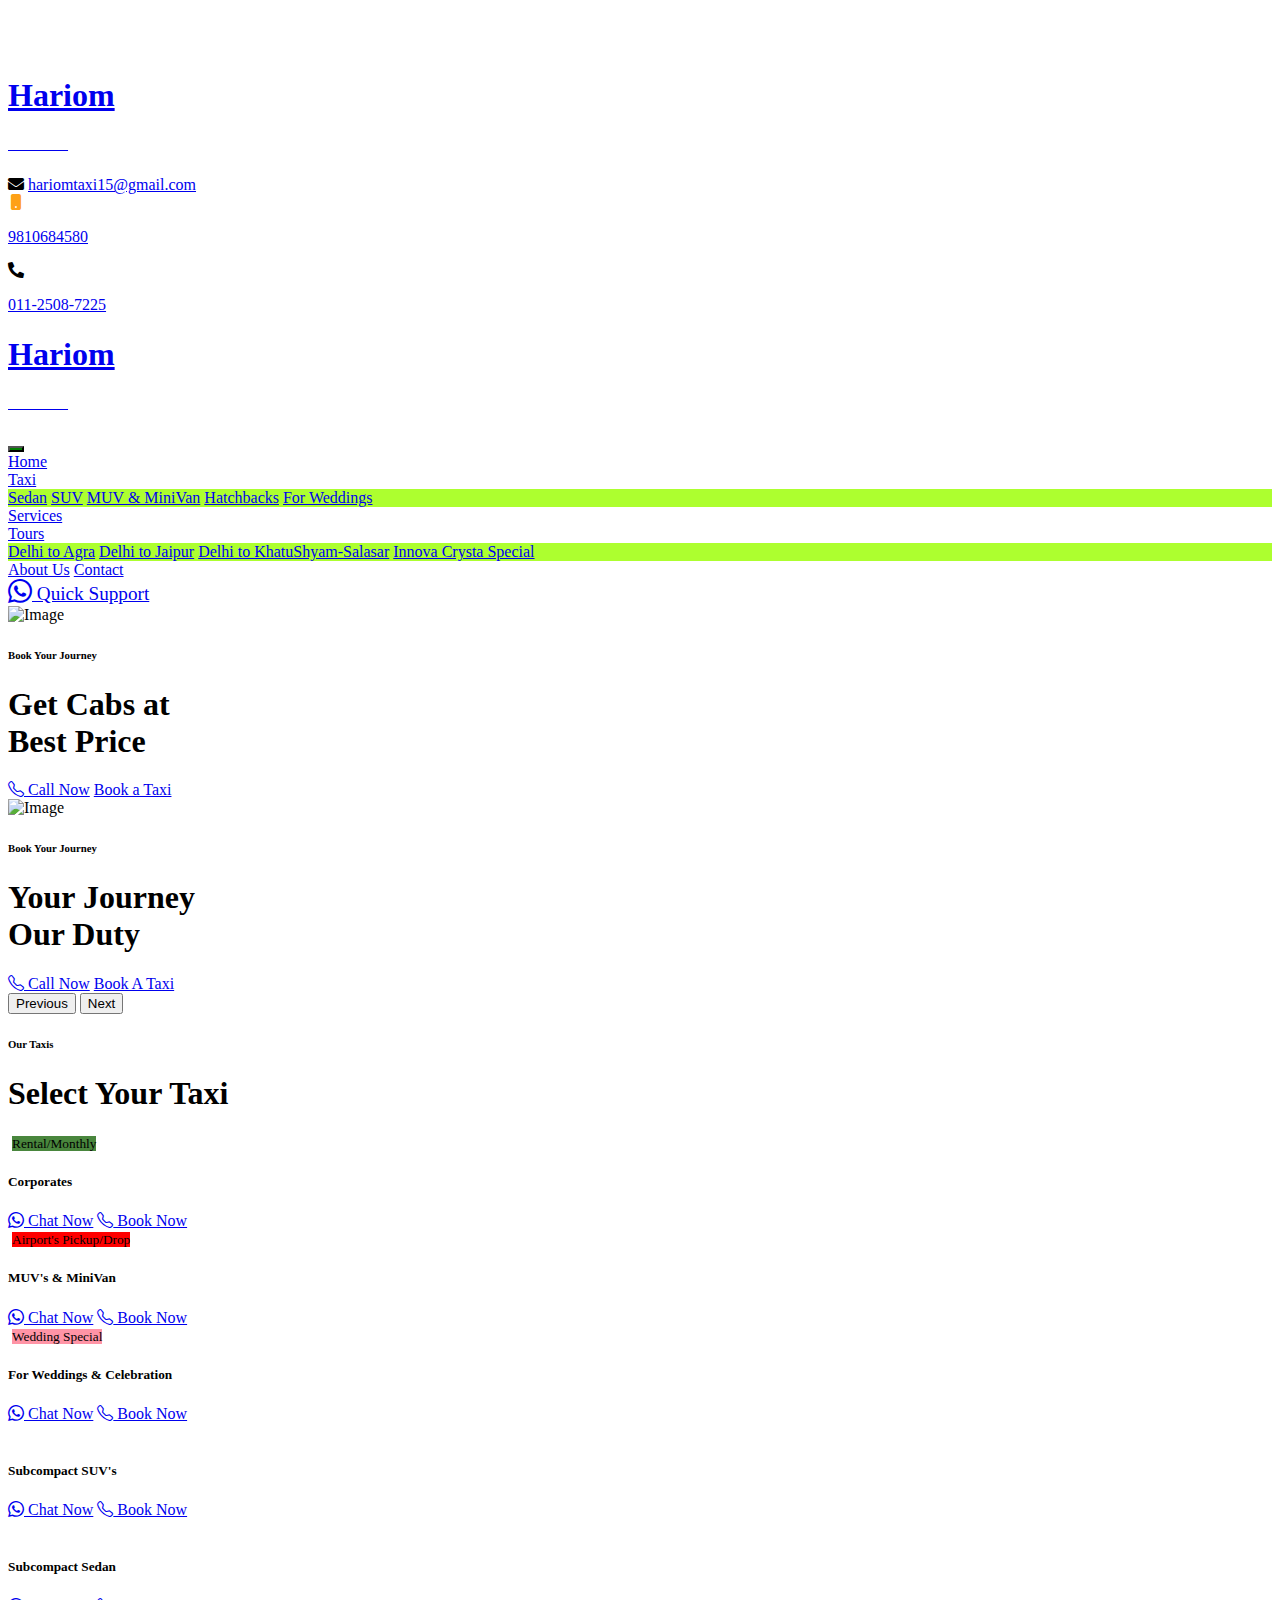
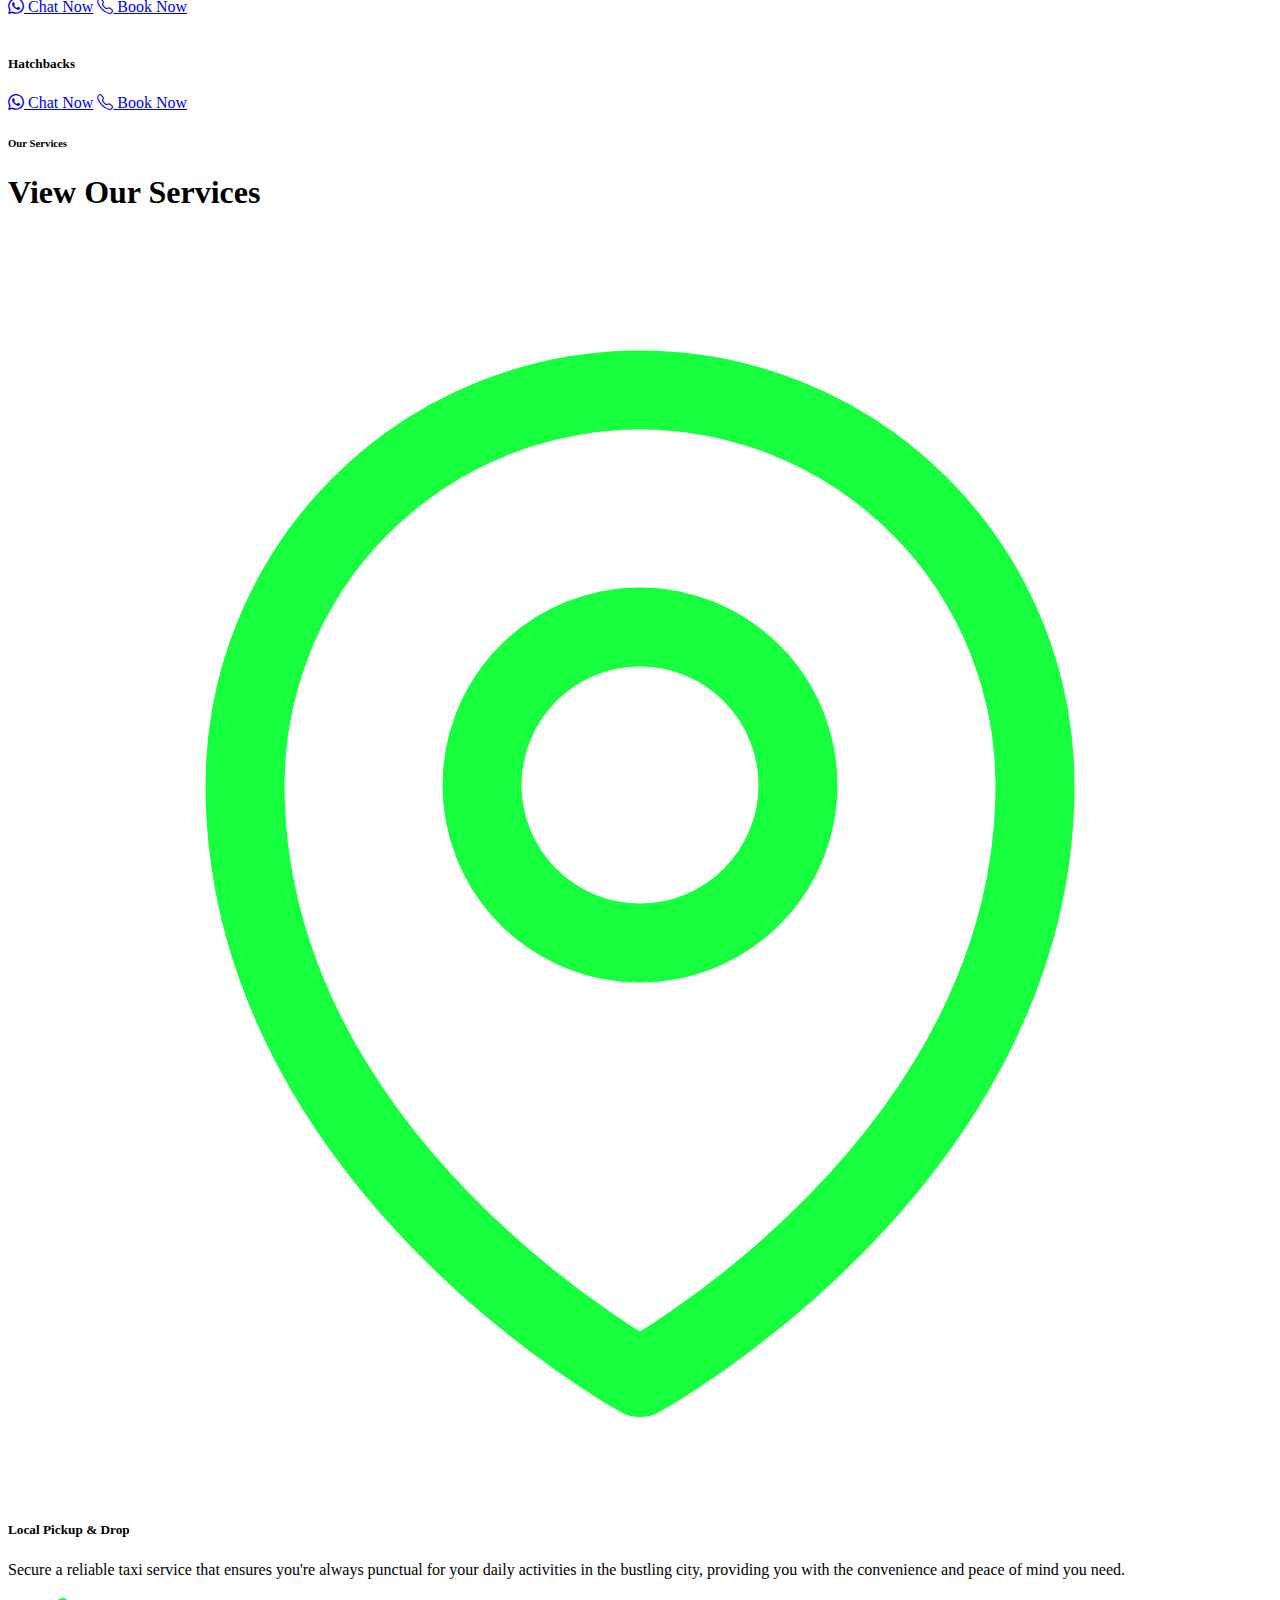
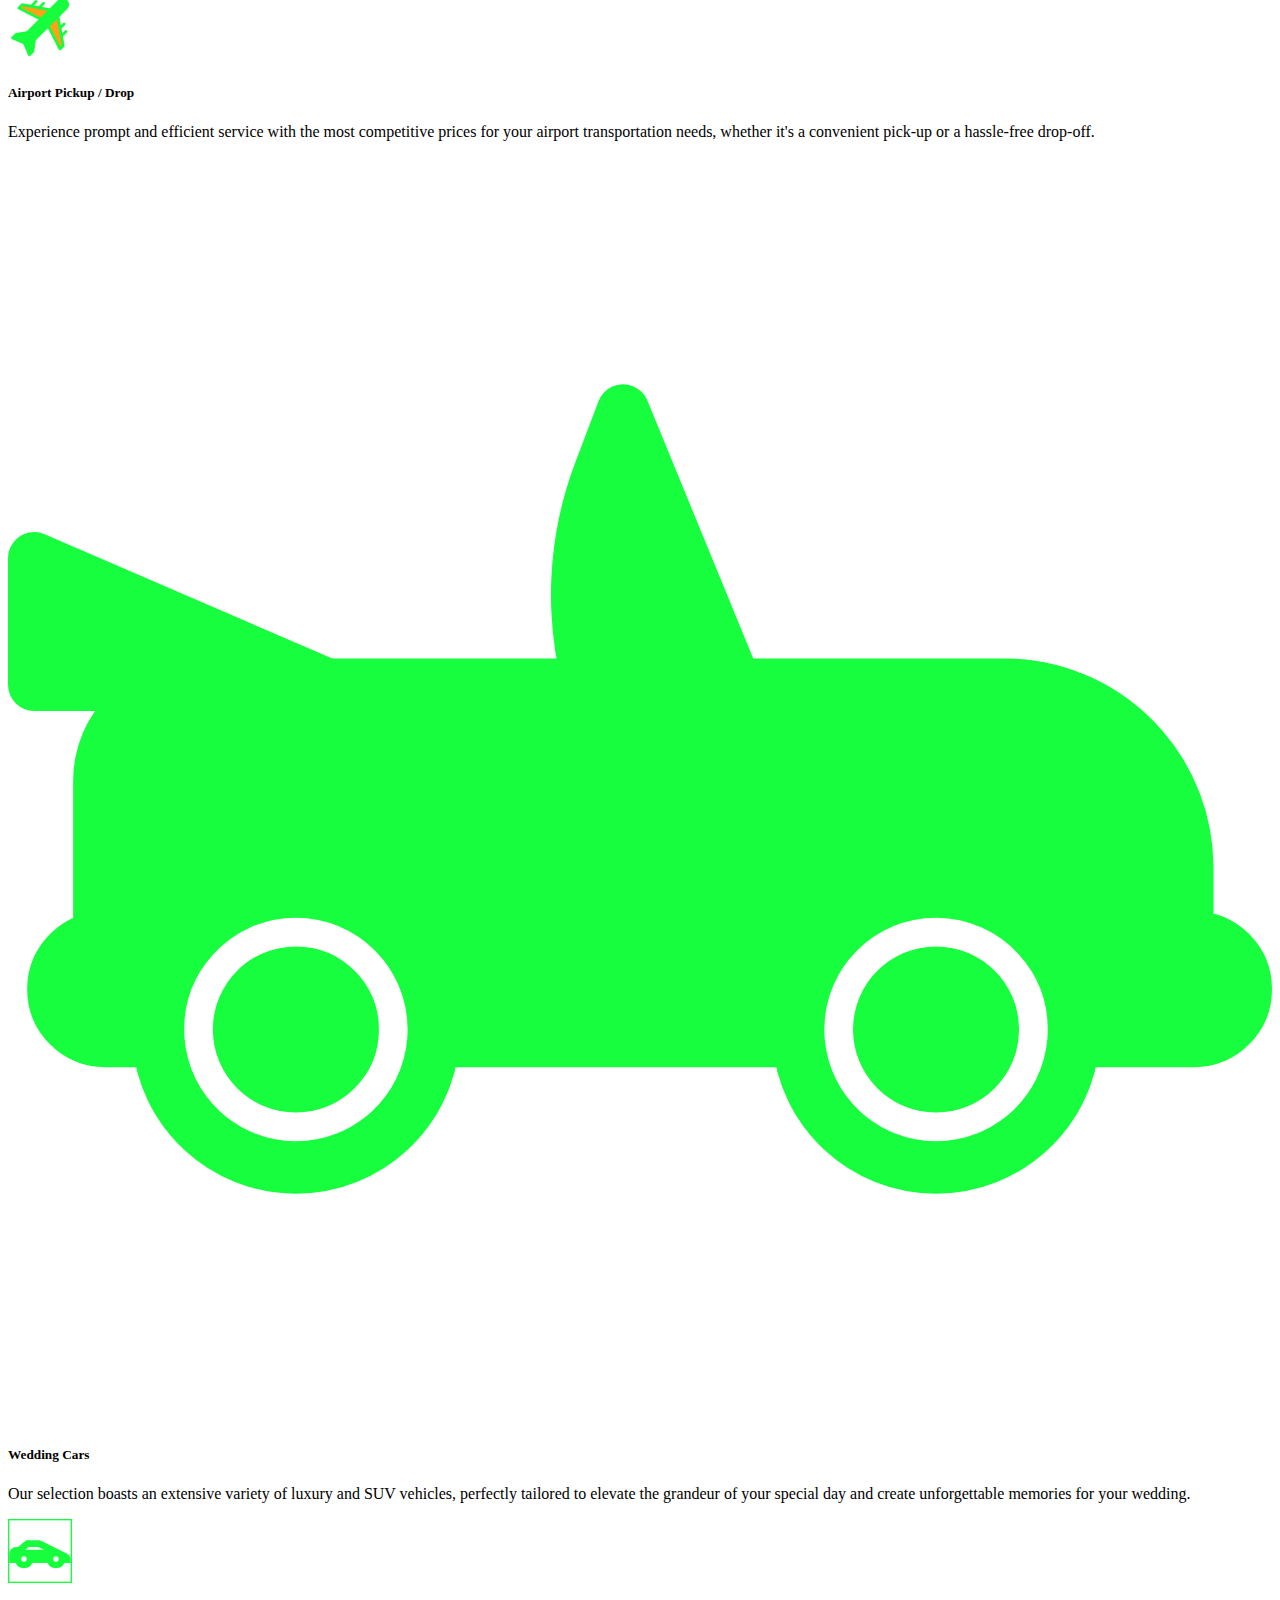
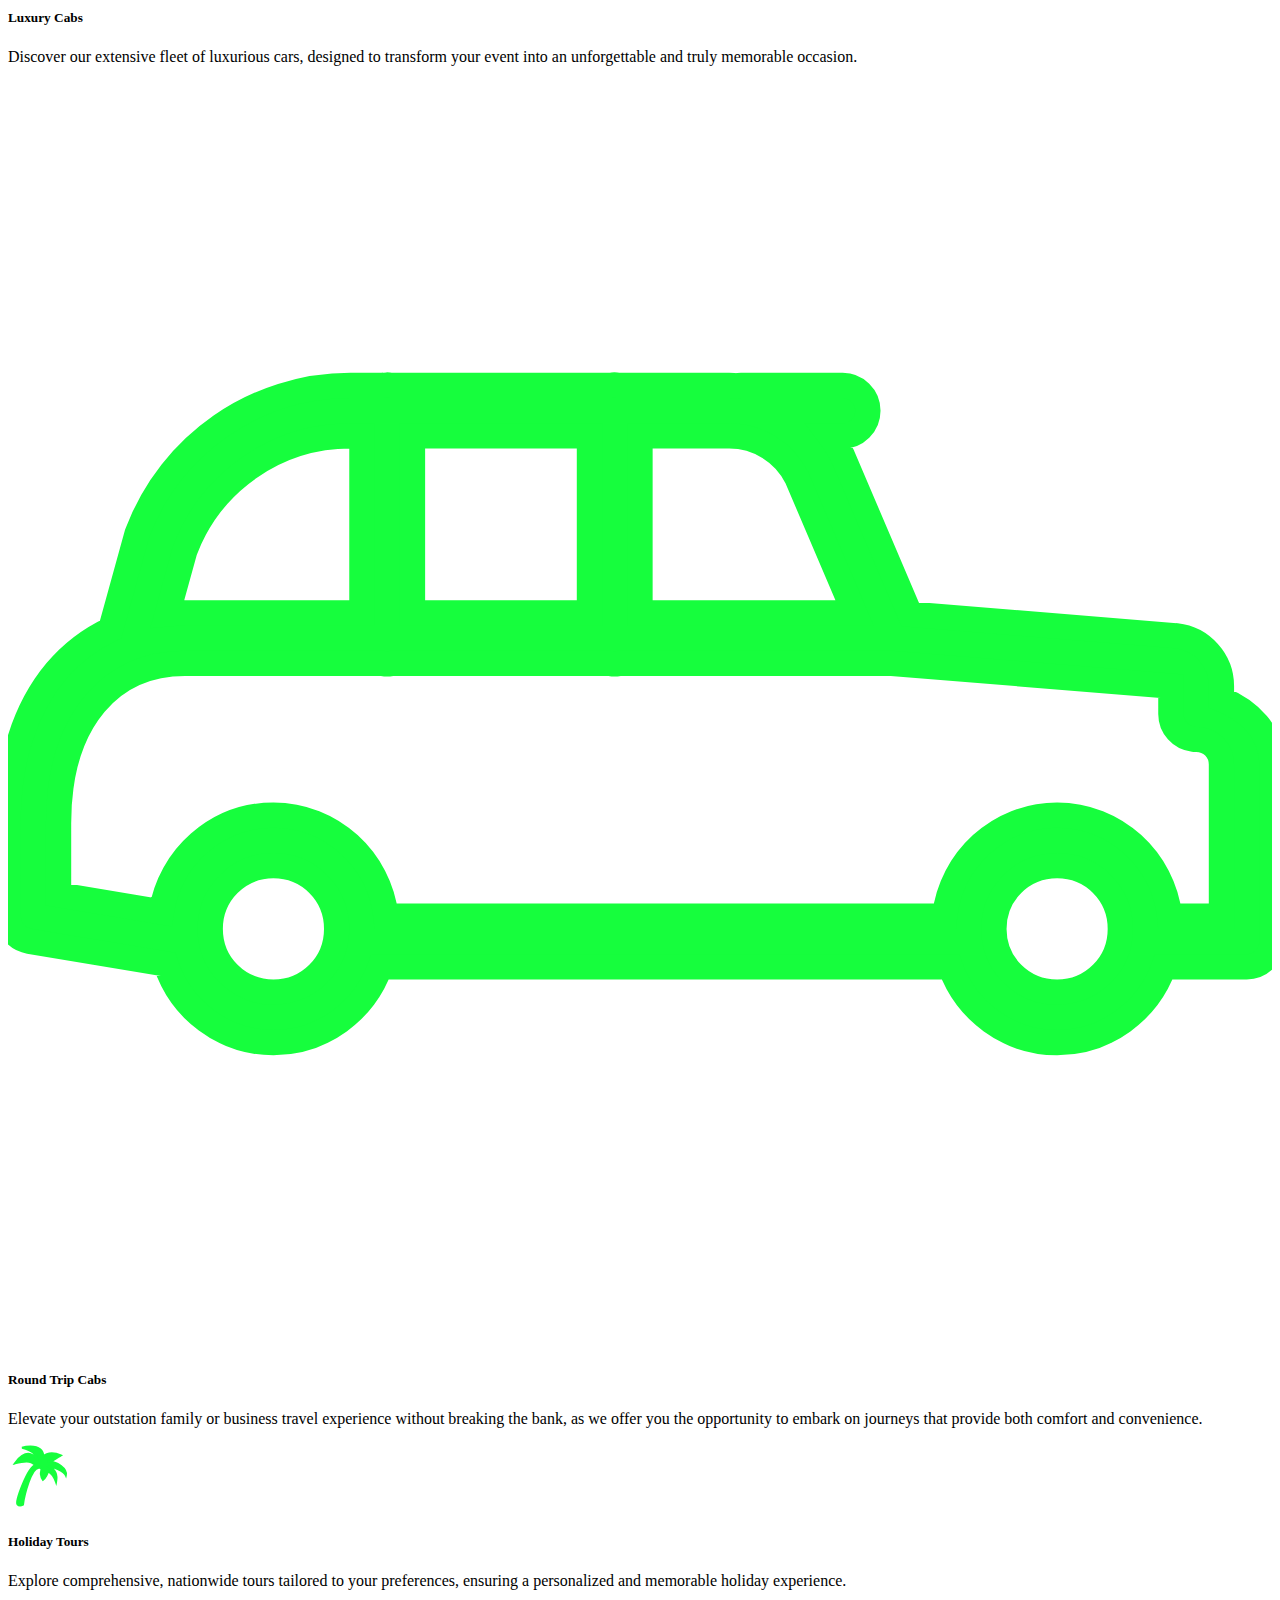
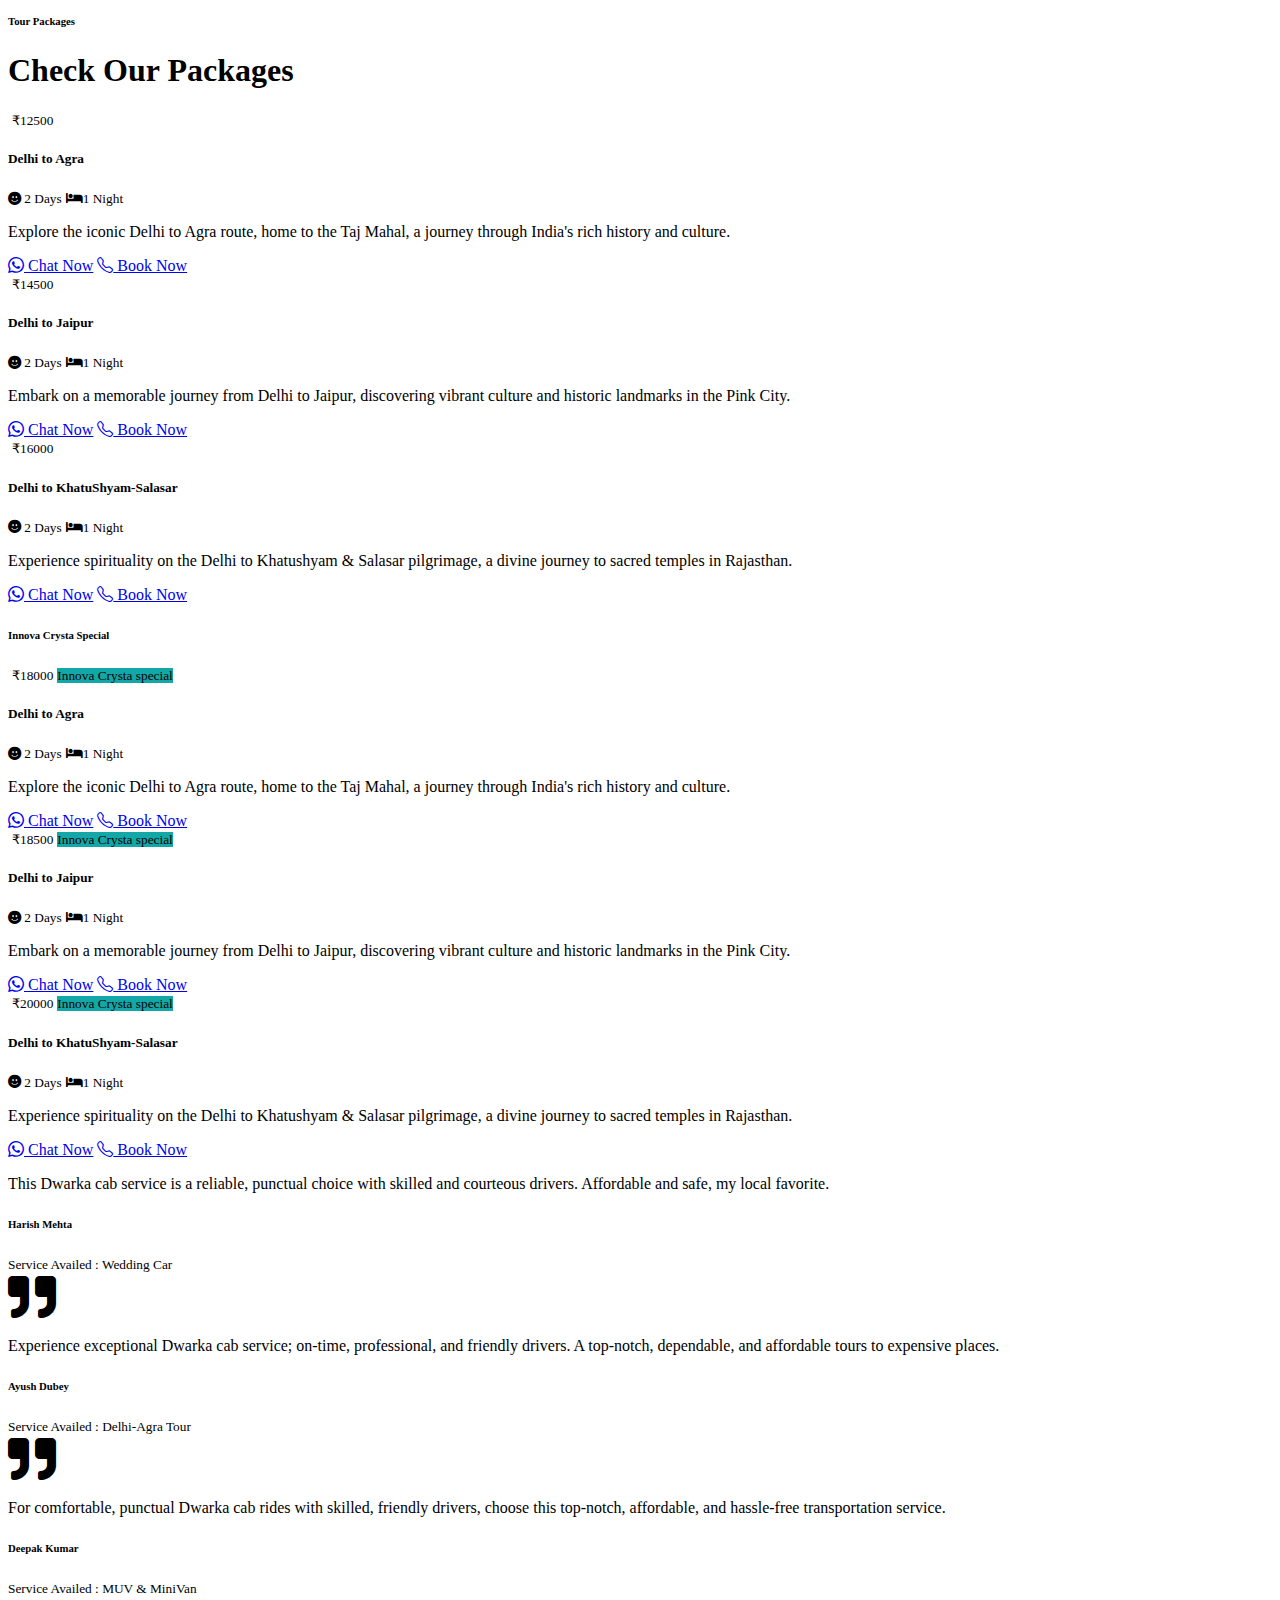
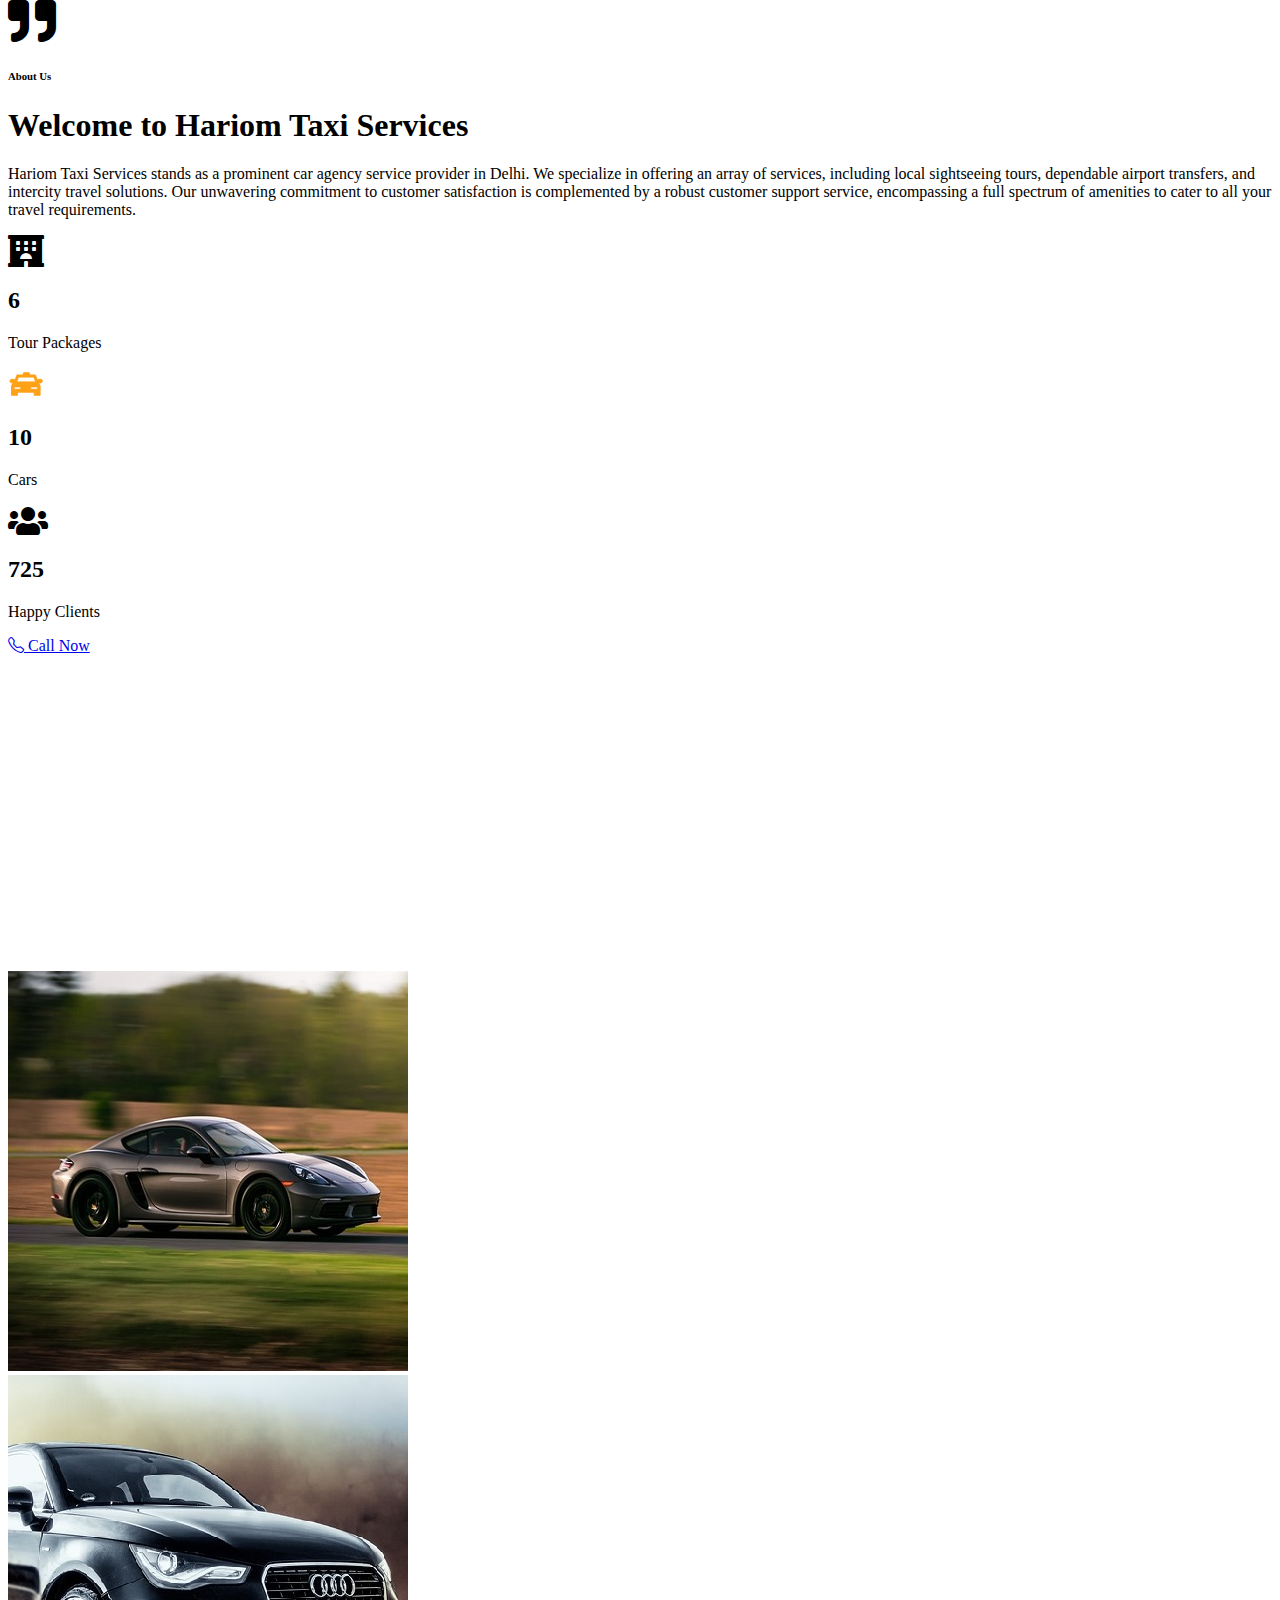
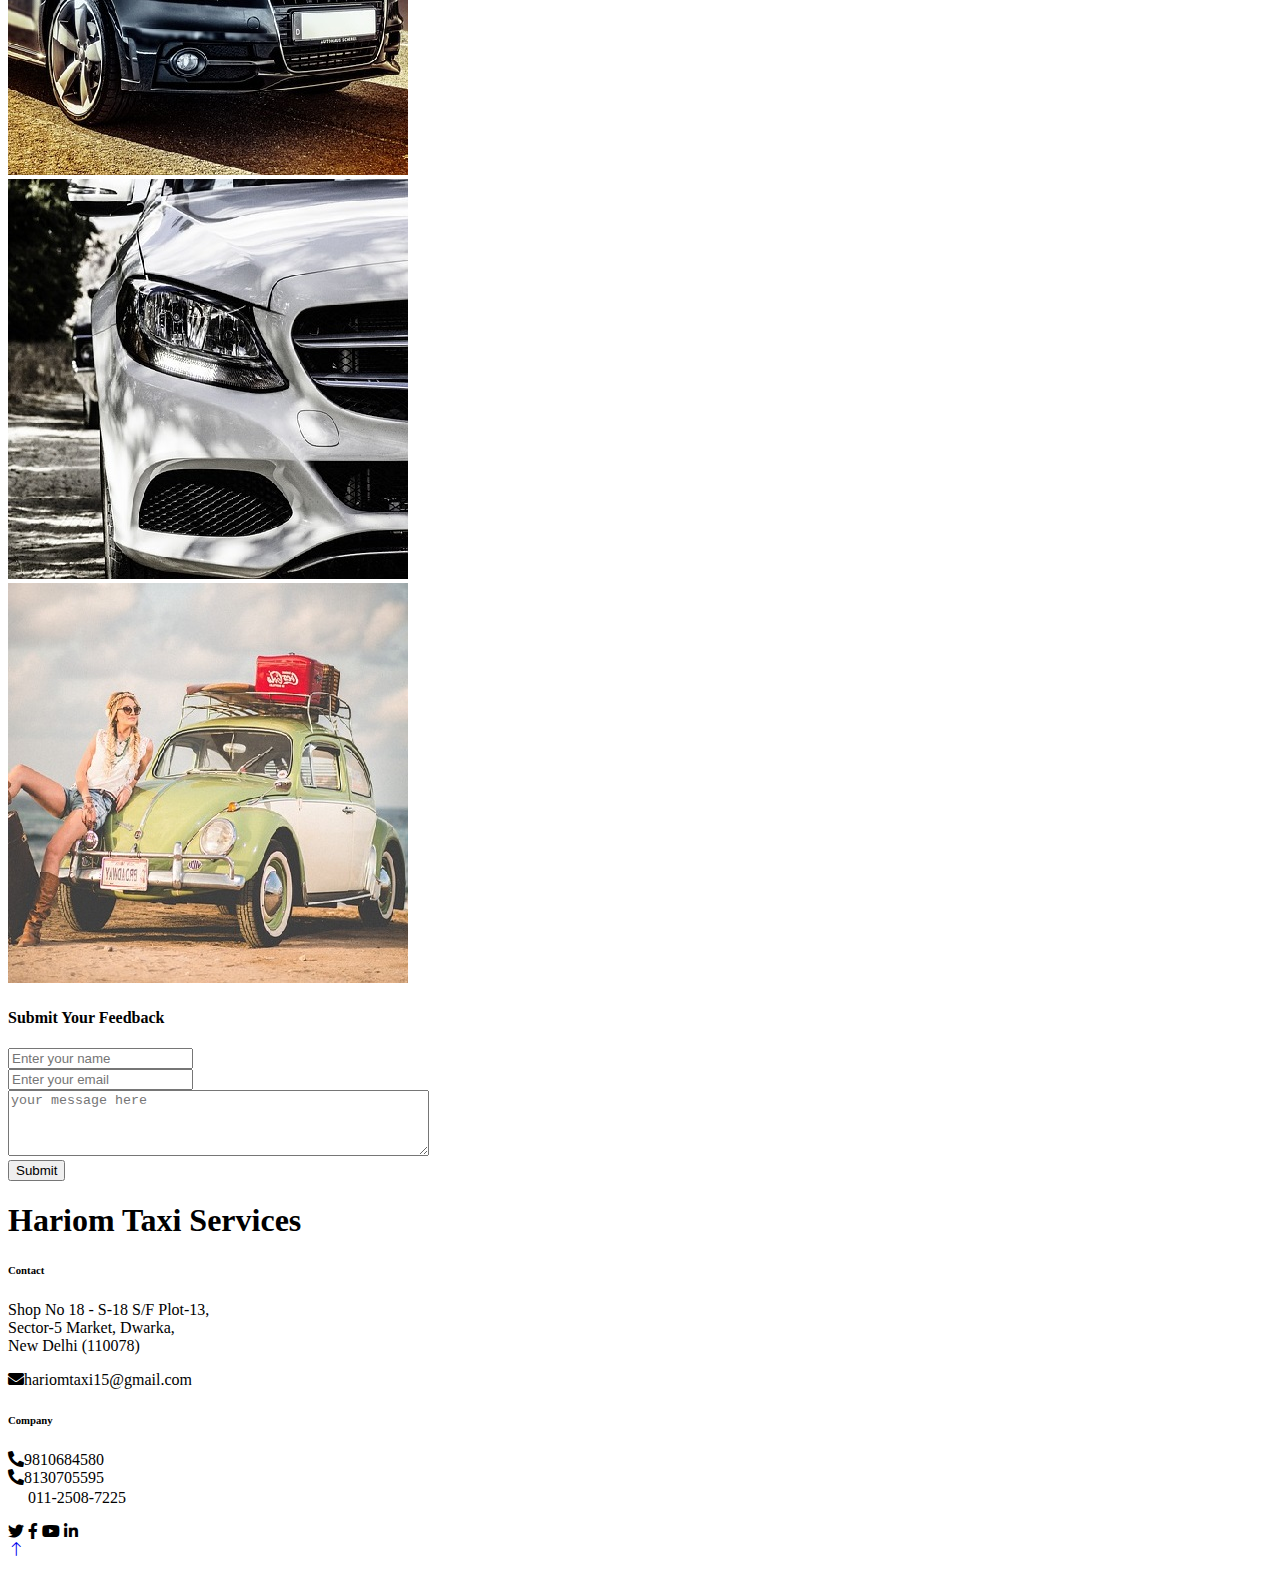
==== index.html @ 12d5decc "updated the images and wedding navlink" ====
<!DOCTYPE html>
<html lang="en">
  <head>
    <meta charset="utf-8" />
    <title>Hariom Taxi Services</title>
    <meta content="width=device-width, initial-scale=1.0" name="viewport" />
    <meta content="" name="keywords" />
    <meta content="" name="description" />

    <!-- Favicon -->
    <link href="img/favicon.ico" rel="icon" />

    <!-- Google Web Fonts -->
    <link rel="preconnect" href="https://fonts.googleapis.com" />
    <link rel="preconnect" href="https://fonts.gstatic.com" crossorigin />
    <link
      href="https://fonts.googleapis.com/css2?family=Heebo:wght@400;500;600;700&family=Montserrat:wght@400;500;600;700&display=swap"
      rel="stylesheet"
    />

    <!-- Icon Font Stylesheet -->
    <link
      href="https://cdnjs.cloudflare.com/ajax/libs/font-awesome/5.10.0/css/all.min.css"
      rel="stylesheet"
    />
    <link
      href="https://cdn.jsdelivr.net/npm/bootstrap-icons@1.4.1/font/bootstrap-icons.css"
      rel="stylesheet"
    />

    <!-- Libraries Stylesheet -->
    <link href="lib/animate/animate.min.css" rel="stylesheet" />
    <link href="lib/owlcarousel/assets/owl.carousel.min.css" rel="stylesheet" />
    <link
      href="lib/tempusdominus/css/tempusdominus-bootstrap-4.min.css"
      rel="stylesheet"
    />

    <!-- Customized Bootstrap Stylesheet -->
    <link href="css/bootstrap.min.css" rel="stylesheet" />

    <!-- Template Stylesheet -->
    <link href="css/style.css" rel="stylesheet" />
  </head>

  <body>
    <div class="container-xxl bg-white p-0">
      <!-- Spinner Start -->
      <div
        id="spinner"
        class="show bg-white position-fixed translate-middle w-100 vh-100 top-50 start-50 d-flex align-items-center justify-content-center"
      >
        <div
          class="spinner-border text-primary"
          style="width: 3rem; height: 3rem"
          role="status"
        >
          <span class="sr-only">Loading...</span>
        </div>
      </div>
      <!-- Spinner End -->

      <!-- Header Start -->
      <div class="container-fluid bg-dark px-0">
        <div class="row gx-0">
          <div class="col-lg-3 bg-dark d-none d-lg-block">
            <a
              href="#"
              class="navbar-brand w-100 h-100 m-0 p-0 d-flex align-items-center justify-content-center"
            >
              <h1 class="m-0 text-primary text-uppercase">Hariom</h1>
              <h6 style="color: white">Taxi Services</h6>
            </a>
          </div>
          <div class="col-lg-9">
            <div class="row gx-0 bg-white d-none d-lg-flex">
              <div class="col-lg-7 px-5 text-start">
                <div class="h-100 d-inline-flex align-items-center py-2 me-4">
                  <i class="fa fa-envelope text-primary me-2"></i>
                  <a href="mailto:hariomtaxi15@gmail.com" class="mb-0"
                    >hariomtaxi15@gmail.com</a
                  >
                </div>
              </div>
              <div class="col-lg-5 px-5 text-end">
                <div class="d-inline-flex align-items-center py-2">
                  <div class="h-100 d-inline-flex align-items-center py-2">
                    <i style="color: #fea116" class="bi bi-phone-fill"> </i>
                    <a href="tel:+91-9810684580">
                      <p class="mb-0">9810684580</p>
                    </a>
                  </div>
                </div>
                <div class="d-inline-flex align-items-center py-2"></div>
                <div class="d-inline-flex align-items-center py-2">
                  <div class="h-100 d-inline-flex align-items-center py-2">
                    <i class="fa fa-phone-alt text-primary me-2"></i>
                    <a href="tel:+91-01125087225">
                      <p class="mb-0">011-2508-7225</p>
                    </a>
                  </div>
                </div>
              </div>
            </div>
            <nav class="navbar navbar-expand-lg bg-dark navbar-dark p-3 p-lg-0">
              <a href="#" class="navbar-brand d-block d-lg-none">
                <h1 class="m-0 text-primary text-uppercase">Hariom</h1>
                <h6 style="color: white">Taxi Services</h6>
              </a>
              <button
                style="background-color: green"
                type="button"
                class="navbar-toggler"
                data-bs-toggle="collapse"
                data-bs-target="#navbarCollapse"
              >
                <span class="navbar-toggler-icon"></span>
              </button>
              <div
                class="collapse navbar-collapse justify-content-between"
                id="navbarCollapse"
              >
                <div class="navbar-nav mr-auto py-0">
                  <a href="index.html" class="nav-item nav-link active">Home</a>

                  <div class="nav-item dropdown">
                    <a
                      href="#"
                      class="nav-link dropdown-toggle"
                      data-bs-toggle="dropdown"
                      >Taxi</a
                    >
                    <div
                      style="background-color: greenyellow"
                      class="dropdown-menu rounded-0 m-0"
                    >
                      <a href="#sedan" class="dropdown-item">Sedan</a>
                      <a href="#suv" class="dropdown-item">SUV</a>
                      <a href="#muv" class="dropdown-item">MUV & MiniVan</a>
                      <a href="#hatchback" class="dropdown-item">Hatchbacks</a>
                      <a href="#wedding" class="dropdown-item">For Weddings</a>
                    </div>
                  </div>
                  <a href="#services" class="nav-item nav-link">Services</a>
                  <div class="nav-item dropdown">
                    <a
                      href="#"
                      class="nav-link dropdown-toggle"
                      data-bs-toggle="dropdown"
                      >Tours</a
                    >
                    <div
                      style="background-color: greenyellow"
                      class="dropdown-menu rounded-0 m-0"
                    >
                      <a href="#agra" class="dropdown-item">Delhi to Agra</a>
                      <a href="#jaipur" class="dropdown-item"
                        >Delhi to Jaipur</a
                      >
                      <a href="#khatu" class="dropdown-item"
                        >Delhi to KhatuShyam-Salasar</a
                      >
                      <a href="#crystaspecial" class="dropdown-item"
                        >Innova Crysta Special</a
                      >
                    </div>
                  </div>

                  <a href="#about" class="nav-item nav-link">About Us</a>

                  <a href="contact.html" class="nav-item nav-link">Contact</a>
                </div>
                <a
                  style="font-size: 1.2rem"
                  href="https://wa.me/+919810684580"
                  target="_blank"
                  class="btn btn-primary rounded-0 py-4 px-md-5 d-none d-lg-block"
                  ><i style="font-size: 1.5rem" class="bi bi-whatsapp"></i>
                  Quick Support</a
                >
              </div>
            </nav>
          </div>
        </div>
      </div>
      <!-- Header End -->

      <!-- Carousel Start -->
      <div class="container-fluid p-0 mb-5">
        <div
          id="header-carousel"
          class="carousel slide"
          data-bs-ride="carousel"
        >
          <div class="carousel-inner">
            <div class="carousel-item active">
              <img class="w-100" src="img/carousel-1.jpg" alt="Image" />
              <div
                class="carousel-caption d-flex flex-column align-items-center justify-content-center"
              >
                <div class="p-3" style="max-width: 700px">
                  <h6
                    class="section-title text-white text-uppercase mb-3 animated slideInDown"
                  >
                    Book Your Journey
                  </h6>
                  <h1 class="display-3 text-white mb-4 animated slideInDown">
                    Get Cabs at<br />
                    Best Price
                  </h1>
                  <a
                    href="tel:+91-9810684580"
                    class="btn btn-primary py-md-3 px-md-5 me-3 animated slideInLeft callbutton"
                    ><i class="bi bi-telephone"></i> Call Now</a
                  >
                  <a
                    href="#ourtaxis"
                    class="btn btn-light py-md-3 px-md-5 animated slideInRight"
                    >Book a Taxi</a
                  >
                </div>
              </div>
            </div>
            <div class="carousel-item">
              <img class="w-100" src="img/carousel-2.jpg" alt="Image" />
              <div
                class="carousel-caption d-flex flex-column align-items-center justify-content-center"
              >
                <div class="p-3" style="max-width: 700px">
                  <h6
                    class="section-title text-white text-uppercase mb-3 animated slideInDown"
                  >
                    Book Your Journey
                  </h6>
                  <h1 class="display-3 text-white mb-4 animated slideInDown">
                    Your Journey<br />
                    Our Duty
                  </h1>
                  <a
                    href="tel:+91-9810684580"
                    class="btn btn-primary py-md-3 px-md-5 me-3 animated slideInLeft callbutton"
                    ><i class="bi bi-telephone"></i> Call Now</a
                  >
                  <a
                    href="#ourtaxis"
                    class="btn btn-light py-md-3 px-md-5 animated slideInRight"
                    >Book A Taxi</a
                  >
                </div>
              </div>
            </div>
          </div>
          <button
            class="carousel-control-prev"
            type="button"
            data-bs-target="#header-carousel"
            data-bs-slide="prev"
          >
            <span class="carousel-control-prev-icon" aria-hidden="true"></span>
            <span class="visually-hidden">Previous</span>
          </button>
          <button
            class="carousel-control-next"
            type="button"
            data-bs-target="#header-carousel"
            data-bs-slide="next"
          >
            <span class="carousel-control-next-icon" aria-hidden="true"></span>
            <span class="visually-hidden">Next</span>
          </button>
        </div>
      </div>
      <!-- Carousel End -->

      <!-- Room Start -->
      <div class="container-xxl py-5">
        <div class="container">
          <div class="text-center wow fadeInUp" data-wow-delay="0.1s">
            <h6 class="section-title text-center text-primary text-uppercase">
              Our Taxis
            </h6>
            <h1 id="ourtaxis" class="mb-5">
              Select Your <span class="text-primary text-uppercase">Taxi</span>
            </h1>
          </div>
          <div class="row g-4">
            <div class="col-lg-4 col-md-6 wow fadeInUp" data-wow-delay="0.1s">
              <div class="room-item shadow rounded overflow-hidden">
                <div class="position-relative">
                  <img class="img-fluid" src="img/ertiga.jpg" alt="" />
                  <small
                    style="background-color: rgb(73, 134, 61)"
                    class="position-absolute start-0 top-100 translate-middle-y text-white rounded py-1 px-3 ms-4"
                    >Rental/Monthly</small
                  >
                </div>
                <div class="p-4 mt-2">
                  <div class="d-flex justify-content-between mb-3">
                    <h5 class="mb-0">Corporates</h5>
                  </div>

                  <div class="d-flex justify-content-between">
                    <a
                      class="btn btn-sm btn-primary rounded py-2 px-4"
                      href="https://wa.me/+919810684580"
                      target="_blank"
                      ><i class="bi bi-whatsapp"></i> Chat Now</a
                    >
                    <a
                      class="btn btn-sm btn-dark rounded py-2 px-4"
                      href="tel:+91-9810684580"
                      ><i class="bi bi-telephone"></i> Book Now</a
                    >
                  </div>
                </div>
              </div>
            </div>
            <div
              id="muv"
              class="col-lg-4 col-md-6 wow fadeInUp"
              data-wow-delay="0.1s"
            >
              <div class="room-item shadow rounded overflow-hidden">
                <div class="position-relative">
                  <img class="img-fluid" src="img/innova.jpg" alt="" />
                  <small
                    style="background-color: red"
                    class="position-absolute start-0 top-100 translate-middle-y text-white rounded py-1 px-3 ms-4"
                    >Airport's Pickup/Drop</small
                  >
                </div>
                <div class="p-4 mt-2">
                  <div class="d-flex justify-content-between mb-3">
                    <h5 class="mb-0">MUV's & MiniVan</h5>
                  </div>

                  <div class="d-flex justify-content-between">
                    <a
                      class="btn btn-sm btn-primary rounded py-2 px-4"
                      href="https://wa.me/+919810684580"
                      target="_blank"
                      ><i class="bi bi-whatsapp"></i> Chat Now</a
                    >
                    <a
                      class="btn btn-sm btn-dark rounded py-2 px-4"
                      href="tel:+91-9810684580"
                      ><i class="bi bi-telephone"></i> Book Now</a
                    >
                  </div>
                </div>
              </div>
            </div>
            <div id="wedding" class="col-lg-4 col-md-6 wow fadeInUp" data-wow-delay="0.1s">
              <div class="room-item shadow rounded overflow-hidden">
                <div class="position-relative">
                  <img class="img-fluid" src="img/wedding.png" alt="" />
                  <small
                    style="background-color: rgb(255, 148, 166)"
                    class="position-absolute start-0 top-100 translate-middle-y text-white rounded py-1 px-3 ms-4"
                    >Wedding Special</small
                  >
                </div>
                <div class="p-4 mt-2">
                  <div class="d-flex justify-content-between mb-3">
                    <h5 class="mb-0">For Weddings & Celebration</h5>
                  </div>

                  <div class="d-flex justify-content-between">
                    <a
                      class="btn btn-sm btn-primary rounded py-2 px-4"
                      href="https://wa.me/+919810684580"
                      target="_blank"
                      ><i class="bi bi-whatsapp"></i> Chat Now</a
                    >
                    <a
                      class="btn btn-sm btn-dark rounded py-2 px-4"
                      href="tel:+91-9810684580"
                      ><i class="bi bi-telephone"></i> Book Now</a
                    >
                  </div>
                </div>
              </div>
            </div>
            <div
              id="suv"
              class="col-lg-4 col-md-6 wow fadeInUp"
              data-wow-delay="0.1s"
            >
              <div class="room-item shadow rounded overflow-hidden">
                <div class="position-relative">
                  <img class="img-fluid" src="img/brezza.jpg" alt="" />
                </div>
                <div class="p-4 mt-2">
                  <div class="d-flex justify-content-between mb-3">
                    <h5 class="mb-0">Subcompact SUV's</h5>
                  </div>
                  <div class="d-flex justify-content-between">
                    <a
                      class="btn btn-sm btn-primary rounded py-2 px-4"
                      href="https://wa.me/+919810684580"
                      target="_blank"
                      ><i class="bi bi-whatsapp"></i> Chat Now</a
                    >
                    <a
                      class="btn btn-sm btn-dark rounded py-2 px-4"
                      href="tel:+91-9810684580"
                      ><i class="bi bi-telephone"></i> Book Now</a
                    >
                  </div>
                </div>
              </div>
            </div>

            <div
              id="sedan"
              class="col-lg-4 col-md-6 wow fadeInUp"
              data-wow-delay="0.1s"
            >
              <div class="room-item shadow rounded overflow-hidden">
                <div class="position-relative">
                  <img class="img-fluid" src="img/dzire.jpg" alt="" />
                </div>
                <div class="p-4 mt-2">
                  <div class="d-flex justify-content-between mb-3">
                    <h5 class="mb-0">Subcompact Sedan</h5>
                  </div>

                  <div class="d-flex justify-content-between">
                    <a
                      class="btn btn-sm btn-primary rounded py-2 px-4"
                      href="https://wa.me/+919810684580"
                      target="_blank"
                      ><i class="bi bi-whatsapp"></i> Chat Now</a
                    >
                    <a
                      class="btn btn-sm btn-dark rounded py-2 px-4"
                      href="tel:+91-9810684580"
                      ><i class="bi bi-telephone"></i> Book Now</a
                    >
                  </div>
                </div>
              </div>
            </div>
            <div
              id="hatchback"
              class="col-lg-4 col-md-6 wow fadeInUp"
              data-wow-delay="0.1s"
            >
              <div class="room-item shadow rounded overflow-hidden">
                <div class="position-relative">
                  <img class="img-fluid" src="img/hatchback.jpg" alt="" />
                </div>
                <div class="p-4 mt-2">
                  <div class="d-flex justify-content-between mb-3">
                    <h5 class="mb-0">Hatchbacks</h5>
                  </div>

                  <div class="d-flex justify-content-between">
                    <a
                      class="btn btn-sm btn-primary rounded py-2 px-4"
                      href="https://wa.me/+919810684580"
                      target="_blank"
                      ><i class="bi bi-whatsapp"></i> Chat Now</a
                    >
                    <a
                      class="btn btn-sm btn-dark rounded py-2 px-4"
                      href="tel:+91-9810684580"
                      ><i class="bi bi-telephone"></i> Book Now</a
                    >
                  </div>
                </div>
              </div>
            </div>
          </div>
        </div>
      </div>
      <!-- Room End -->

      <!-- Service Start -->
      <div class="container-xxl py-5">
        <div class="container">
          <div class="text-center wow fadeInUp" data-wow-delay="0.1s">
            <h6
              id="services"
              class="section-title text-center text-primary text-uppercase"
            >
              Our Services
            </h6>
            <h1 class="mb-5">
              View Our
              <span class="text-primary text-uppercase">Services</span>
            </h1>
          </div>
          <div class="row g-4">
            <div class="col-lg-4 col-md-6 wow fadeInUp" data-wow-delay="0.1s">
              <a class="service-item rounded">
                <div class="service-icon bg-transparent border rounded p-1">
                  <div
                    class="w-100 h-100 border rounded d-flex align-items-center justify-content-center"
                  >
                    <svg
                      xmlns="http://www.w3.org/2000/svg"
                      fill="none"
                      viewBox="0 0 24 24"
                      stroke-width="1.5"
                      stroke="#16fe3d"
                      class="w-6 h-6"
                    >
                      <path
                        stroke-linecap="round"
                        stroke-linejoin="round"
                        d="M15 10.5a3 3 0 11-6 0 3 3 0 016 0z"
                      />
                      <path
                        stroke-linecap="round"
                        stroke-linejoin="round"
                        d="M19.5 10.5c0 7.142-7.5 11.25-7.5 11.25S4.5 17.642 4.5 10.5a7.5 7.5 0 1115 0z"
                      />
                    </svg>
                  </div>
                </div>
                <h5 class="mb-3">Local Pickup & Drop</h5>
                <p class="text-body mb-0">
                  Secure a reliable taxi service that ensures you're always
                  punctual for your daily activities in the bustling city,
                  providing you with the convenience and peace of mind you need.
                </p>
              </a>
            </div>
            <div class="col-lg-4 col-md-6 wow fadeInUp" data-wow-delay="0.1s">
              <a class="service-item rounded">
                <div class="service-icon bg-transparent border rounded p-1">
                  <div
                    class="w-100 h-100 border rounded d-flex align-items-center justify-content-center"
                  >
                    <svg
                      width="64px"
                      height="64px"
                      viewBox="0 0 1024 1024"
                      class="icon"
                      version="1.1"
                      xmlns="http://www.w3.org/2000/svg"
                      fill="#16fe3d"
                    >
                      <g id="SVGRepo_bgCarrier" stroke-width="0"></g>
                      <g
                        id="SVGRepo_tracerCarrier"
                        stroke-linecap="round"
                        stroke-linejoin="round"
                      ></g>
                      <g id="SVGRepo_iconCarrier">
                        <path
                          d="M930.21885 94.836128c31.585402 30.754207 32.224782 81.297243 1.438607 112.850675l-133.278886 133.310856-154.602229 154.634198-219.403453 219.403453-161.667385 52.493147 48.78474-165.407761 215.375355-215.343387 150.126565-150.126564 140.376011-140.344042c30.754207-31.585402 81.297243-32.256751 112.850675-1.470575z"
                          fill="#fea1165FCEFF"
                        ></path>
                        <path
                          d="M832.553464 529.742812l50.798789 280.78399-52.7489 52.7489-186.827011-367.643845 154.602229-154.634198zM676.992164 236.650745l-150.126565 150.126564-351.307671-178.579001 52.7489-52.7489 448.653367 81.169368z"
                          fill="#fea116"
                        ></path>
                        <path
                          d="M424.372889 715.03531l-25.926884 183.726015-56.489276 56.553214-79.251225-187.786082z"
                          fill="#fea116FFB578"
                        ></path>
                        <path
                          d="M311.490244 602.120696l-48.78474 165.407761-189.128781-80.593925 57.384408-55.658081z"
                          fill="#fea116FF4893"
                        ></path>
                        <path
                          d="M526.849614 409.162024a22.31758 22.31758 0 0 1-10.121394-2.432843L165.417352 228.146983a22.378321 22.378321 0 0 1-5.684094-35.773345l52.7489-52.748899a22.352746 22.352746 0 0 1 19.808011-6.195598l448.653367 81.169367a22.378321 22.378321 0 0 1 18.036927 26.003609 22.365533 22.365533 0 0 1-26.003609 18.036926L235.848322 179.557254l-22.662845 22.666042 323.823895 164.605339a22.378321 22.378321 0 0 1-10.159758 42.333389zM830.603353 885.654023a22.378321 22.378321 0 0 1-19.951872-12.240942l-186.827011-367.643845a22.378321 22.378321 0 1 1 39.897349-20.277956l172.859743 340.153676 22.662845-22.662845-82.889301-458.001111a22.378321 22.378321 0 0 1 44.040536-7.973076l84.973681 469.53234a22.371927 22.371927 0 0 1-6.195598 19.808011l-52.748899 52.7489a22.36873 22.36873 0 0 1-15.821473 6.556848z"
                          fill="#fea1164F46A3"
                        ></path>
                        <path
                          d="M341.956729 977.69286a22.387912 22.387912 0 0 1-20.616827-13.676351l-75.731435-179.448559-180.804046-77.048559a22.371927 22.371927 0 0 1-6.806207-36.649296l57.384409-55.658082a22.378321 22.378321 0 0 1 12.010765-6.029359l173.387231-28.001673 500.762886-500.702145c19.191009-19.712104 45.191421-30.687072 73.00128-30.687072 26.799638 0 52.122307 10.306815 71.303724 29.021486 19.542668 19.027967 30.508045 44.55204 30.856508 71.850395 0.345266 27.304749-9.96155 53.103756-29.034273 72.64962L445.485236 725.569105l-24.881496 176.321988a22.378321 22.378321 0 0 1-6.326671 12.688508l-56.489276 56.550017a22.378321 22.378321 0 0 1-15.831064 6.563242z m-228.626518-298.143174l158.147595 67.390715a22.384715 22.384715 0 0 1 11.844525 11.886086l66.316556 157.130979 27.694771-27.723543 24.881496-176.328381a22.41029 22.41029 0 0 1 6.333065-12.698099L915.82959 191.86533c10.524205-10.789548 16.316993-25.284306 16.121982-40.626243a56.984796 56.984796 0 0 0-17.346396-40.370491 57.058325 57.058325 0 0 0-40.060391-16.316993 56.968811 56.968811 0 0 0-41.144142 17.365577L327.311717 617.948562a22.362336 22.362336 0 0 1-12.253729 6.26593l-173.572652 28.033643-28.155125 27.301551zM832.553464 552.121133a22.378321 22.378321 0 0 1-15.821473-38.202991l65.888171-65.884974a22.378321 22.378321 0 1 1 31.642946 31.646143l-65.888171 65.888171a22.311186 22.311186 0 0 1-15.821473 6.553651zM861.964971 671.973026a22.378321 22.378321 0 0 1-15.827866-38.196597l65.859398-65.888171a22.378321 22.378321 0 0 1 31.655734 31.636552l-65.859399 65.888171a22.304792 22.304792 0 0 1-15.827867 6.560045zM502.505198 222.072867a22.378321 22.378321 0 0 1-15.821473-38.202991l65.888171-65.856202a22.378321 22.378321 0 1 1 31.636552 31.652537l-65.884974 65.856202a22.304792 22.304792 0 0 1-15.818276 6.550454zM382.685274 192.725297a22.378321 22.378321 0 0 1-15.827867-38.196597l65.888171-65.92014a22.378321 22.378321 0 0 1 31.652536 31.639749l-65.888171 65.92014a22.301595 22.301595 0 0 1-15.824669 6.556848z"
                          fill="#fea1164F46A3"
                        ></path>
                        <path
                          d="M262.702307 789.913172a22.384715 22.384715 0 0 1-6.90531-43.669695l161.667384-52.493148a22.378321 22.378321 0 1 1 13.820212 42.569961l-161.667385 52.493147a22.474228 22.474228 0 0 1-6.914901 1.099735z"
                          fill="#fea1164F46A3"
                        ></path>
                        <path
                          d="M262.715095 789.913172a22.378321 22.378321 0 0 1-21.473598-28.714583l48.78474-165.404564a22.378321 22.378321 0 0 1 42.928014 12.662932l-48.78474 165.404565a22.394306 22.394306 0 0 1-21.454416 16.05165z"
                          fill="#fea1164F46A3"
                        ></path>
                      </g>
                    </svg>
                  </div>
                </div>
                <h5 class="mb-3">Airport Pickup / Drop</h5>
                <p class="text-body mb-0">
                  Experience prompt and efficient service with the most
                  competitive prices for your airport transportation needs,
                  whether it's a convenient pick-up or a hassle-free drop-off.
                </p>
              </a>
            </div>
            <div class="col-lg-4 col-md-6 wow fadeInUp" data-wow-delay="0.1s">
              <a class="service-item rounded">
                <div class="service-icon bg-transparent border rounded p-1">
                  <div
                    class="w-100 h-100 border rounded d-flex align-items-center justify-content-center"
                  >
                    <svg
                      version="1.1"
                      id="Capa_1"
                      xmlns="http://www.w3.org/2000/svg"
                      xmlns:xlink="http://www.w3.org/1999/xlink"
                      viewBox="0 0 481.51 481.51"
                      xml:space="preserve"
                      fill="#16fe3d"
                      stroke="#16fe3d"
                    >
                      <g id="SVGRepo_bgCarrier" stroke-width="0"></g>
                      <g
                        id="SVGRepo_tracerCarrier"
                        stroke-linecap="round"
                        stroke-linejoin="round"
                      ></g>
                      <g id="SVGRepo_iconCarrier">
                        <g>
                          <g id="XMLID_1_">
                            <g>
                              <path
                                style="fill: #16fe3d"
                                d="M465.74,303.075c3.56,3.57,5.77,8.49,5.77,13.93c0,10.89-8.82,19.7-19.7,19.7h-45.9 c0.12-1.43,0.18-2.88,0.18-4.35c0-13.46-5.07-25.75-13.4-35.05h56.55h2.57C457.25,297.305,462.17,299.515,465.74,303.075z"
                              ></path>
                              <path
                                style="fill: #16fe3d"
                                d="M449.24,271.495v25.81h-56.55c-9.62-10.75-23.6-17.51-39.16-17.51 c-29.03,0-52.56,23.53-52.56,52.56c0,1.47,0.06,2.92,0.18,4.35h-139.1c0.12-1.43,0.18-2.88,0.18-4.35 c0-29.03-23.53-52.56-52.56-52.56c-15.56,0-29.54,6.76-39.15,17.51h-0.01H37c-0.74,0-1.47,0.04-2.19,0.12v-59.73 c0-20.27,16.43-36.7,36.7-36.7h26.05h23.8h99.99h55.83h102.2c21.03,0,39.88,9.29,52.7,23.99c-11.15,2.51-19.48,12.48-19.48,24.38 c0,13.81,11.19,25.01,25,25.01C441.81,274.375,445.77,273.335,449.24,271.495z M270.28,257.785c0-5.97-2.27-11.94-6.82-16.49 c-4.55-4.55-10.52-6.83-16.48-6.83c-5.97,0-11.94,2.28-16.49,6.83c-9.1-9.1-23.86-9.1-32.96,0c-4.55,4.55-6.83,10.52-6.83,16.49 c0,5.96,2.28,11.92,6.83,16.48l32.96,32.96l32.97-32.96C268.01,269.705,270.28,263.745,270.28,257.785z"
                              ></path>
                              <path
                                style="fill: #fea1F297D6"
                                d="M449.24,270.865v0.63c-3.47,1.84-7.43,2.88-11.64,2.88c-13.81,0-25-11.2-25-25.01 c0-11.9,8.33-21.87,19.48-24.38C442.76,237.265,449.24,253.305,449.24,270.865z"
                              ></path>
                              <path
                                style="fill: #fea17FDDD3"
                                d="M353.53,310.725c11.94,0,21.63,9.68,21.63,21.63c0,11.95-9.69,21.63-21.63,21.63 c-11.95,0-21.63-9.68-21.63-21.63C331.9,320.405,341.58,310.725,353.53,310.725z"
                              ></path>
                              <path
                                style="fill: #fea17FDDD3"
                                d="M234.31,96.595l42.87,104.4h-55.83c-7.12-26.58-5.83-54.98,4.13-81.17L234.31,96.595z"
                              ></path>
                              <path
                                style="fill: #fea1F297D6"
                                d="M263.46,241.295c4.55,4.55,6.82,10.52,6.82,16.49c0,5.96-2.27,11.92-6.82,16.48l-32.97,32.96 l-32.96-32.96c-4.55-4.56-6.83-10.52-6.83-16.48c0-5.97,2.28-11.94,6.83-16.49c9.1-9.1,23.86-9.1,32.96,0 c4.55-4.55,10.52-6.83,16.49-6.83C252.94,234.465,258.91,236.745,263.46,241.295z"
                              ></path>
                              <path
                                style="fill: #fea17FDDD3"
                                d="M109.67,310.725c11.95,0,21.63,9.68,21.63,21.63c0,11.95-9.68,21.63-21.63,21.63 c-11.94,0-21.63-9.68-21.63-21.63C88.04,320.405,97.73,310.725,109.67,310.725z"
                              ></path>
                              <polygon
                                style="fill: #fea17FDDD3"
                                points="121.36,200.995 97.56,200.995 71.51,200.995 10,200.995 10,152.845 "
                              ></polygon>
                              <path
                                style="fill: #fea17FDDD3"
                                d="M37,297.305h33.51c-8.33,9.3-13.39,21.59-13.39,35.05c0,1.47,0.06,2.92,0.18,4.35H37 c-5.45,0-10.37-2.21-13.93-5.77s-5.77-8.48-5.77-13.93c0-10.14,7.66-18.49,17.51-19.58C35.53,297.345,36.26,297.305,37,297.305z"
                              ></path>
                            </g>
                            <g>
                              <path
                                style="
                                  fill: none;
                                  stroke: #fea1000000;
                                  stroke-width: 20;
                                  stroke-linejoin: round;
                                  stroke-miterlimit: 10;
                                "
                                d="M221.35,200.995 c-7.12-26.58-5.83-54.98,4.13-81.17l8.83-23.23l42.87,104.4"
                              ></path>
                              <path
                                style="
                                  fill: none;
                                  stroke: #fea1000000;
                                  stroke-width: 20;
                                  stroke-linecap: round;
                                  stroke-linejoin: round;
                                  stroke-miterlimit: 10;
                                "
                                d=" M70.51,297.305c-8.33,9.3-13.39,21.59-13.39,35.05c0,1.47,0.06,2.92,0.18,4.35c2.21,27,24.82,48.21,52.37,48.21 c27.56,0,50.17-21.21,52.38-48.21c0.12-1.43,0.18-2.88,0.18-4.35c0-29.03-23.53-52.56-52.56-52.56 c-15.56,0-29.54,6.76-39.15,17.51"
                              ></path>
                              <path
                                style="
                                  fill: none;
                                  stroke: #fea1000000;
                                  stroke-width: 20;
                                  stroke-linecap: round;
                                  stroke-linejoin: round;
                                  stroke-miterlimit: 10;
                                "
                                d=" M131.3,332.355c0-11.95-9.68-21.63-21.63-21.63c-11.94,0-21.63,9.68-21.63,21.63c0,11.95,9.69,21.63,21.63,21.63 C121.62,353.985,131.3,344.305,131.3,332.355z"
                              ></path>
                              <path
                                style="
                                  fill: none;
                                  stroke: #fea1000000;
                                  stroke-width: 20;
                                  stroke-linecap: round;
                                  stroke-linejoin: round;
                                  stroke-miterlimit: 10;
                                "
                                d=" M375.16,332.355c0-11.95-9.69-21.63-21.63-21.63c-11.95,0-21.63,9.68-21.63,21.63c0,11.95,9.68,21.63,21.63,21.63 C365.47,353.985,375.16,344.305,375.16,332.355z"
                              ></path>
                              <path
                                style="
                                  fill: none;
                                  stroke: #fea1000000;
                                  stroke-width: 20;
                                  stroke-linecap: round;
                                  stroke-linejoin: round;
                                  stroke-miterlimit: 10;
                                "
                                d=" M405.91,336.705c0.12-1.43,0.18-2.88,0.18-4.35c0-13.46-5.07-25.75-13.4-35.05c-9.62-10.75-23.6-17.51-39.16-17.51 c-29.03,0-52.56,23.53-52.56,52.56c0,1.47,0.06,2.92,0.18,4.35c2.21,27,24.82,48.21,52.38,48.21 C381.08,384.915,403.7,363.705,405.91,336.705z"
                              ></path>
                              <path
                                style="
                                  fill: none;
                                  stroke: #fea1000000;
                                  stroke-width: 20;
                                  stroke-linejoin: round;
                                  stroke-miterlimit: 10;
                                "
                                d="M97.56,200.995h23.8 h99.99h55.83h102.2c21.03,0,39.88,9.29,52.7,23.99c10.68,12.28,17.16,28.32,17.16,45.88v0.63v25.81"
                              ></path>
                              <path
                                style="
                                  fill: none;
                                  stroke: #fea1000000;
                                  stroke-width: 20;
                                  stroke-linejoin: round;
                                  stroke-miterlimit: 10;
                                "
                                d="M34.81,297.425v-59.73 c0-20.27,16.43-36.7,36.7-36.7"
                              ></path>
                              <path
                                style="
                                  fill: none;
                                  stroke: #fea1000000;
                                  stroke-width: 20;
                                  stroke-linejoin: round;
                                  stroke-miterlimit: 10;
                                "
                                d="M57.31,336.705H57.3H37 c-5.45,0-10.37-2.21-13.93-5.77s-5.77-8.48-5.77-13.93c0-10.14,7.66-18.49,17.51-19.58c0.72-0.08,1.45-0.12,2.19-0.12h33.51h0.01 "
                              ></path>
                              <polyline
                                style="
                                  fill: none;
                                  stroke: #fea1000000;
                                  stroke-width: 20;
                                  stroke-linejoin: round;
                                  stroke-miterlimit: 10;
                                "
                                points=" 301.16,336.705 301.15,336.705 162.05,336.705 "
                              ></polyline>
                              <path
                                style="
                                  fill: none;
                                  stroke: #fea1000000;
                                  stroke-width: 20;
                                  stroke-linejoin: round;
                                  stroke-miterlimit: 10;
                                "
                                d="M392.69,297.305h56.55 h2.57c5.44,0,10.36,2.21,13.93,5.77c3.56,3.57,5.77,8.49,5.77,13.93c0,10.89-8.82,19.7-19.7,19.7h-45.9h-0.01"
                              ></path>
                              <polyline
                                style="
                                  fill: none;
                                  stroke: #fea1000000;
                                  stroke-width: 20;
                                  stroke-linejoin: round;
                                  stroke-miterlimit: 10;
                                "
                                points=" 121.36,200.995 10,152.845 10,200.995 71.51,200.995 97.56,200.995 "
                              ></polyline>
                              <path
                                style="
                                  fill: none;
                                  stroke: #fea1000000;
                                  stroke-width: 20;
                                  stroke-linejoin: round;
                                  stroke-miterlimit: 10;
                                "
                                d="M432.08,224.985 c-11.15,2.51-19.48,12.48-19.48,24.38c0,13.81,11.19,25.01,25,25.01c4.21,0,8.17-1.04,11.64-2.88"
                              ></path>
                              <path
                                style="
                                  fill: none;
                                  stroke: #fea1000000;
                                  stroke-width: 20;
                                  stroke-linejoin: round;
                                  stroke-miterlimit: 10;
                                "
                                d="M230.49,241.295 c-9.1-9.1-23.86-9.1-32.96,0c-4.55,4.55-6.83,10.52-6.83,16.49c0,5.96,2.28,11.92,6.83,16.48l32.96,32.96l32.97-32.96 c4.55-4.56,6.82-10.52,6.82-16.48c0-5.97-2.27-11.94-6.82-16.49c-4.55-4.55-10.52-6.83-16.48-6.83 C241.01,234.465,235.04,236.745,230.49,241.295z"
                              ></path>
                            </g>
                          </g>
                        </g>
                      </g>
                    </svg>
                  </div>
                </div>
                <h5 class="mb-3">Wedding Cars</h5>
                <p class="text-body mb-0">
                  Our selection boasts an extensive variety of luxury and SUV
                  vehicles, perfectly tailored to elevate the grandeur of your
                  special day and create unforgettable memories for your
                  wedding.
                </p>
              </a>
            </div>
            <div class="col-lg-4 col-md-6 wow fadeInUp" data-wow-delay="0.1s">
              <a class="service-item rounded">
                <div class="service-icon bg-transparent border rounded p-1">
                  <div
                    class="w-100 h-100 border rounded d-flex align-items-center justify-content-center"
                  >
                    <svg
                      width="64px"
                      height="64px"
                      viewBox="0 0 24 24"
                      xmlns="http://www.w3.org/2000/svg"
                      fill="#16fe3d"
                      stroke="#16fe3d"
                    >
                      <g id="SVGRepo_bgCarrier" stroke-width="0"></g>
                      <g
                        id="SVGRepo_tracerCarrier"
                        stroke-linecap="round"
                        stroke-linejoin="round"
                      ></g>
                      <g id="SVGRepo_iconCarrier">
                        <path
                          d="M12,8.5H7L4,11H3c-1.11,0-2,0.89-2,2v3h2.17C3.6,17.2,4.73,18,6,18s2.4-0.8,2.82-2h6.35c0.43,1.2,1.56,2,2.83,2 s2.4-0.8,2.82-2H23v-1c0-1.11-1.03-1.47-2-2L12,8.5 M5.25,12l2.25-2h4l4,2H5.25 M6,13.5c0.83,0,1.5,0.67,1.5,1.5S6.83,16.5,6,16.5 S4.5,15.83,4.5,15S5.17,13.5,6,13.5 M18,13.5c0.83,0,1.5,0.67,1.5,1.5s-0.67,1.5-1.5,1.5s-1.5-0.67-1.5-1.5S17.17,13.5,18,13.5z"
                        ></path>
                        <rect fill="none" width="24" height="24"></rect>
                      </g>
                    </svg>
                  </div>
                </div>
                <h5 class="mb-3">Luxury Cabs</h5>
                <p class="text-body mb-0">
                  Discover our extensive fleet of luxurious cars, designed to
                  transform your event into an unforgettable and truly memorable
                  occasion.
                </p>
              </a>
            </div>
            <div class="col-lg-4 col-md-6 wow fadeInUp" data-wow-delay="0.1s">
              <a class="service-item rounded">
                <div class="service-icon bg-transparent border rounded p-1">
                  <div
                    class="w-100 h-100 border rounded d-flex align-items-center justify-content-center"
                  >
                    <svg
                      fill="#16fe3d"
                      viewBox="0 0 50 50"
                      xmlns="http://www.w3.org/2000/svg"
                      xmlns:xlink="http://www.w3.org/1999/xlink"
                      stroke="#16fe3d"
                    >
                      <g id="SVGRepo_bgCarrier" stroke-width="0"></g>
                      <g
                        id="SVGRepo_tracerCarrier"
                        stroke-linecap="round"
                        stroke-linejoin="round"
                      ></g>
                      <g id="SVGRepo_iconCarrier">
                        <path
                          d="M14.984375 11.986328 A 1.0001 1.0001 0 0 0 14.839844 12L13.544922 12C9.7963285 12 6.4334117 14.330662 5.1171875 17.839844 A 1.0001 1.0001 0 0 0 5.0898438 17.923828L4.0605469 21.652344C3.2381651 22.04303 2.5044274 22.598139 1.9082031 23.308594C0.66643038 24.788278 0 26.863035 0 29.324219L0 33 A 1.0001 1.0001 0 0 0 0.8359375 33.986328L6.2421875 34.886719C6.8333299 36.68364 8.5128543 38 10.5 38C12.445369 38 14.096752 36.738664 14.720703 35L37.279297 35C37.903248 36.738664 39.554631 38 41.5 38C43.445369 38 45.096752 36.738664 45.720703 35L49 35 A 1.0001 1.0001 0 0 0 50 34L50 27C50 25.743378 49.106694 24.85942 48 24.416016L48 23.894531C48 22.883878 47.225723 22.017258 46.220703 21.90625 A 1.0001 1.0001 0 0 0 46.191406 21.904297L35.683594 21.052734L33.025391 14.818359 A 1.0001 1.0001 0 0 0 33 14.763672C32.862951 14.489775 32.696134 14.239489 32.515625 14L33 14 A 1.0001 1.0001 0 1 0 33 12L29 12 A 1.0001 1.0001 0 0 0 28.796875 12.019531C28.706769 12.014629 28.618257 12 28.527344 12L24.154297 12 A 1.0001 1.0001 0 0 0 23.984375 11.986328 A 1.0001 1.0001 0 0 0 23.839844 12L15.154297 12 A 1.0001 1.0001 0 0 0 14.984375 11.986328 z M 13.544922 14L14 14L14 21L7 21C6.7643555 21 6.5322465 21.014998 6.3027344 21.037109L6.9980469 18.53125C8.0273237 15.803972 10.628316 14 13.544922 14 z M 16 14L23 14L23 21L16 21L16 14 z M 25 14L28.527344 14C29.66375 14 30.696572 14.638934 31.207031 15.654297L33.486328 21L25 21L25 14 z M 7 23L14.832031 23 A 1.0001 1.0001 0 0 0 15.158203 23L23.832031 23 A 1.0001 1.0001 0 0 0 24.158203 23L34.958984 23L46 23.896484L46 25 A 1.0001 1.0001 0 0 0 46.886719 25.992188 A 1.0001 1.0001 0 0 0 46.978516 26 A 1.0001 1.0001 0 0 0 47 26C47.56503 26 48 26.43497 48 27L48 33L45.949219 33C45.695473 30.76204 43.802486 29 41.5 29C39.197514 29 37.304527 30.76204 37.050781 33L14.949219 33C14.695473 30.76204 12.802486 29 10.5 29C8.2556221 29 6.3966561 30.673096 6.0683594 32.830078L2 32.152344L2 29.324219C2 27.223403 2.566679 25.636066 3.4414062 24.59375C4.3161335 23.551434 5.4936112 23 7 23 z M 10.5 31C11.892557 31 13 32.107443 13 33.5C13 34.892557 11.892557 36 10.5 36C9.1074435 36 8 34.892557 8 33.5C8 32.107443 9.1074435 31 10.5 31 z M 41.5 31C42.892557 31 44 32.107443 44 33.5C44 34.892557 42.892557 36 41.5 36C40.107443 36 39 34.892557 39 33.5C39 32.107443 40.107443 31 41.5 31 z"
                        ></path>
                      </g>
                    </svg>
                  </div>
                </div>
                <h5 class="mb-3">Round Trip Cabs</h5>
                <p class="text-body mb-0">
                  Elevate your outstation family or business travel experience
                  without breaking the bank, as we offer you the opportunity to
                  embark on journeys that provide both comfort and convenience.
                </p>
              </a>
            </div>
            <div class="col-lg-4 col-md-6 wow fadeInUp" data-wow-delay="0.1s">
              <a class="service-item rounded">
                <div class="service-icon bg-transparent border rounded p-1">
                  <div
                    class="w-100 h-100 border rounded d-flex align-items-center justify-content-center"
                  >
                    <svg
                      fill="#16fe3d"
                      width="64px"
                      height="64px"
                      viewBox="0 0 32 32"
                      version="1.1"
                      xmlns="http://www.w3.org/2000/svg"
                      stroke="#16fe3d"
                    >
                      <g id="SVGRepo_bgCarrier" stroke-width="0"></g>
                      <g
                        id="SVGRepo_tracerCarrier"
                        stroke-linecap="round"
                        stroke-linejoin="round"
                      ></g>
                      <g id="SVGRepo_iconCarrier">
                        <title>palm-tree</title>
                        <path
                          d="M11.177 1.287c-1.75 0.007-3.372 0.363-4.163 0.61 0 0 7.174 1.217 7.771 6.17-5.451-7.86-11.397 1.646-11.397 1.646 1.24-0.325 4.79-1.291 7.16-0.883 1.622 0.279 3.203 1.749 3.135 1.73-3.865 0.951-10.006 18.153-8.963 19.55 0.93 1.068 1.861 0.704 2.79 0.162 0.46-3.646 4.052-19.641 8.447-18.35 0.001 0 0.001-0 0.002 0 0.37 0.127 0.72 0.349 0.739 0.688 0.036 0.647-0.381 1.703-0.283 2.437 0.229 1.703 0.562 2.296 1.047 2.89 1.158-0.651 2.267-2.999 2.496-4.216 1.038 0.455 2.706 1.507 4.068 5.417 0.712-3.664-0.315-6.554-3.683-7.837 1.459-0.631 7.809 2.56 8.584 4.339 0.754-3.207-4.58-7.131-9.020-6.922 0.851-0.222 1.787 0.037 2.677-0.618 1.195-0.88 2.588-1.637 3.886-2.451-4.366-1.899-8.395-0.961-8.679 1.004-0.223-4.363-3.608-5.379-6.612-5.366v0z"
                        ></path>
                      </g>
                    </svg>
                  </div>
                </div>
                <h5 class="mb-3">Holiday Tours</h5>
                <p class="text-body mb-0">
                  Explore comprehensive, nationwide tours tailored to your
                  preferences, ensuring a personalized and memorable holiday
                  experience.
                </p>
              </a>
            </div>
          </div>
        </div>
      </div>
      <!-- Service End -->

      <!-- package Start -->
      <div id="ourtaxis" class="container-xxl py-5">
        <div class="container">
          <div class="text-center wow fadeInUp" data-wow-delay="0.1s">
            <h6 class="section-title text-center text-primary text-uppercase">
              Tour Packages
            </h6>
            <h1 class="mb-5">
              Check Our
              <span class="text-primary text-uppercase">Packages</span>
            </h1>
          </div>
          <div id="agra" class="row g-4">
            <div class="col-lg-4 col-md-6 wow fadeInUp" data-wow-delay="0.1s">
              <div class="room-item shadow rounded overflow-hidden">
                <div class="position-relative">
                  <img class="img-fluid" src="img/delhitoagra.jpg" alt="" />
                  <small
                    class="position-absolute start-0 top-100 translate-middle-y bg-primary text-white rounded py-1 px-3 ms-4"
                    >₹12500</small
                  >
                </div>
                <div class="p-4 mt-2">
                  <div class="d-flex justify-content-between mb-3">
                    <h5 class="mb-0">Delhi to Agra</h5>
                  </div>
                  <div class="d-flex mb-3">
                    <small class="border-end me-3 pe-3"
                      ><i class="bi bi-emoji-smile-fill text-primary"></i> 2
                      Days</small
                    >
                    <small class="border-end me-3 pe-3"
                      ><i class="fa fa-bed text-primary me-2"></i>1 Night</small
                    >
                  </div>
                  <p class="text-body mb-3">
                    Explore the iconic Delhi to Agra route, home to the Taj
                    Mahal, a journey through India's rich history and culture.
                  </p>
                  <div class="d-flex justify-content-between">
                    <a
                      class="btn btn-sm btn-primary rounded py-2 px-4"
                      href="https://wa.me/+919810684580"
                      target="_blank"
                      ><i class="bi bi-whatsapp"></i> Chat Now</a
                    >
                    <a
                      class="btn btn-sm btn-dark rounded py-2 px-4"
                      href="tel:+91-9810684580"
                      ><i class="bi bi-telephone"></i> Book Now</a
                    >
                  </div>
                </div>
              </div>
            </div>
            <div
              id="jaipur"
              class="col-lg-4 col-md-6 wow fadeInUp"
              data-wow-delay="0.1s"
            >
              <div class="room-item shadow rounded overflow-hidden">
                <div class="position-relative">
                  <img class="img-fluid" src="img/delhitojaipur.jpg" alt="" />
                  <small
                    class="position-absolute start-0 top-100 translate-middle-y bg-primary text-white rounded py-1 px-3 ms-4"
                    >₹14500</small
                  >
                </div>
                <div class="p-4 mt-2">
                  <div class="d-flex justify-content-between mb-3">
                    <h5 class="mb-0">Delhi to Jaipur</h5>
                  </div>
                  <div class="d-flex mb-3">
                    <small class="border-end me-3 pe-3"
                      ><i class="bi bi-emoji-smile-fill text-primary"></i> 2
                      Days</small
                    >
                    <small class="border-end me-3 pe-3"
                      ><i class="fa fa-bed text-primary me-2"></i>1 Night</small
                    >
                  </div>
                  <p class="text-body mb-3">
                    Embark on a memorable journey from Delhi to Jaipur,
                    discovering vibrant culture and historic landmarks in the
                    Pink City.
                  </p>
                  <div class="d-flex justify-content-between">
                    <a
                      class="btn btn-sm btn-primary rounded py-2 px-4"
                      href="https://wa.me/+919810684580"
                      target="_blank"
                      ><i class="bi bi-whatsapp"></i> Chat Now</a
                    >
                    <a
                      class="btn btn-sm btn-dark rounded py-2 px-4"
                      href="tel:+91-9810684580"
                      ><i class="bi bi-telephone"></i> Book Now</a
                    >
                  </div>
                </div>
              </div>
            </div>
            <div
              id="khatu"
              class="col-lg-4 col-md-6 wow fadeInUp"
              data-wow-delay="0.1s"
            >
              <div class="room-item shadow rounded overflow-hidden">
                <div class="position-relative">
                  <img class="img-fluid" src="img/delhitokhatu.jpg" alt="" />
                  <small
                    class="position-absolute start-0 top-100 translate-middle-y bg-primary text-white rounded py-1 px-3 ms-4"
                    >₹16000</small
                  >
                </div>
                <div class="p-4 mt-2">
                  <div class="d-flex justify-content-between mb-3">
                    <h5 class="mb-0">Delhi to KhatuShyam-Salasar</h5>
                  </div>
                  <div class="d-flex mb-3">
                    <small class="border-end me-3 pe-3"
                      ><i class="bi bi-emoji-smile-fill text-primary"></i> 2
                      Days</small
                    >
                    <small class="border-end me-3 pe-3"
                      ><i class="fa fa-bed text-primary me-2"></i>1 Night</small
                    >
                  </div>
                  <p class="text-body mb-3">
                    Experience spirituality on the Delhi to Khatushyam & Salasar
                    pilgrimage, a divine journey to sacred temples in Rajasthan.
                  </p>
                  <div class="d-flex justify-content-between">
                    <a
                      class="btn btn-sm btn-primary rounded py-2 px-4"
                      href="https://wa.me/+919810684580"
                      target="_blank"
                      ><i class="bi bi-whatsapp"></i> Chat Now</a
                    >
                    <a
                      class="btn btn-sm btn-dark rounded py-2 px-4"
                      href="tel:+91-9810684580"
                      ><i class="bi bi-telephone"></i> Book Now</a
                    >
                  </div>
                </div>
              </div>
            </div>
          </div>
          <!-- ............innova crysta special.............. -->
          <div
            id="crystaspecial"
            class="text-center wow fadeInUp"
            data-wow-delay="0.1s"
          >
            <h6 class="section-title text-center text-primary text-uppercase">
              Innova Crysta Special
            </h6>
          </div>
          <div id="agra" class="row g-4">
            <div class="col-lg-4 col-md-6 wow fadeInUp" data-wow-delay="0.1s">
              <div class="room-item shadow rounded overflow-hidden">
                <div class="position-relative">
                  <img class="img-fluid" src="img/delhitoagra.jpg" alt="" />
                  <small
                    class="position-absolute start-0 top-100 translate-middle-y bg-primary text-white rounded py-1 px-3 ms-4"
                    >₹18000</small
                  >
                  <small
                    style="background-color: rgb(19, 167, 167)"
                    class="position-absolute end-0 top-100 translate-middle-y text-white rounded py-1 px-3 ms-4"
                    >Innova Crysta special</small
                  >
                </div>
                <div class="p-4 mt-2">
                  <div class="d-flex justify-content-between mb-3">
                    <h5 class="mb-0">Delhi to Agra</h5>
                  </div>
                  <div class="d-flex mb-3">
                    <small class="border-end me-3 pe-3"
                      ><i class="bi bi-emoji-smile-fill text-primary"></i> 2
                      Days</small
                    >
                    <small class="border-end me-3 pe-3"
                      ><i class="fa fa-bed text-primary me-2"></i>1 Night</small
                    >
                  </div>
                  <p class="text-body mb-3">
                    Explore the iconic Delhi to Agra route, home to the Taj
                    Mahal, a journey through India's rich history and culture.
                  </p>
                  <div class="d-flex justify-content-between">
                    <a
                      class="btn btn-sm btn-primary rounded py-2 px-4"
                      href="https://wa.me/+919810684580"
                      target="_blank"
                      ><i class="bi bi-whatsapp"></i> Chat Now</a
                    >
                    <a
                      class="btn btn-sm btn-dark rounded py-2 px-4"
                      href="tel:+91-9810684580"
                      ><i class="bi bi-telephone"></i> Book Now</a
                    >
                  </div>
                </div>
              </div>
            </div>
            <div
              id="jaipur"
              class="col-lg-4 col-md-6 wow fadeInUp"
              data-wow-delay="0.1s"
            >
              <div class="room-item shadow rounded overflow-hidden">
                <div class="position-relative">
                  <img class="img-fluid" src="img/delhitojaipur.jpg" alt="" />
                  <small
                    class="position-absolute start-0 top-100 translate-middle-y bg-primary text-white rounded py-1 px-3 ms-4"
                    >₹18500</small
                  >
                  <small
                    style="background-color: rgb(19, 167, 167)"
                    class="position-absolute end-0 top-100 translate-middle-y text-white rounded py-1 px-3 ms-4"
                    >Innova Crysta special</small
                  >
                </div>
                <div class="p-4 mt-2">
                  <div class="d-flex justify-content-between mb-3">
                    <h5 class="mb-0">Delhi to Jaipur</h5>
                  </div>
                  <div class="d-flex mb-3">
                    <small class="border-end me-3 pe-3"
                      ><i class="bi bi-emoji-smile-fill text-primary"></i> 2
                      Days</small
                    >
                    <small class="border-end me-3 pe-3"
                      ><i class="fa fa-bed text-primary me-2"></i>1 Night</small
                    >
                  </div>
                  <p class="text-body mb-3">
                    Embark on a memorable journey from Delhi to Jaipur,
                    discovering vibrant culture and historic landmarks in the
                    Pink City.
                  </p>
                  <div class="d-flex justify-content-between">
                    <a
                      class="btn btn-sm btn-primary rounded py-2 px-4"
                      href="https://wa.me/+919810684580"
                      target="_blank"
                      ><i class="bi bi-whatsapp"></i> Chat Now</a
                    >
                    <a
                      class="btn btn-sm btn-dark rounded py-2 px-4"
                      href="tel:+91-9810684580"
                      ><i class="bi bi-telephone"></i> Book Now</a
                    >
                  </div>
                </div>
              </div>
            </div>
            <div
              id="khatu"
              class="col-lg-4 col-md-6 wow fadeInUp"
              data-wow-delay="0.1s"
            >
              <div class="room-item shadow rounded overflow-hidden">
                <div class="position-relative">
                  <img class="img-fluid" src="img/delhitokhatu.jpg" alt="" />
                  <small
                    class="position-absolute start-0 top-100 translate-middle-y bg-primary text-white rounded py-1 px-3 ms-4"
                    >₹20000</small
                  >
                  <small
                    style="background-color: rgb(19, 167, 167)"
                    class="position-absolute end-0 top-100 translate-middle-y text-white rounded py-1 px-3 ms-4"
                    >Innova Crysta special</small
                  >
                </div>
                <div class="p-4 mt-2">
                  <div class="d-flex justify-content-between mb-3">
                    <h5 class="mb-0">Delhi to KhatuShyam-Salasar</h5>
                  </div>
                  <div class="d-flex mb-3">
                    <small class="border-end me-3 pe-3"
                      ><i class="bi bi-emoji-smile-fill text-primary"></i> 2
                      Days</small
                    >
                    <small class="border-end me-3 pe-3"
                      ><i class="fa fa-bed text-primary me-2"></i>1 Night</small
                    >
                  </div>
                  <p class="text-body mb-3">
                    Experience spirituality on the Delhi to Khatushyam & Salasar
                    pilgrimage, a divine journey to sacred temples in Rajasthan.
                  </p>
                  <div class="d-flex justify-content-between">
                    <a
                      class="btn btn-sm btn-primary rounded py-2 px-4"
                      href="https://wa.me/+919810684580"
                      target="_blank"
                      ><i class="bi bi-whatsapp"></i> Chat Now</a
                    >
                    <a
                      class="btn btn-sm btn-dark rounded py-2 px-4"
                      href="tel:+91-9810684580"
                      ><i class="bi bi-telephone"></i> Book Now</a
                    >
                  </div>
                </div>
              </div>
            </div>
          </div>
        </div>
      </div>
      <!-- package End -->

      <!-- Testimonial Start -->
      <div
        class="container-xxl testimonial my-5 py-5 bg-dark wow zoomIn"
        data-wow-delay="0.1s"
      >
        <div class="container">
          <div class="owl-carousel testimonial-carousel py-5">
            <div
              class="testimonial-item position-relative bg-white rounded overflow-hidden"
            >
              <p>
                This Dwarka cab service is a reliable, punctual choice with
                skilled and courteous drivers. Affordable and safe, my local
                favorite.
              </p>
              <div class="d-flex align-items-center">
                <div class="ps-3">
                  <h6 class="fw-bold mb-1">Harish Mehta</h6>
                  <small>Service Availed : Wedding Car</small>
                </div>
              </div>
              <i
                class="fa fa-quote-right fa-3x text-primary position-absolute end-0 bottom-0 me-4 mb-n1"
              ></i>
            </div>
            <div
              class="testimonial-item position-relative bg-white rounded overflow-hidden"
            >
              <p>
                Experience exceptional Dwarka cab service; on-time,
                professional, and friendly drivers. A top-notch, dependable, and
                affordable tours to expensive places.
              </p>
              <div class="d-flex align-items-center">
                <div class="ps-3">
                  <h6 class="fw-bold mb-1">Ayush Dubey</h6>
                  <small>Service Availed : Delhi-Agra Tour</small>
                </div>
              </div>
              <i
                class="fa fa-quote-right fa-3x text-primary position-absolute end-0 bottom-0 me-4 mb-n1"
              ></i>
            </div>
            <div
              class="testimonial-item position-relative bg-white rounded overflow-hidden"
            >
              <p>
                For comfortable, punctual Dwarka cab rides with skilled,
                friendly drivers, choose this top-notch, affordable, and
                hassle-free transportation service.
              </p>
              <div class="d-flex align-items-center">
                <div class="ps-3">
                  <h6 class="fw-bold mb-1">Deepak Kumar</h6>
                  <small>Service Availed : MUV & MiniVan</small>
                </div>
              </div>
              <i
                class="fa fa-quote-right fa-3x text-primary position-absolute end-0 bottom-0 me-4 mb-n1"
              ></i>
            </div>
          </div>
        </div>
      </div>
      <!-- Testimonial End -->

      <!-- About Start -->
      <div id="about" class="container-xxl py-5">
        <div class="container">
          <div class="row g-5 align-items-center">
            <div class="col-lg-6">
              <h6 class="section-title text-start text-primary text-uppercase">
                About Us
              </h6>
              <h1 class="mb-4">
                Welcome to
                <span class="text-primary text-uppercase"
                  >Hariom Taxi Services</span
                >
              </h1>
              <p class="mb-4">
                Hariom Taxi Services stands as a prominent car agency service
                provider in Delhi. We specialize in offering an array of
                services, including local sightseeing tours, dependable airport
                transfers, and intercity travel solutions. Our unwavering
                commitment to customer satisfaction is complemented by a robust
                customer support service, encompassing a full spectrum of
                amenities to cater to all your travel requirements.
              </p>
              <div class="row g-3 pb-4">
                <div class="col-sm-4 wow fadeIn" data-wow-delay="0.1s">
                  <div class="border rounded p-1">
                    <div class="border rounded text-center p-4">
                      <i class="fa fa-hotel fa-2x text-primary mb-2"></i>
                      <h2 class="mb-1" data-toggle="counter-up">6</h2>
                      <p class="mb-0">Tour Packages</p>
                    </div>
                  </div>
                </div>
                <div class="col-sm-4 wow fadeIn" data-wow-delay="0.3s">
                  <div class="border rounded p-1">
                    <div class="border rounded text-center p-4">
                      <svg
                        fill="#fea116"
                        width="36px"
                        height="32px"
                        viewBox="0 -5 34 34"
                        xmlns="http://www.w3.org/2000/svg"
                        stroke="#fea116"
                      >
                        <g id="SVGRepo_bgCarrier" stroke-width="0"></g>
                        <g
                          id="SVGRepo_tracerCarrier"
                          stroke-linecap="round"
                          stroke-linejoin="round"
                        ></g>
                        <g id="SVGRepo_iconCarrier">
                          <path
                            d="m25.678 24v-3.298h-17.819v3.298h-6.306v-8.728c.041-1.668.748-3.164 1.863-4.238l.002-.002-1.823-.3c-.909-.153-1.594-.934-1.594-1.875 0-1.049.851-1.9 1.9-1.9.108 0 .214.009.318.026l-.011-.002 3.127.51c.051.01.095.022.137.036l-.007-.002 2.014-5.126h6.434l.48-2.4h6l.48 2.4h6.062l2.015 5.13c.034-.012.076-.024.12-.033l.008-.001 3.13-.51c.091-.015.196-.024.302-.024.942 0 1.725.684 1.878 1.583l.002.011c.015.091.024.196.024.303 0 .941-.683 1.722-1.579 1.876l-.011.002-2.532.415c1.044 1.065 1.7 2.514 1.739 4.115v.007 3.707c0 .129-.015.254-.043.374l.002-.011v4.655zm-3.884-7.617c.002.699.568 1.265 1.266 1.266h5.087c.699 0 1.266-.567 1.266-1.266s-.567-1.266-1.266-1.266h-5.085c-.698.003-1.264.568-1.266 1.266zm-17.745 0c.001.699.568 1.265 1.266 1.266h5.087c.699 0 1.266-.567 1.266-1.266s-.567-1.266-1.266-1.266h-5.086c-.698.002-1.264.567-1.266 1.265zm2.973-6.608h20.264c.034 0 .067.006.099.006l-2-5.106h-16.354z"
                          ></path>
                        </g>
                      </svg>
                      <h2 class="mb-1" data-toggle="counter-up">10</h2>
                      <p class="mb-0">Cars</p>
                    </div>
                  </div>
                </div>
                <div class="col-sm-4 wow fadeIn" data-wow-delay="0.5s">
                  <div class="border rounded p-1">
                    <div class="border rounded text-center p-4">
                      <i class="fa fa-users fa-2x text-primary mb-2"></i>
                      <h2 class="mb-1" data-toggle="counter-up">725</h2>
                      <p class="mb-0">Happy Clients</p>
                    </div>
                  </div>
                </div>
              </div>
              <a
                class="btn btn-primary py-3 px-5 mt-2 callbutton"
                href="tel:+91-9810684580"
                ><i class="bi bi-telephone"></i> Call Now</a
              >
            </div>
            <div class="col-lg-6">
              <div class="row g-3">
                <div class="col-6 text-end">
                  <img
                    class="img-fluid rounded w-75 wow zoomIn"
                    data-wow-delay="0.1s"
                    src="img/about-1.jpg"
                    style="margin-top: 25%"
                  />
                </div>
                <div class="col-6 text-start">
                  <img
                    class="img-fluid rounded w-100 wow zoomIn"
                    data-wow-delay="0.3s"
                    src="img/about-2.jpg"
                  />
                </div>
                <div class="col-6 text-end">
                  <img
                    class="img-fluid rounded w-50 wow zoomIn"
                    data-wow-delay="0.5s"
                    src="img/about-3.jpg"
                  />
                </div>
                <div class="col-6 text-start">
                  <img
                    class="img-fluid rounded w-75 wow zoomIn"
                    data-wow-delay="0.7s"
                    src="img/about-4.jpg"
                  />
                </div>
              </div>
            </div>
          </div>
        </div>
      </div>
      <!-- About End -->

      <!-- Newsletter Start -->
      <div class="container newsletter mt-5 wow fadeIn" data-wow-delay="0.1s">
        <div class="row justify-content-center">
          <div class="col-lg-10 border rounded p-1">
            <div class="border rounded text-center p-1">
              <form action="https://formspree.io/f/meqwwnzr" method="POST" id="feedbackForm" class="bg-white rounded text-center p-5">
                <h4 class="mb-4">
                  Submit Your
                  <span class="text-primary text-uppercase">Feedback</span>
                </h4>
                <div class="position-relative mx-auto" style="max-width: 400px">
                  <input
                    class="form-control w-100 py-3 ps-4 pe-5"
                    type="text"
                    name="name"
                    id="name"
                    required
                    placeholder="Enter your name"
                  />
                </div>
                <div class="position-relative mx-auto" style="max-width: 400px">
                  <input
                    class="form-control w-100 py-3 ps-4 pe-5"
                    required
                    name="email"
                    id="email"
                    type="email"
                    placeholder="Enter your email"
                  />
                </div>
                <div class="position-relative mx-auto" style="max-width: 400px">
                  <textarea
                    required
                    class="form-control w-100 py-3 ps-4 pe-5"
                    name="message"
                    id="message"
                    placeholder="your message here"
                    rows="4"
                    cols="50"
                  ></textarea>
                </div>
                <div class="position-relative mx-auto" style="max-width: 400px">
                  <button
                    type="submit"
                    class="flex justify-content-center btn-primary py-2 px-3 position-absolute top-0 end-0 mt-2 me-2"
                  >
                    Submit
                  </button>
                </div>
              </form>
            </div>
          </div>
        </div>
      </div>
      <!-- Newsletter Start -->

      <!-- Footer Start -->
      <div
        class="container-fluid bg-dark text-light footer wow fadeIn"
        data-wow-delay="0.1s"
      >
        <div class="container pb-5">
          <div class="row g-5">
            <div class="col-md-6 col-lg-4">
              <div class="bg-primary rounded p-4">
                <a
                  ><h1 class="text-white text-uppercase mb-3">
                    Hariom Taxi Services
                  </h1></a
                >
              </div>
            </div>
            <div class="col-md-6 col-lg-3">
              <h6
                class="section-title text-start text-primary text-uppercase mb-4"
              >
                Contact
              </h6>
              <p class="mb-2">
                Shop No 18 - S-18 S/F Plot-13,<br />
                Sector-5 Market, Dwarka,<br />
                New Delhi (110078)
              </p>
              <p class="mb-2">
                <i class="fa fa-envelope me-3"></i>hariomtaxi15@gmail.com
              </p>
            </div>
            <div class="col-lg-5 col-md-12">
              <div class="row gy-5 g-4">
                <div class="col-md-6">
                  <h6
                    class="section-title text-start text-primary text-uppercase mb-4"
                  >
                    Company
                  </h6>
                  <p class="mb-2">
                    <i class="fa fa-phone-alt me-3"></i>9810684580 <br />
                    <i class="fa fa-phone-alt me-3"></i>8130705595 <br />
                    <svg
                      height="16px"
                      width="16px"
                      version="1.1"
                      id="_x32_"
                      xmlns="http://www.w3.org/2000/svg"
                      xmlns:xlink="http://www.w3.org/1999/xlink"
                      viewBox="0 0 512 512"
                      xml:space="preserve"
                      fill="#ffffff"
                      stroke="#ffffff"
                    >
                      <g id="SVGRepo_bgCarrier" stroke-width="0"></g>
                      <g
                        id="SVGRepo_tracerCarrier"
                        stroke-linecap="round"
                        stroke-linejoin="round"
                      ></g>
                      <g id="SVGRepo_iconCarrier">
                        <style type="text/css">
                          .st0 {
                            fill: #ffffff;
                          }
                        </style>
                        <g>
                          <path
                            class="st0"
                            d="M256,47.18C127.063,47.18,0,97.628,0,155.555c0,49.742,0,54.334,0,54.644c0,13.168,10.67,23.838,23.838,23.838 h90.602c13.168,0,23.837-10.67,23.837-23.838v-41.116c0-12,8.93-22.132,20.83-23.647c0,0,32.619-6.7,96.893-6.7 s96.892,6.7,96.892,6.7c11.901,1.514,20.83,11.647,20.83,23.647V210.2c0,13.168,10.67,23.838,23.837,23.838h90.602 c13.168,0,23.838-10.67,23.838-23.838c0-0.311,0-4.903,0-54.644C512,97.628,384.938,47.18,256,47.18z"
                          ></path>
                          <path
                            class="st0"
                            d="M348.499,210.2v-39.913l-0.687-0.142c-0.247-0.049-31.55-6.184-91.812-6.184 c-60.262,0-91.564,6.134-91.876,6.198l-0.622,0.127V210.2c0,27.057-22.012,49.062-49.062,49.062H51.39v141.992 c0,35.109,28.458,63.566,63.56,63.566H397.05c35.102,0,63.56-28.458,63.56-63.566V259.262h-63.05 C370.51,259.262,348.499,237.257,348.499,210.2z M331.057,368.105v33.92h-33.913v-33.92H331.057z M331.057,314.465v33.921h-33.913 v-33.921H331.057z M331.057,260.833v33.913h-33.913v-33.913H331.057z M272.96,368.105v33.92h-33.913v-33.92H272.96z M272.96,314.465v33.921h-33.913v-33.921H272.96z M239.047,294.746v-33.913h33.913v33.913H239.047z M214.863,368.105v33.92H180.95 v-33.92H214.863z M214.863,314.465v33.921H180.95v-33.921H214.863z M214.863,260.833v33.913H180.95v-33.913H214.863z"
                          ></path>
                        </g>
                      </g>
                    </svg>
                    011-2508-7225
                  </p>
                  <div class="d-flex pt-2">
                    <a class="btn btn-outline-light btn-social"
                      ><i class="fab fa-twitter"></i
                    ></a>
                    <a class="btn btn-outline-light btn-social"
                      ><i class="fab fa-facebook-f"></i
                    ></a>
                    <a class="btn btn-outline-light btn-social"
                      ><i class="fab fa-youtube"></i
                    ></a>
                    <a class="btn btn-outline-light btn-social"
                      ><i class="fab fa-linkedin-in"></i
                    ></a>
                  </div>
                </div>
              </div>
            </div>
          </div>
        </div>
      </div>
      <!-- Footer End -->

      <!-- Back to Top -->
      <a href="#" class="btn btn-lg btn-primary btn-lg-square back-to-top"
        ><i class="bi bi-arrow-up"></i
      ></a>
    </div>
    <div class="hello-tag">
      <a
        style="text-decoration: none; color: white"
        href="https://wa.me/+919810684580"
        target="_blank"
      >
        <i style="font-size: 1.5rem" class="bi bi-whatsapp"></i>
      </a>
    </div>

    <!-- JavaScript Libraries -->
    <script>
      document.getElementById("feedbackForm").onsubmit = function (event) {
        var name = document.getElementById("name").value;
        var email = document.getElementById("email").value;
        var message = document.getElementById("message").value;

        if (name.trim() === "" || email.trim() === "") {
          // Check if any required fields are empty
          alert("Please fill in all required fields.");
          event.preventDefault(); // Prevent form submission
        } else {
          alert("Thanks !! Your Feedback is submitted.");
        }
      };
    </script>
    <script>
      $(document).ready(function () {
        // Toggle the navbar button between hamburger and X
        $(".navbar-toggler").on("click", function () {
          $(".navbar-toggler-icon").toggleClass("d-none");
          $(".navbar-toggler-close-icon").toggleClass("d-none");
        });

        // Close the navbar and switch back to hamburger when "X" is clicked
        $(".navbar-toggler-close-icon").on("click", function () {
          $(".navbar-collapse").collapse("hide");
          $(".navbar-toggler-icon").toggleClass("d-none");
          $(".navbar-toggler-close-icon").toggleClass("d-none");
        });
      });
    </script>
    <script></script>
    <script src="https://code.jquery.com/jquery-3.4.1.min.js"></script>
    <script src="https://cdn.jsdelivr.net/npm/bootstrap@5.0.0/dist/js/bootstrap.bundle.min.js"></script>
    <script src="lib/wow/wow.min.js"></script>
    <script src="lib/easing/easing.min.js"></script>
    <script src="lib/waypoints/waypoints.min.js"></script>
    <script src="lib/counterup/counterup.min.js"></script>
    <script src="lib/owlcarousel/owl.carousel.min.js"></script>
    <script src="lib/tempusdominus/js/moment.min.js"></script>
    <script src="lib/tempusdominus/js/moment-timezone.min.js"></script>
    <script src="lib/tempusdominus/js/tempusdominus-bootstrap-4.min.js"></script>

    <!-- Template Javascript -->
    <script src="js/main.js"></script>
  </body>
</html>
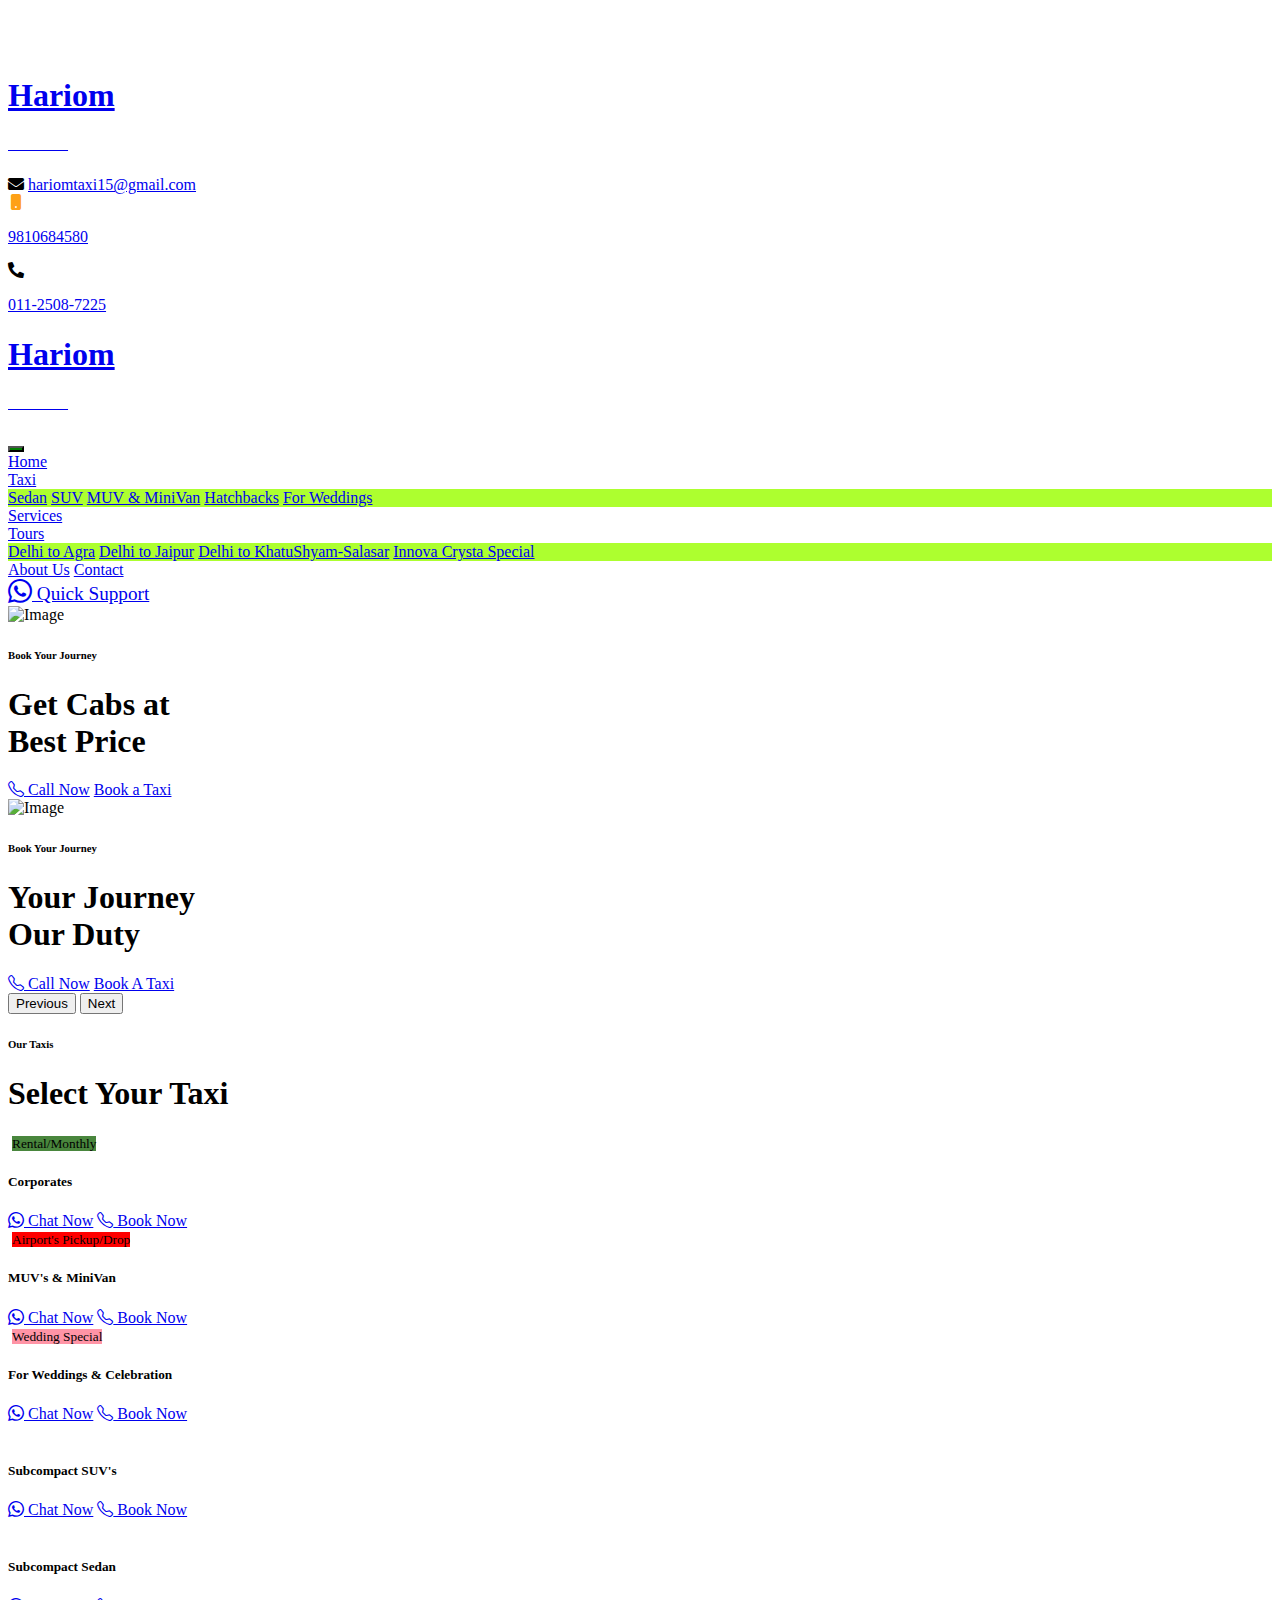
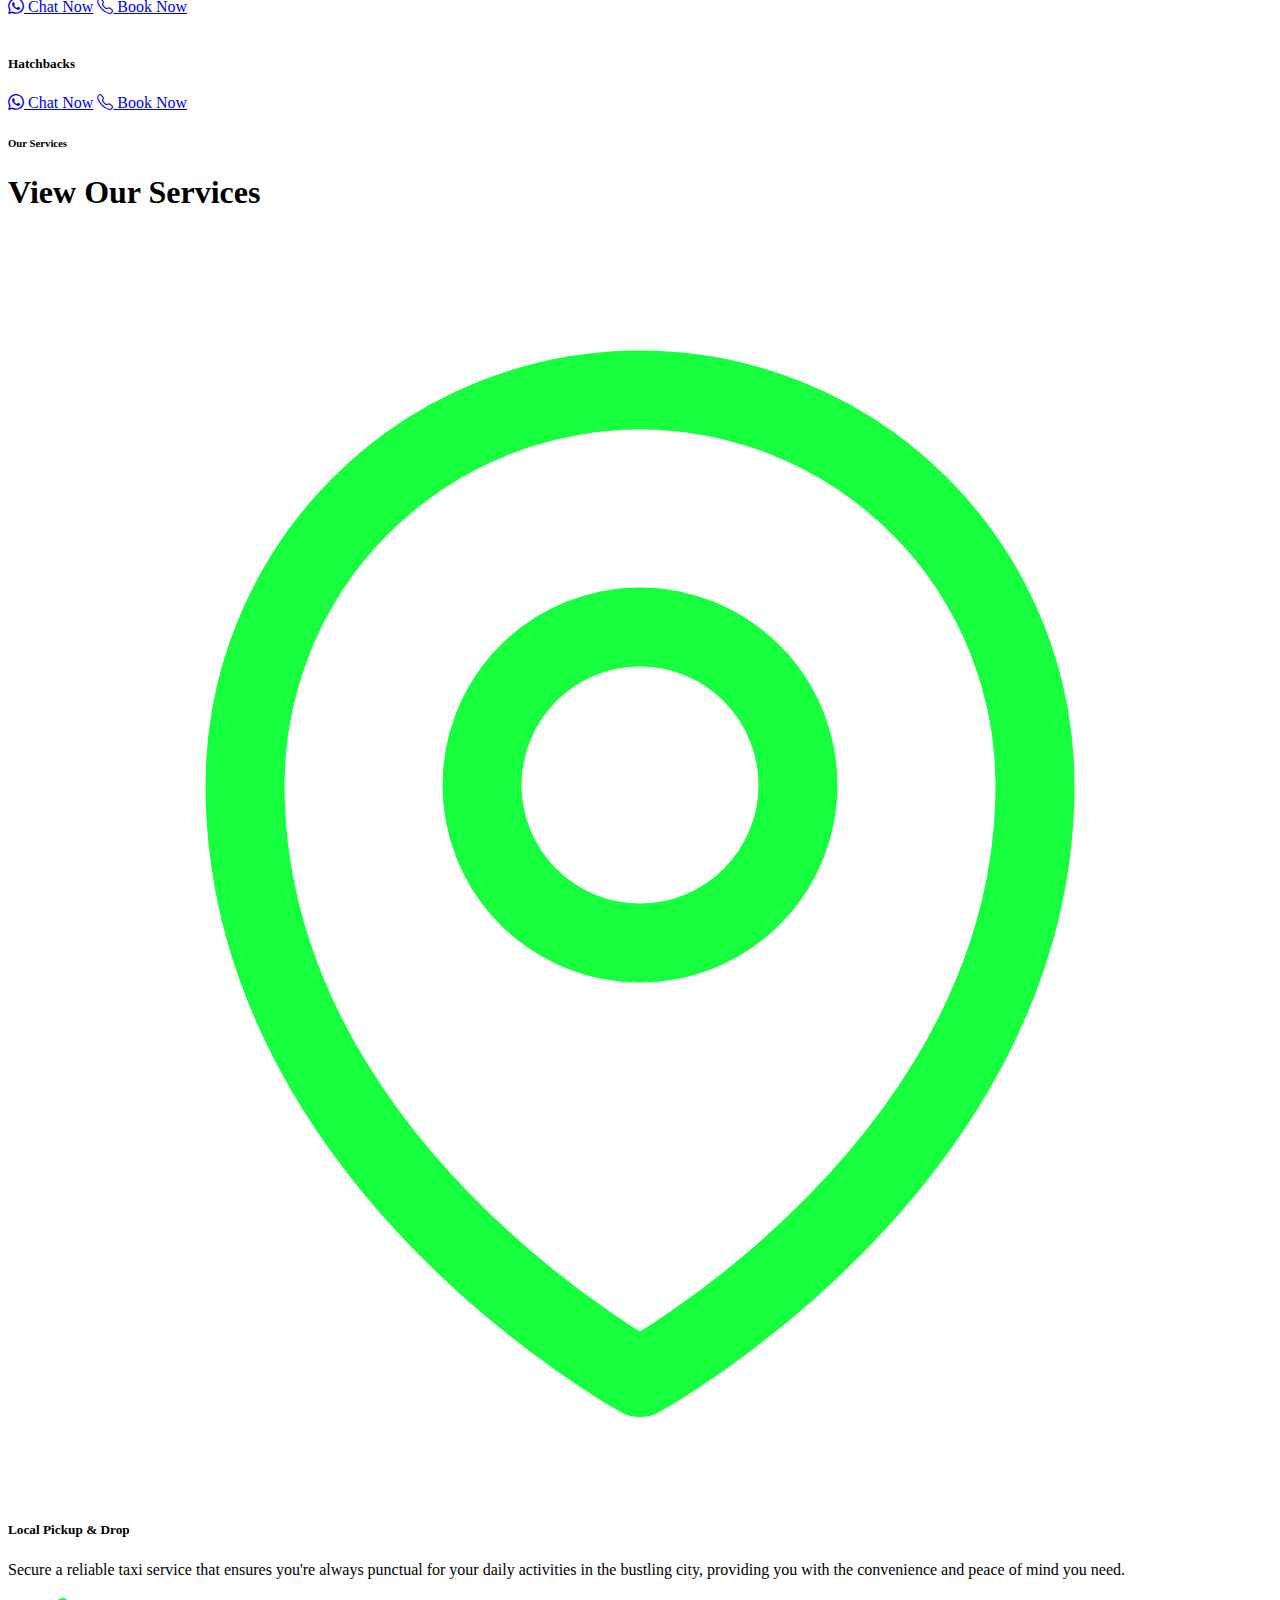
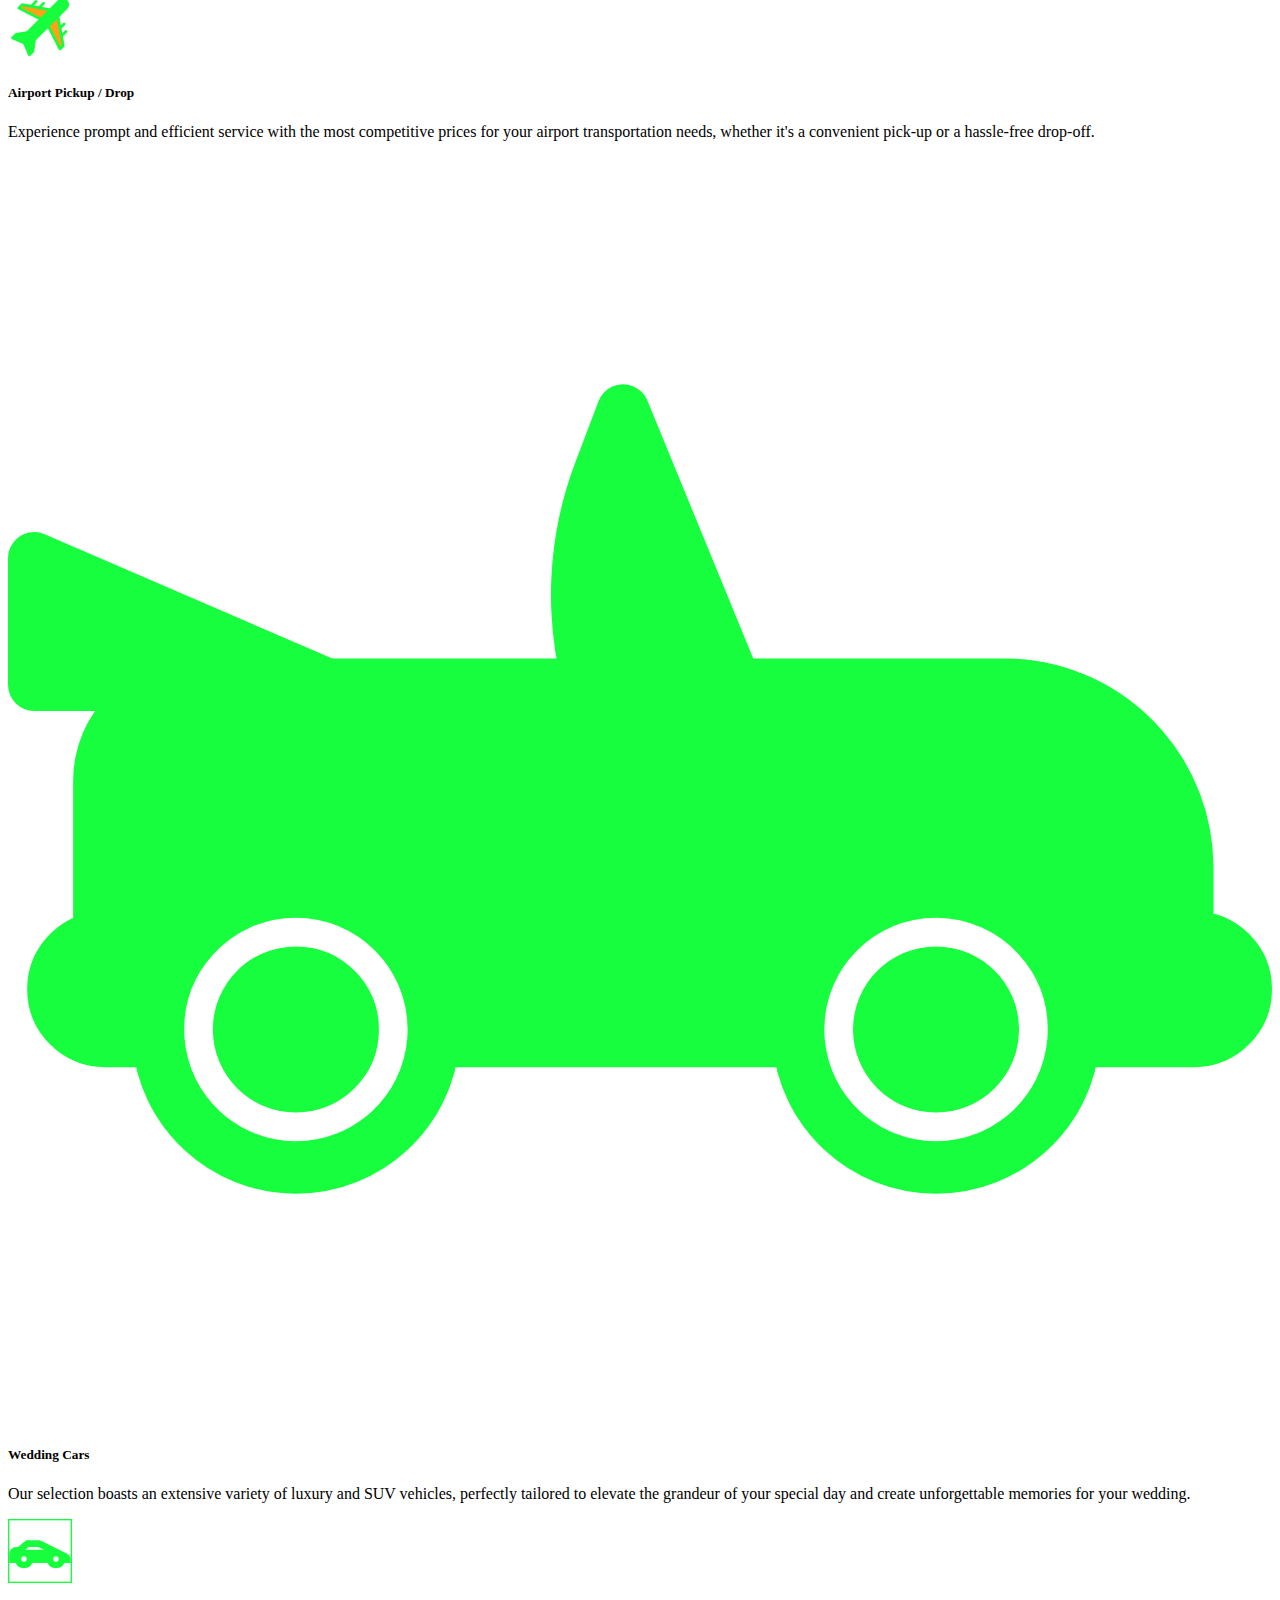
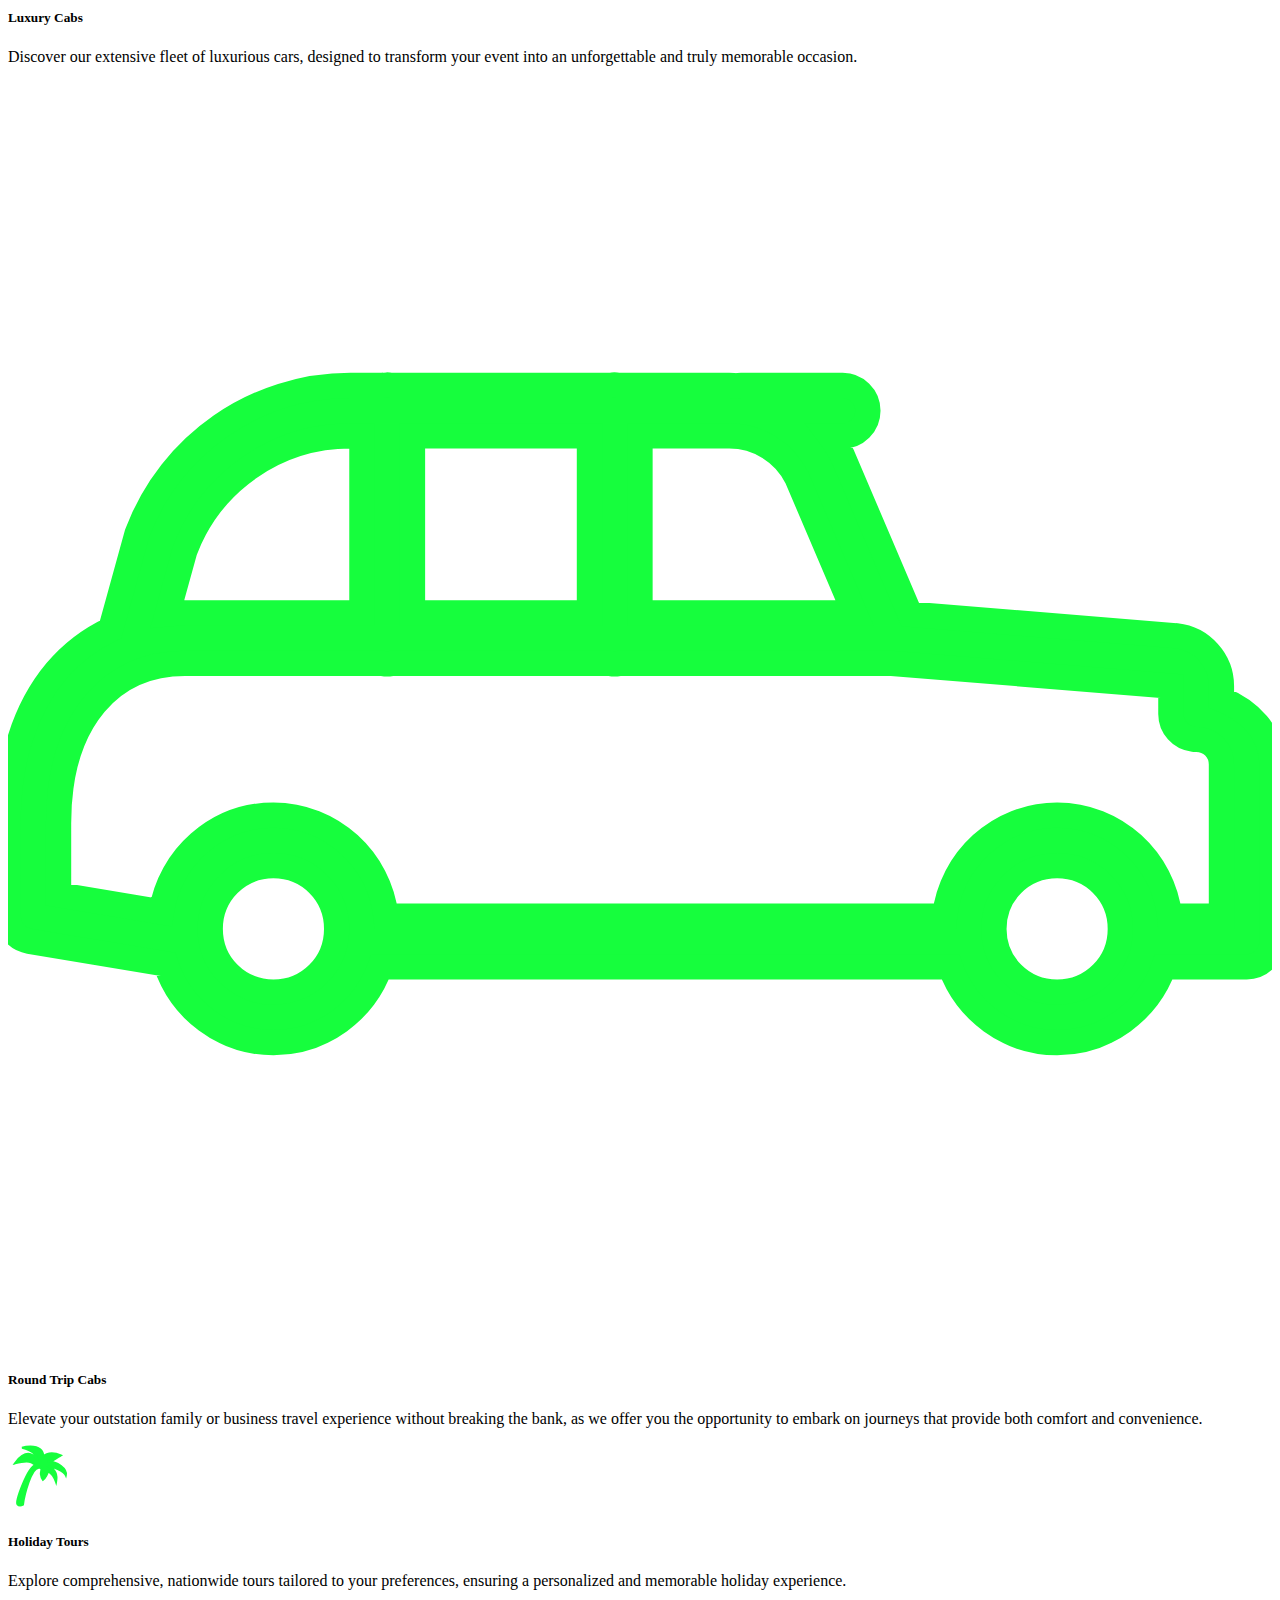
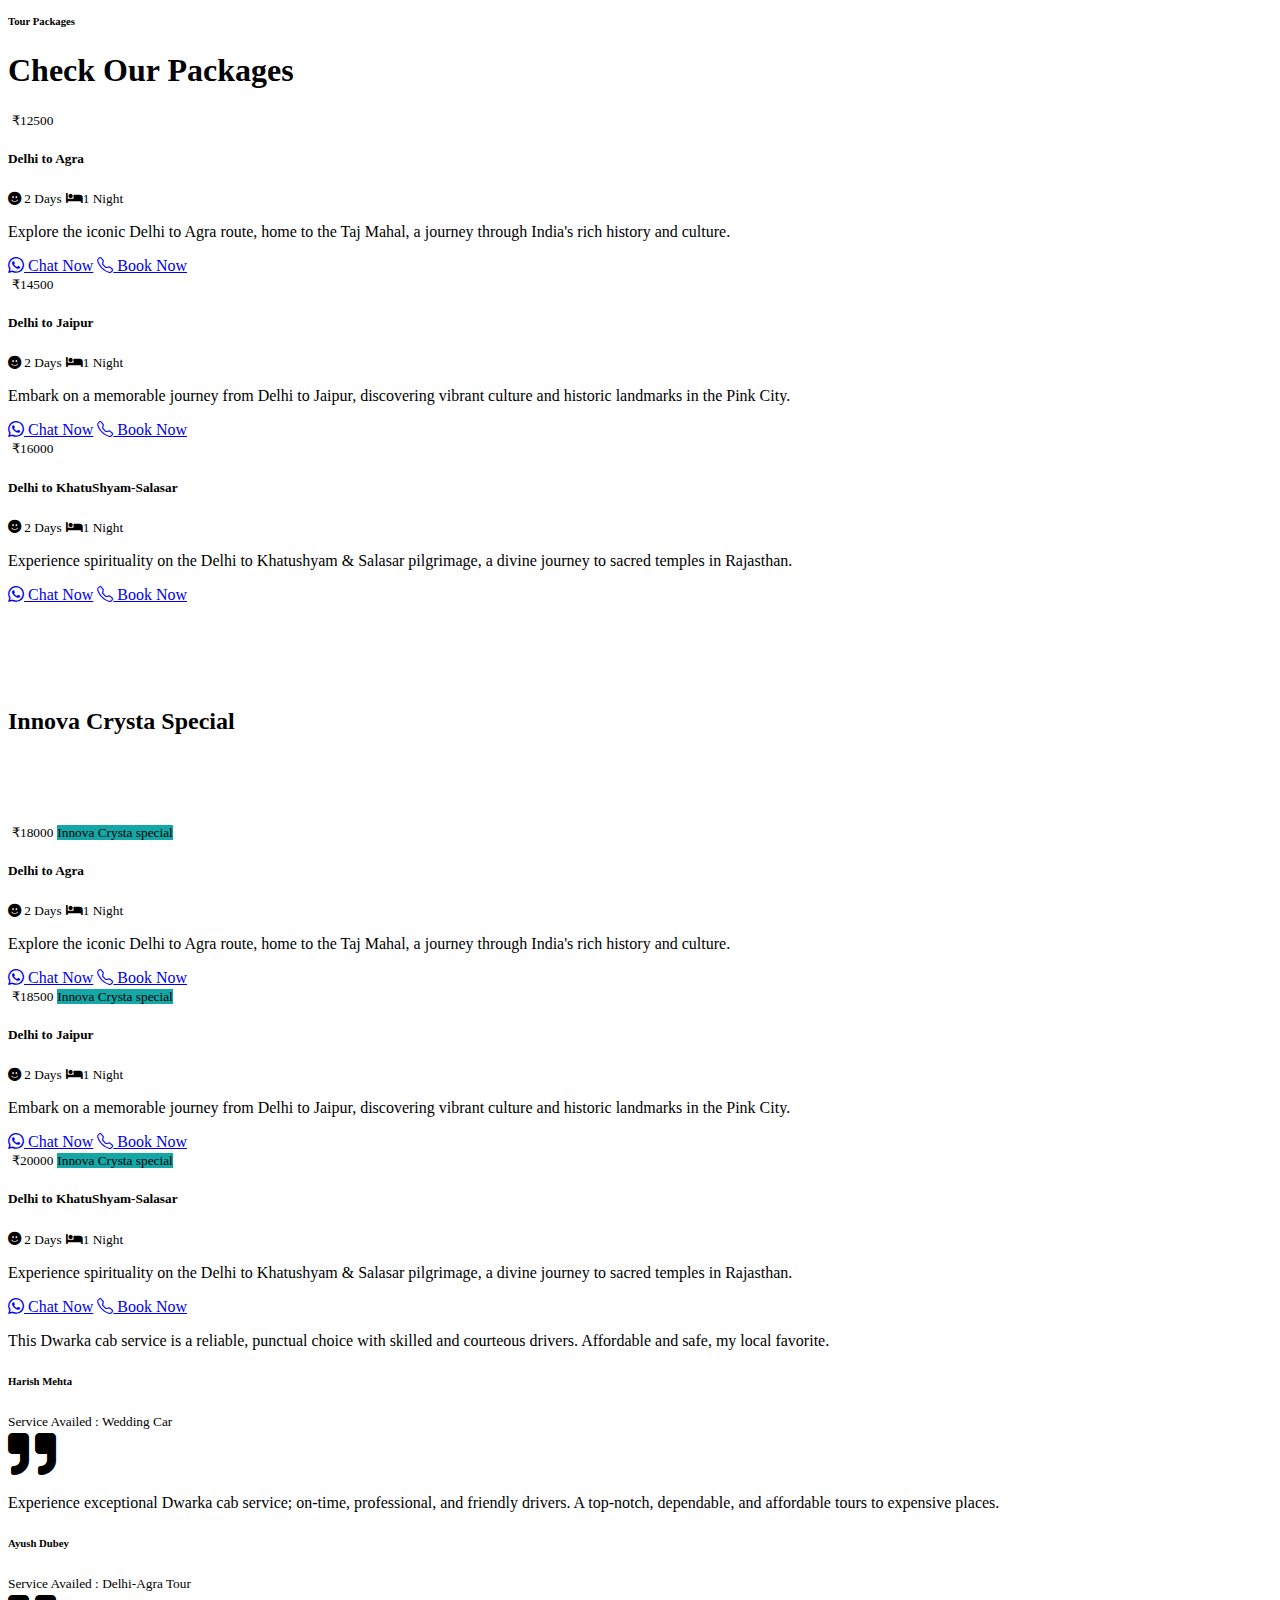
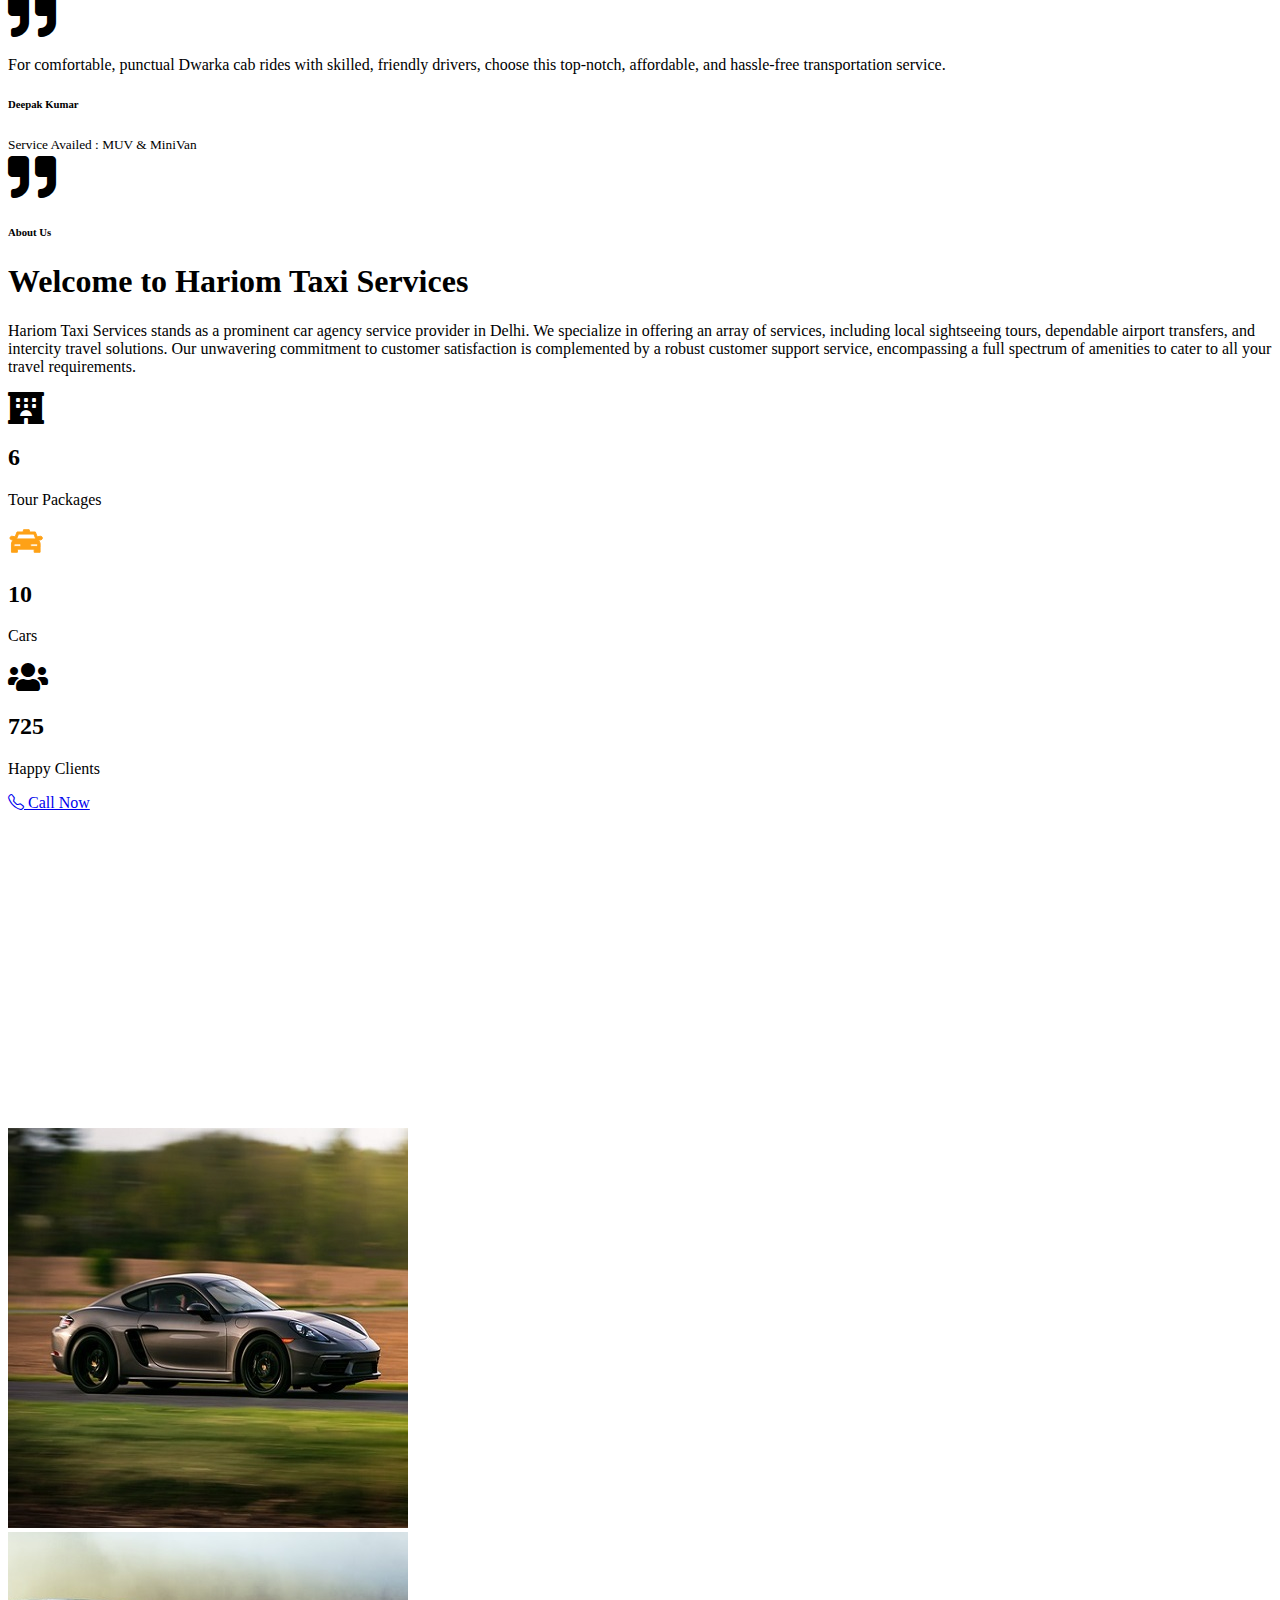
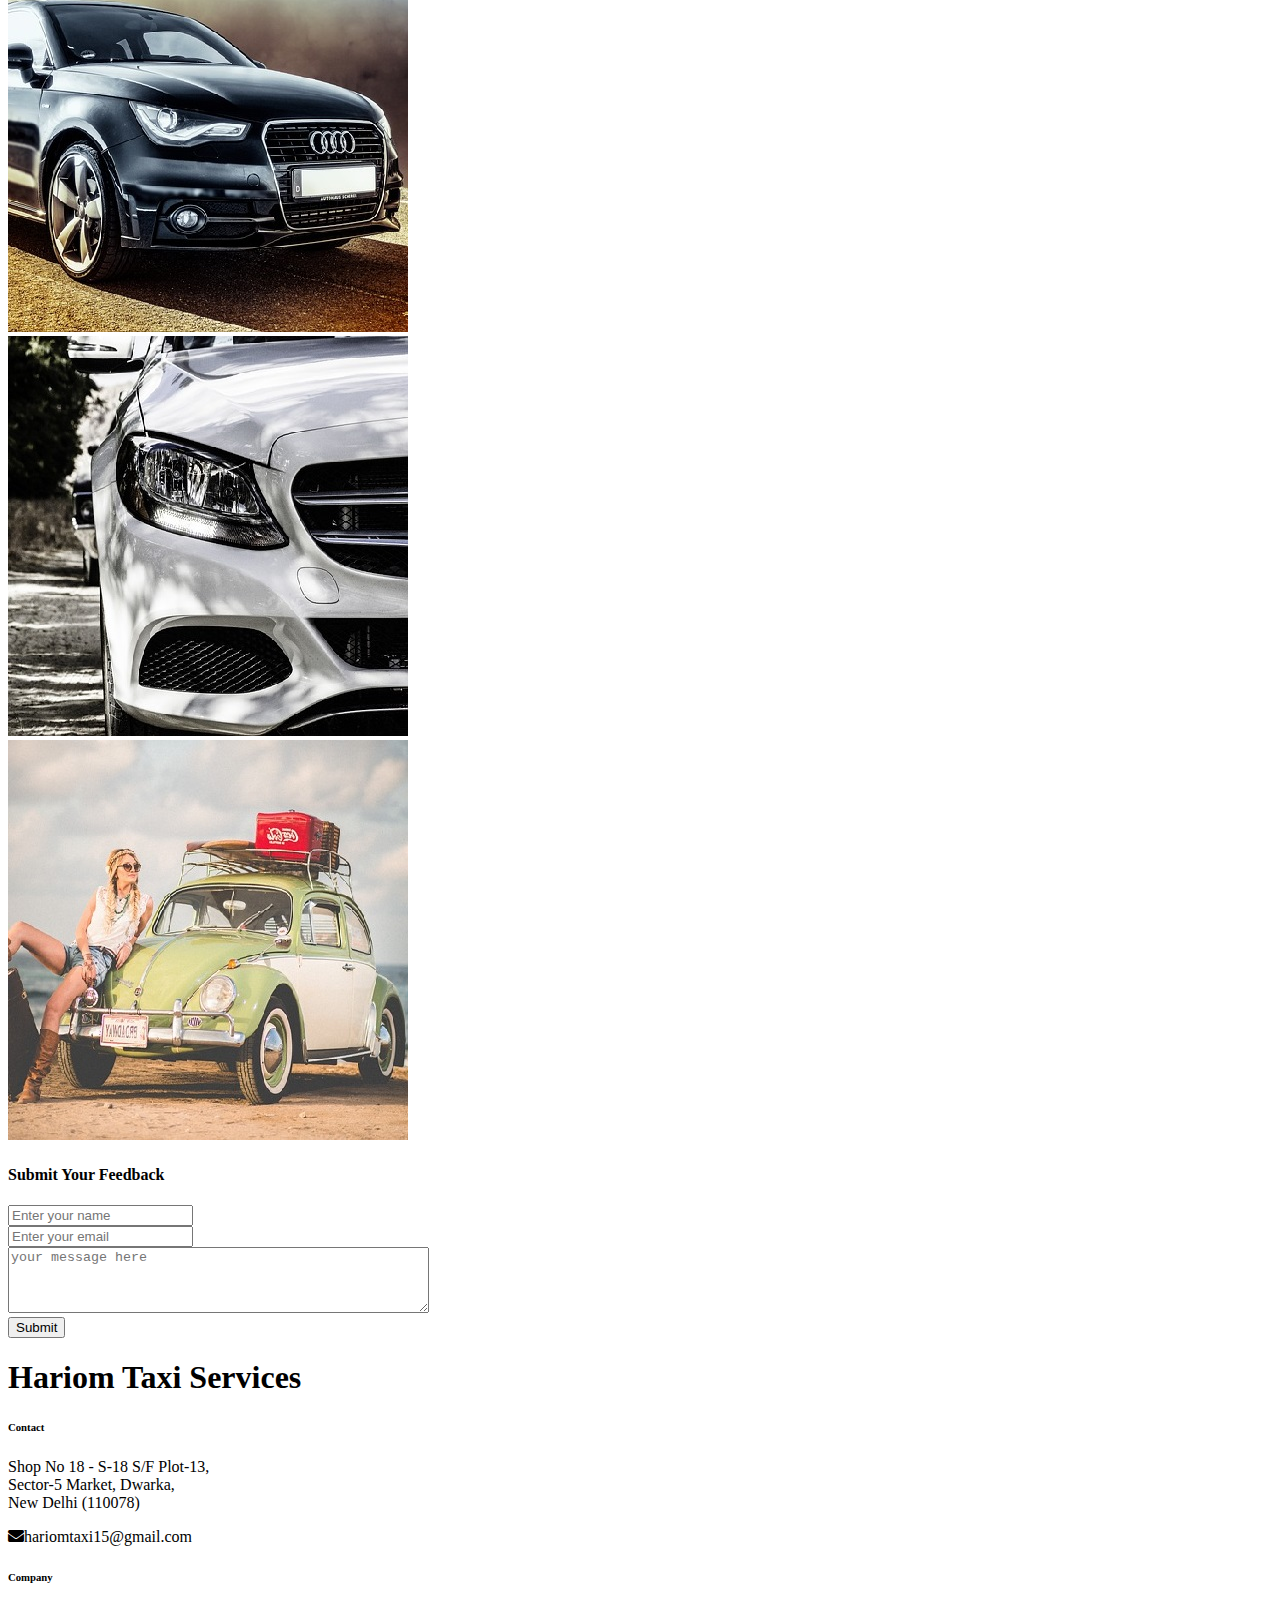
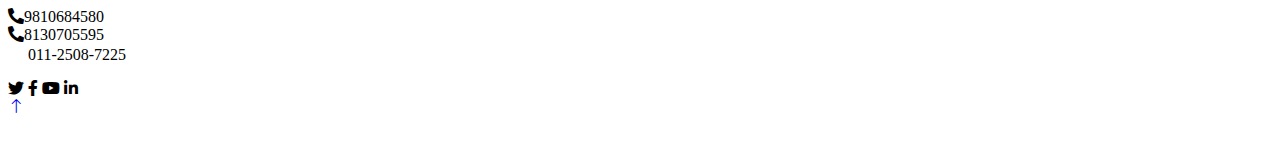
==== commit 81953e43: "changed innova crysta special padding and font size" ====
--- a/index.html
+++ b/index.html
@@ -1074,10 +1074,11 @@
           <!-- ............innova crysta special.............. -->
           <div
             id="crystaspecial"
-            class="text-center wow fadeInUp"
+            style="padding-top: 3rem; padding-bottom: 2rem;"
+            class="text-center wow fadeInUp "
             data-wow-delay="0.1s"
           >
-            <h6 class="section-title text-center text-primary text-uppercase">
+            <h6 style="font-size: 1.5rem;" class="section-title text-center text-primary text-uppercase">
               Innova Crysta Special
             </h6>
           </div>
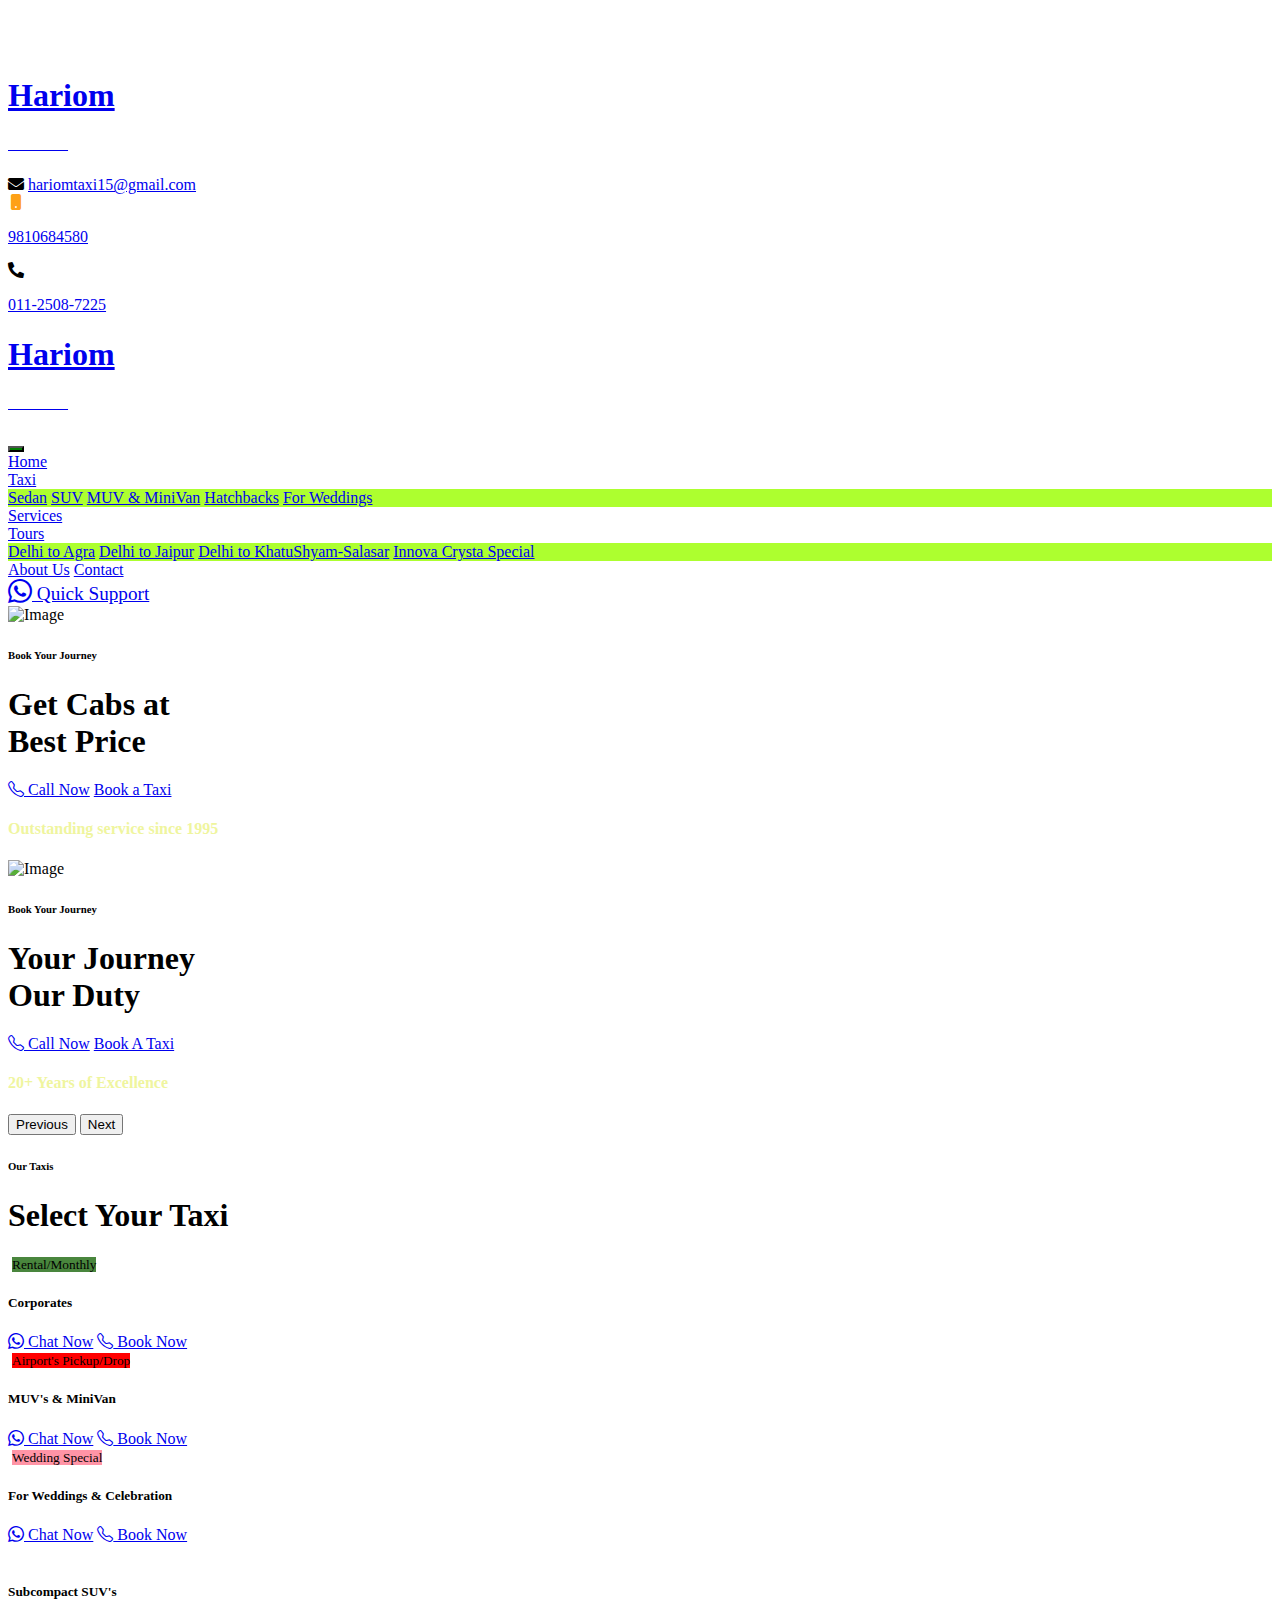
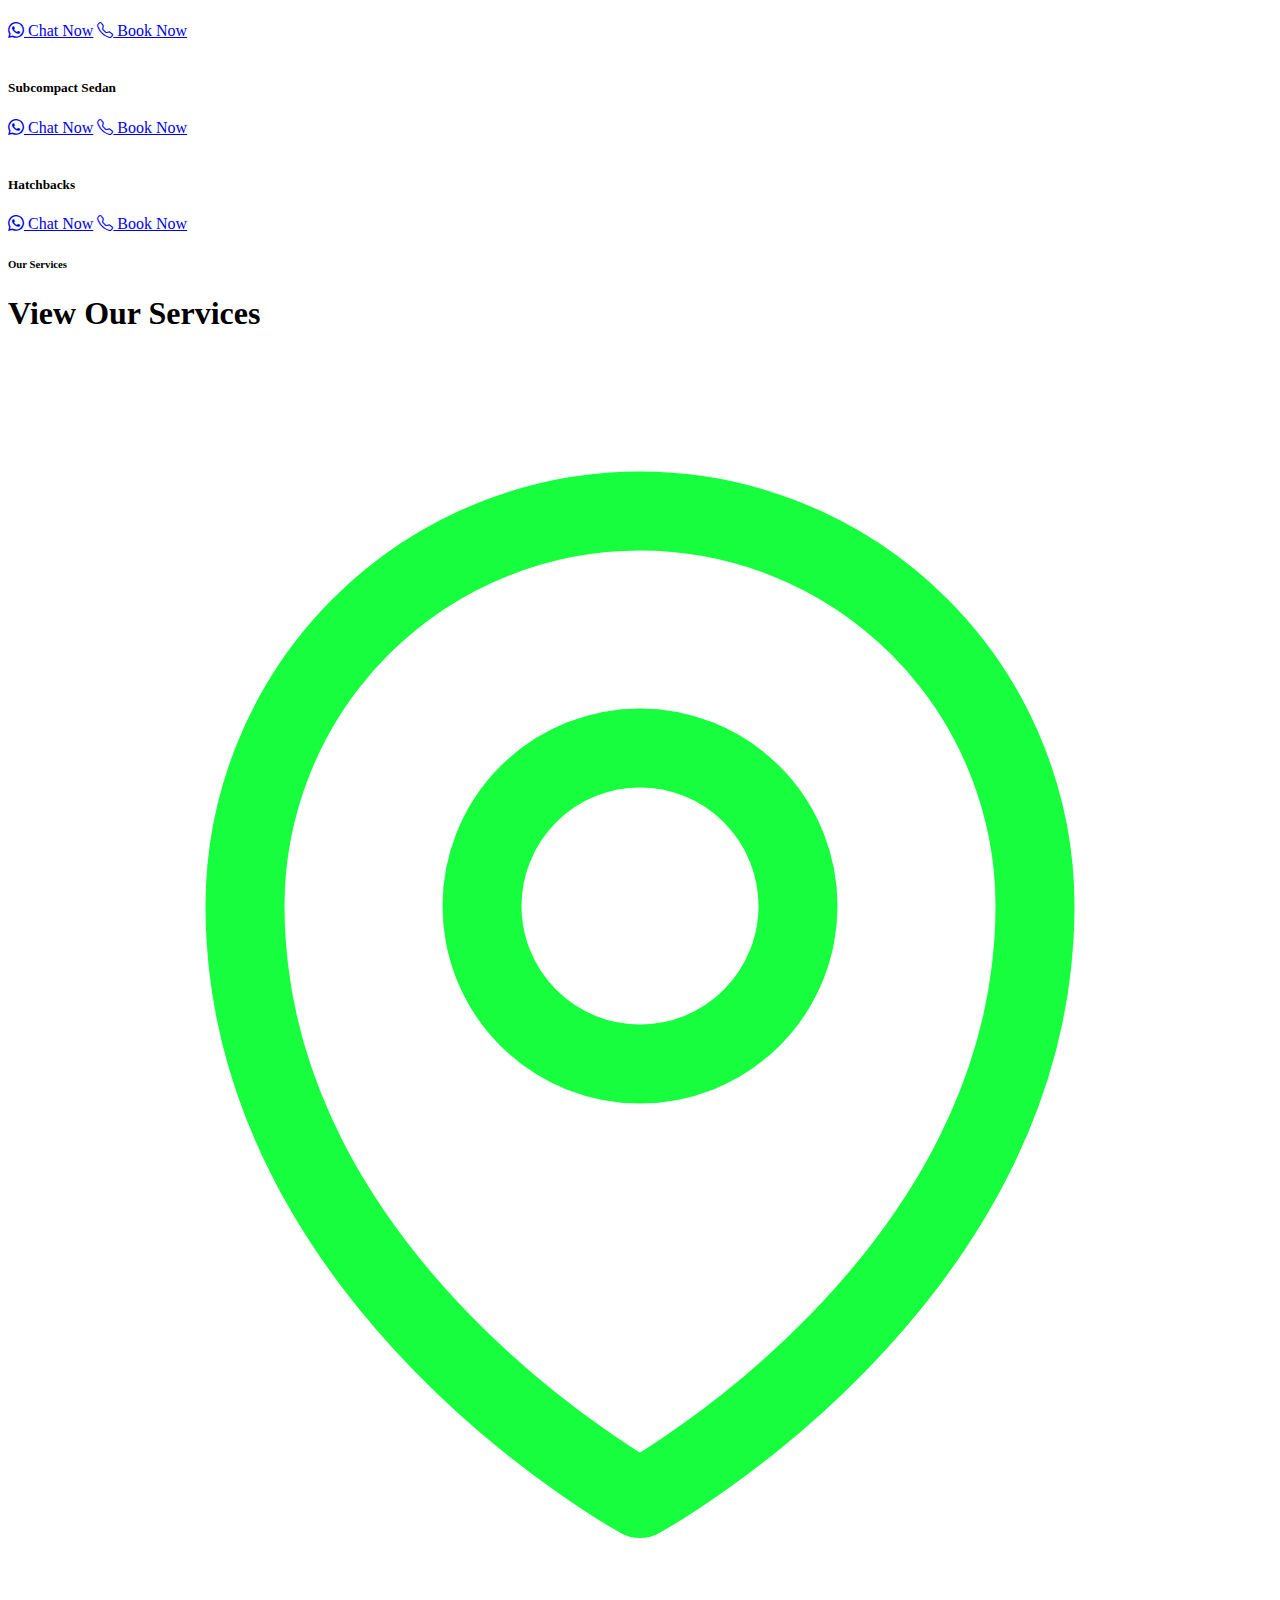
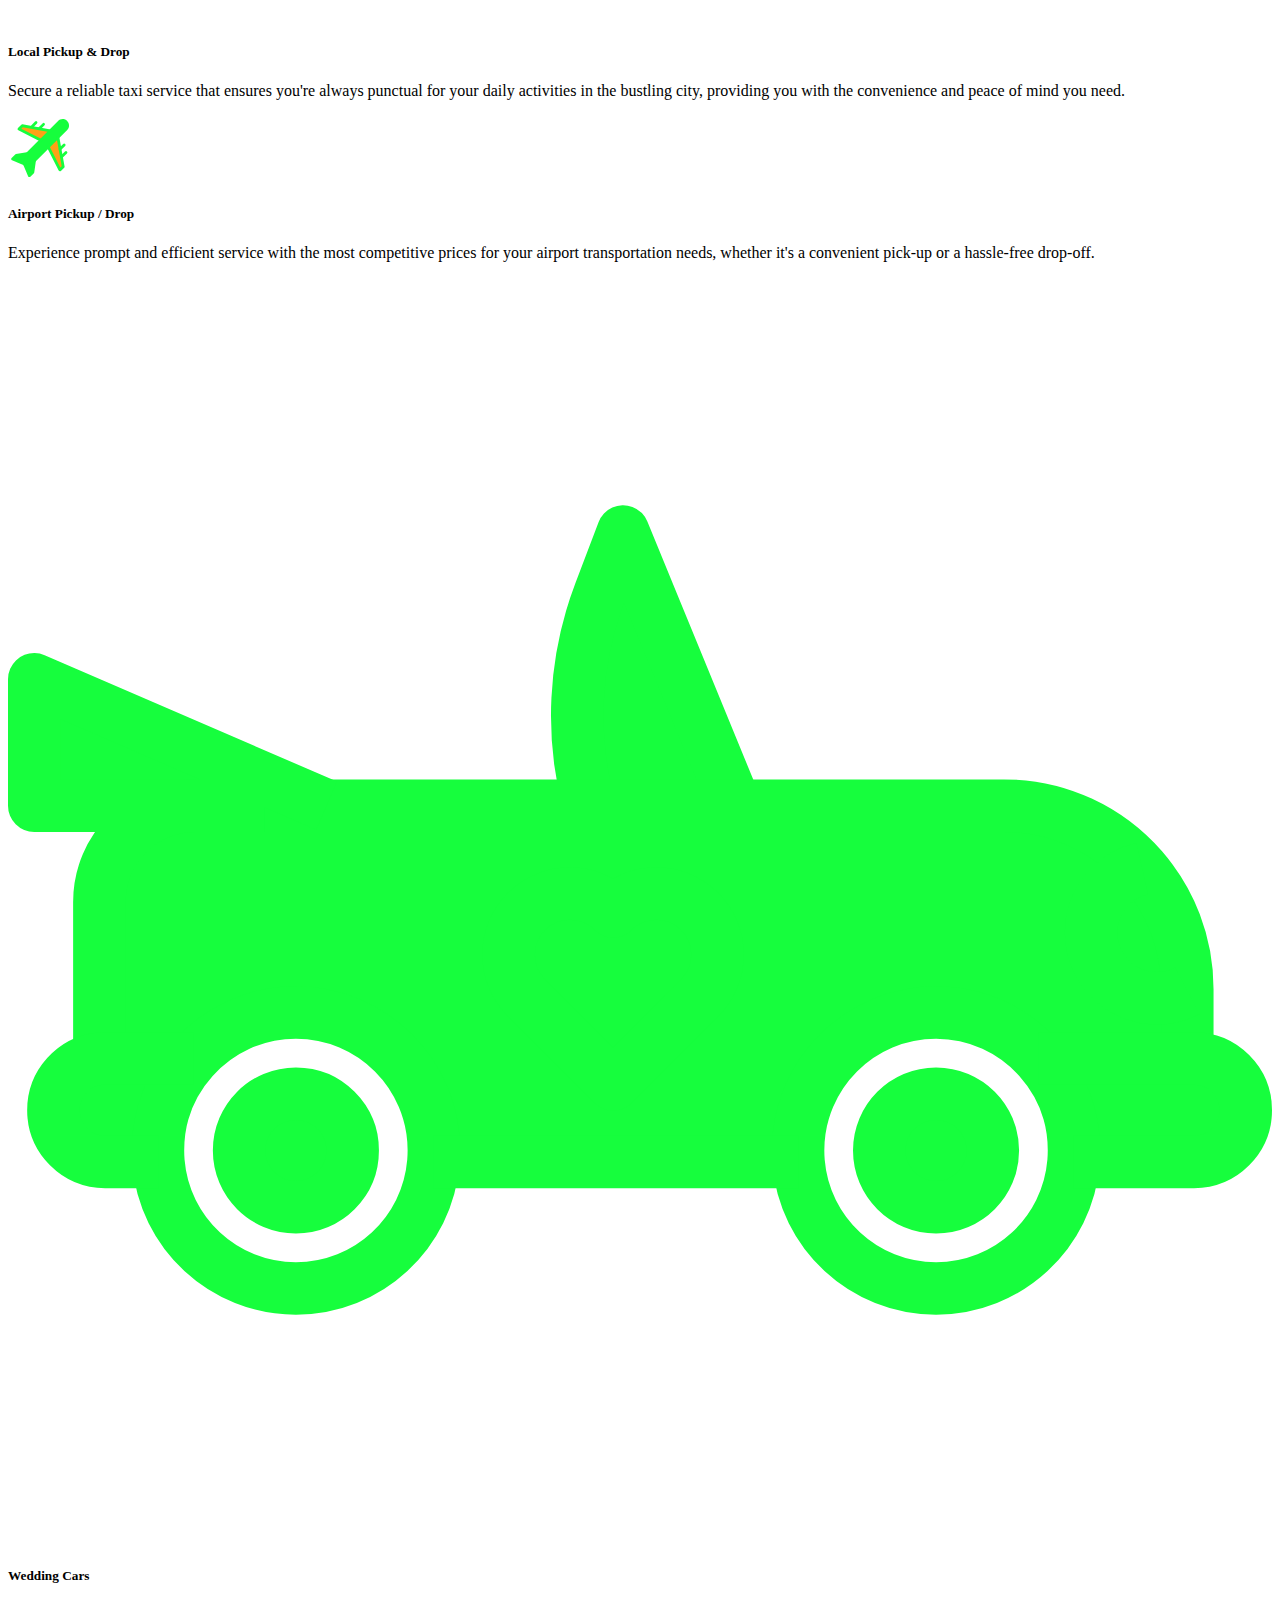
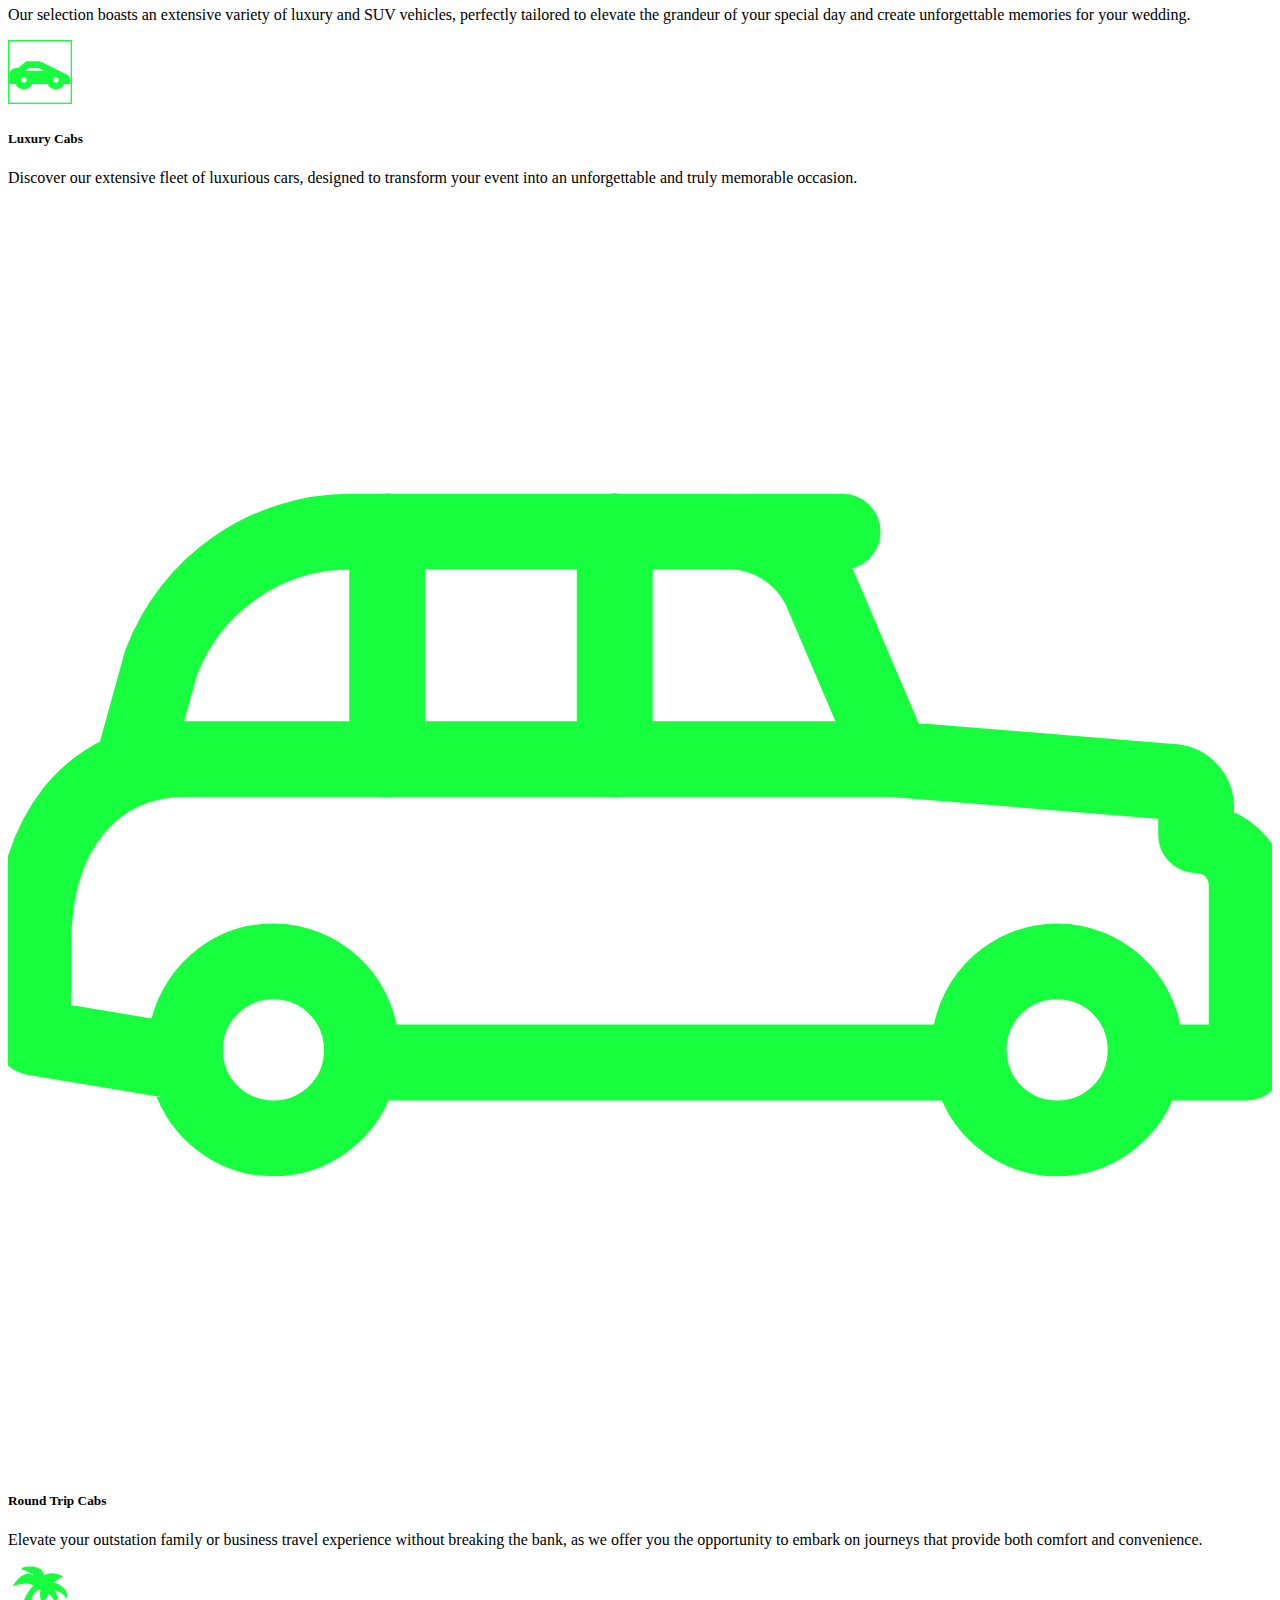
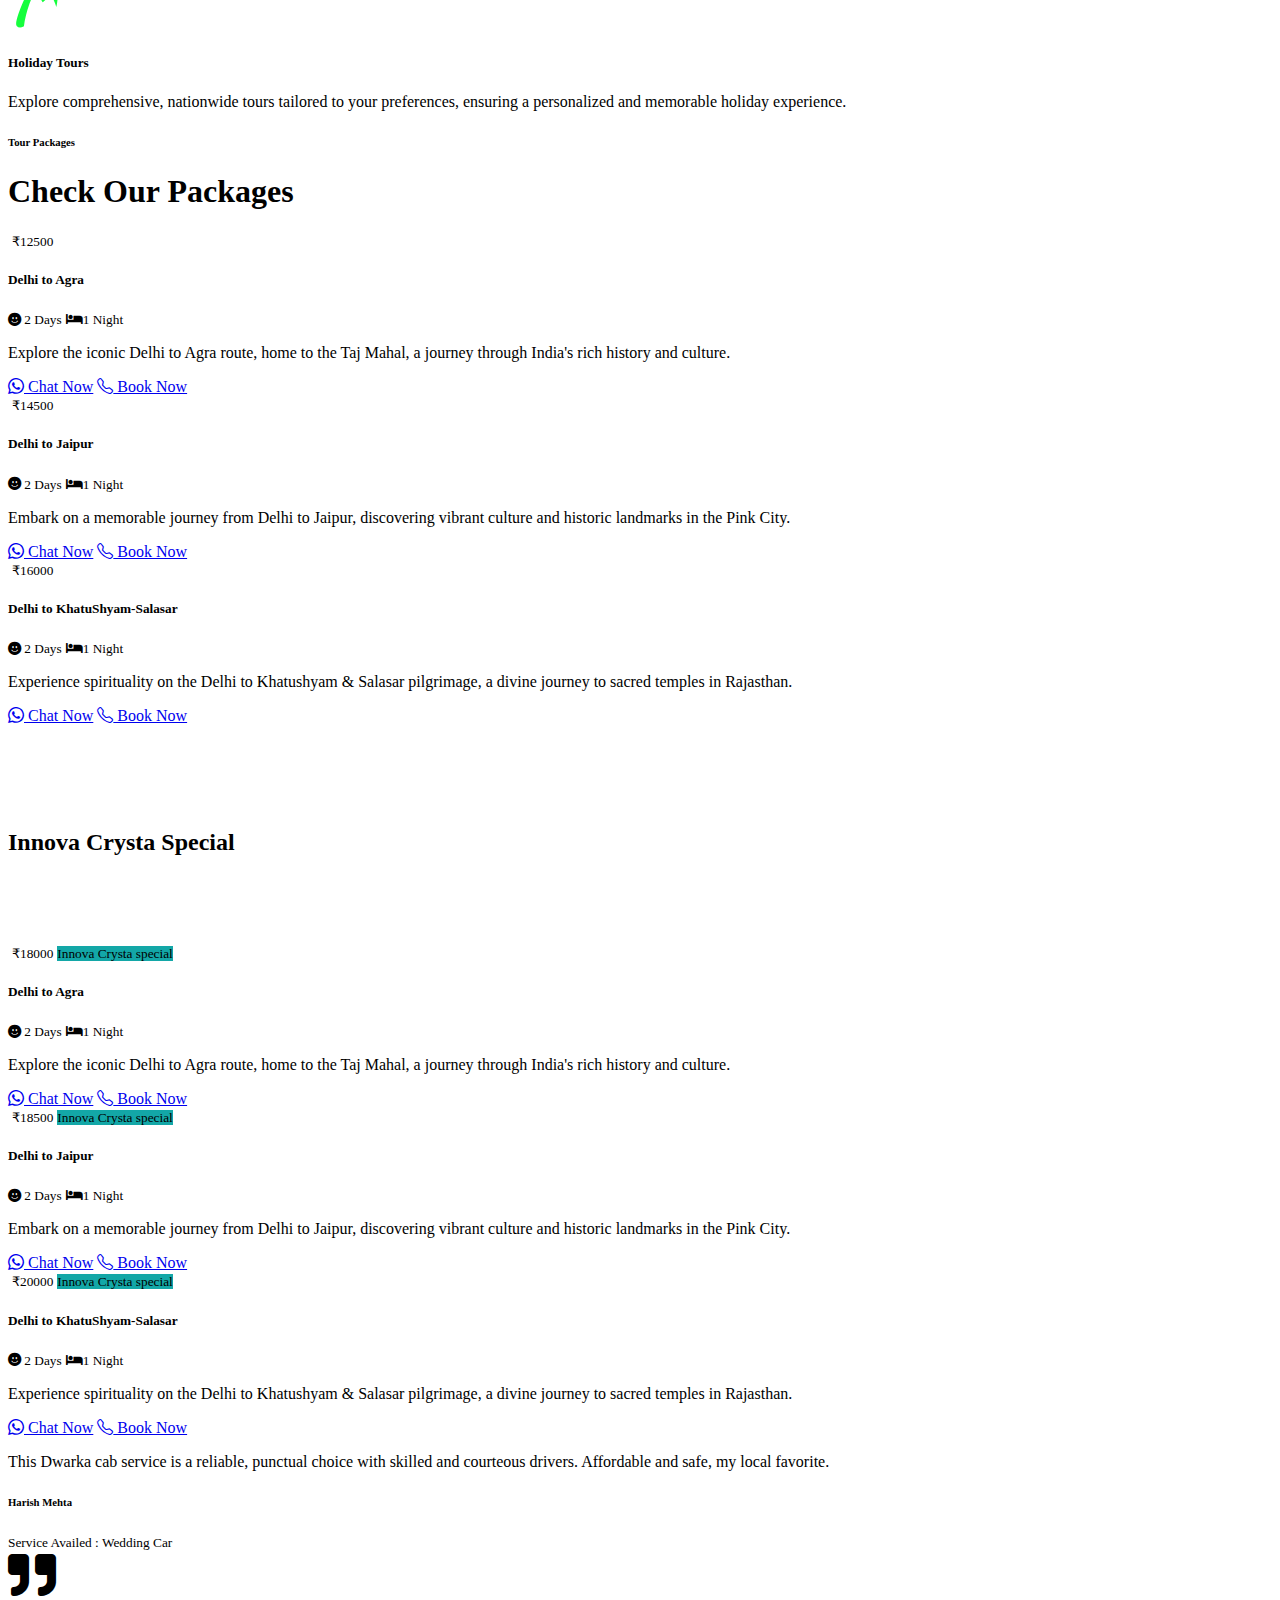
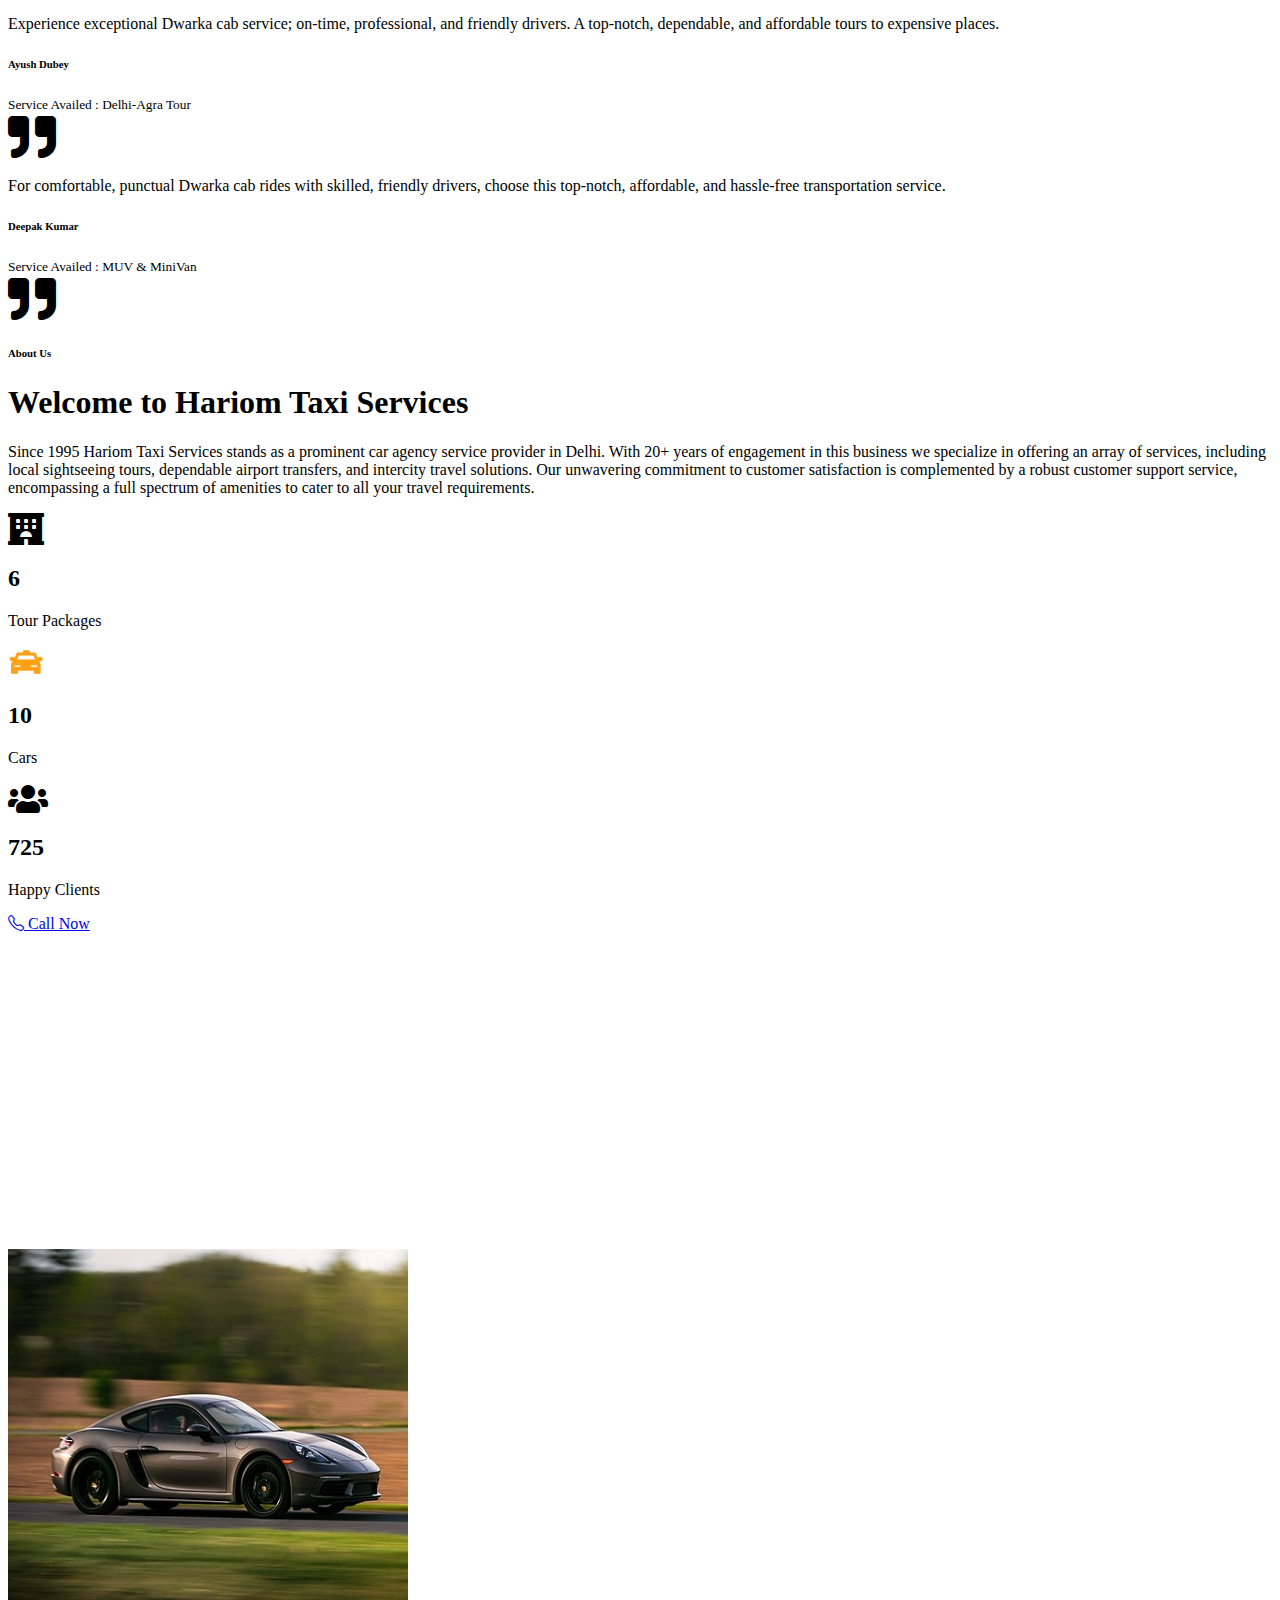
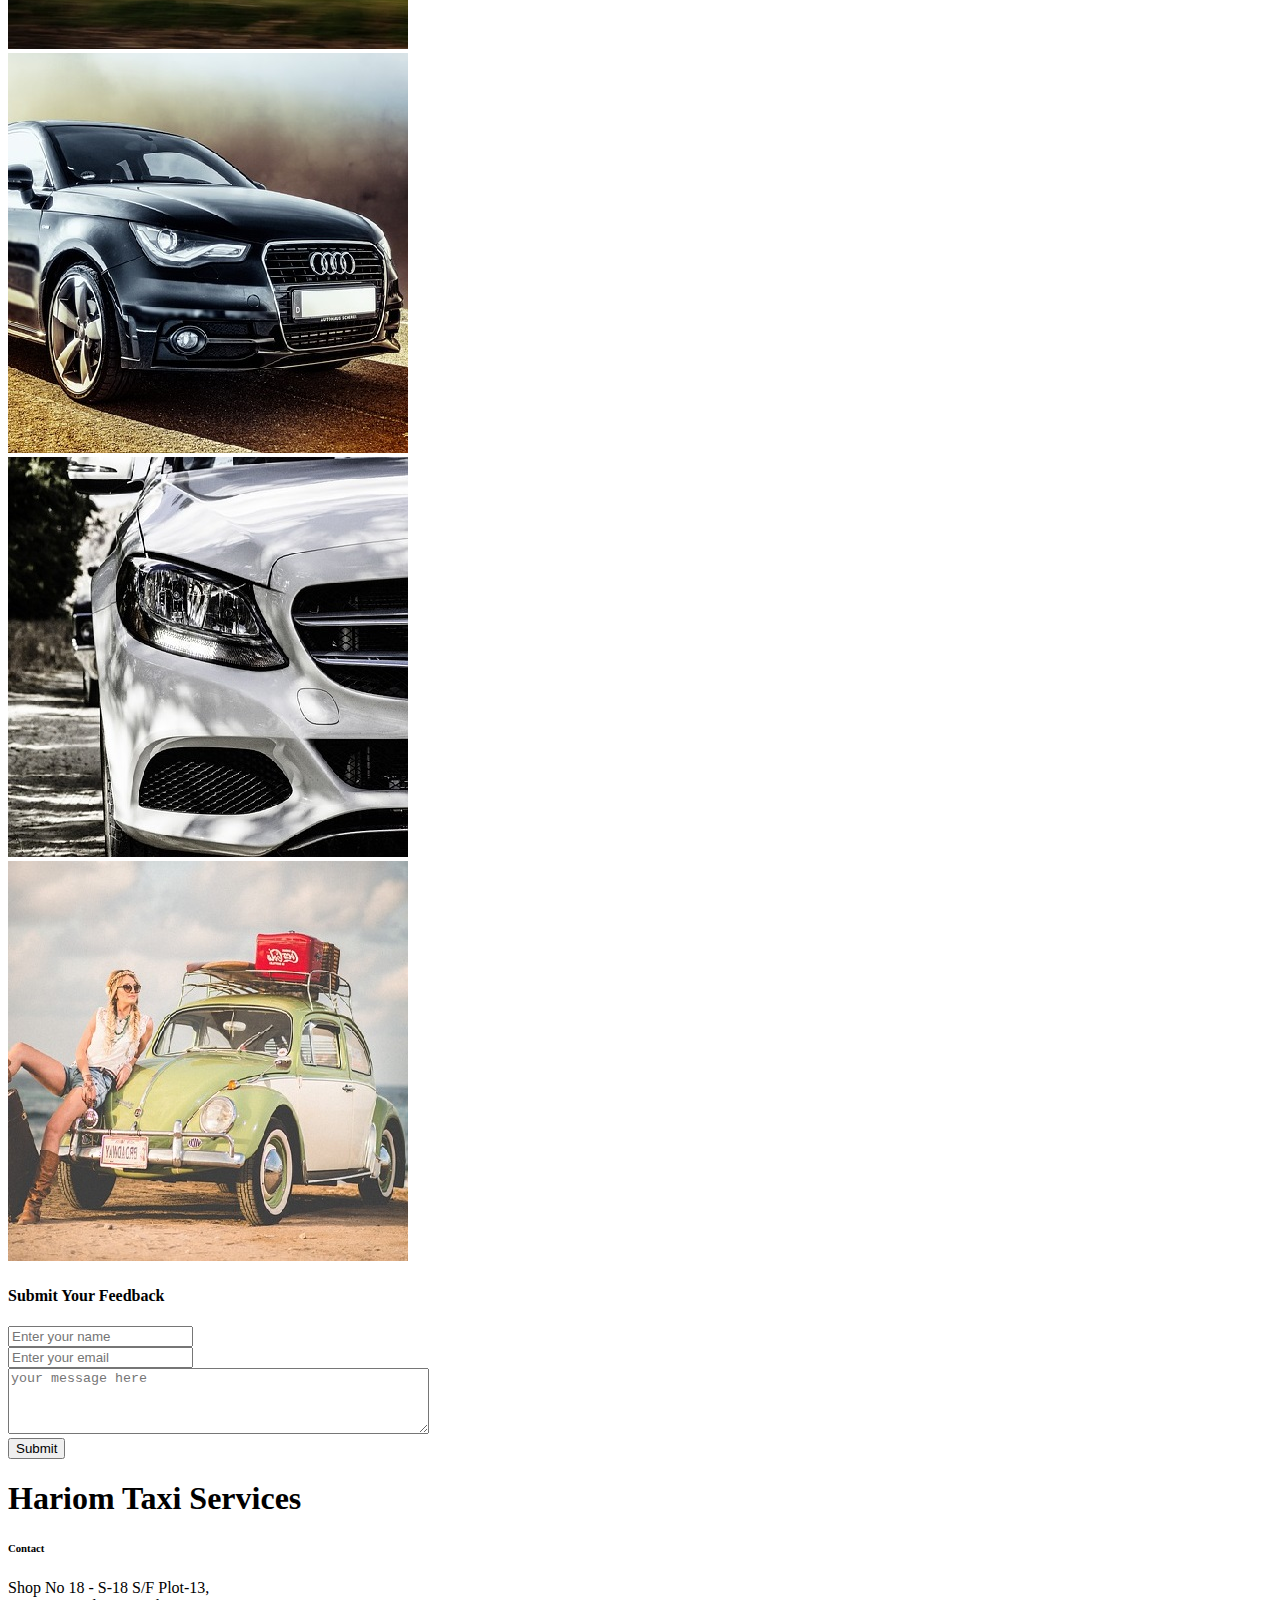
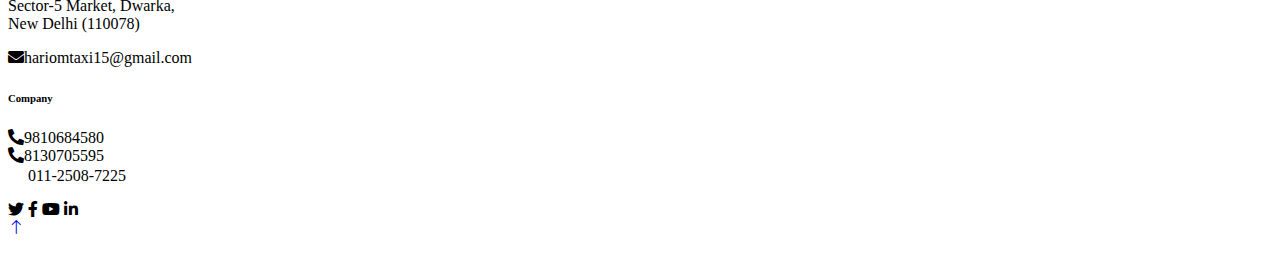
==== commit a7b8fd62: "updated carousel text and about section" ====
--- a/index.html
+++ b/index.html
@@ -217,7 +217,12 @@
                     href="#ourtaxis"
                     class="btn btn-light py-md-3 px-md-5 animated slideInRight"
                     >Book a Taxi</a
-                  >
+                  ><br>
+                  <h4 style="color: rgb(239, 245, 158) !important;"
+                    class="py-5  text-white text-uppercase mb-3 animated slideInDown"
+                  >
+                    Outstanding service since <strong>1995</strong>
+                  </h4>
                 </div>
               </div>
             </div>
@@ -245,7 +250,12 @@
                     href="#ourtaxis"
                     class="btn btn-light py-md-3 px-md-5 animated slideInRight"
                     >Book A Taxi</a
-                  >
+                  ><br>
+                  <h4 style="color: rgb(239, 245, 158) !important;"
+                    class="py-5  text-white text-uppercase mb-3 animated slideInDown"
+                  >
+                    20+ Years of Excellence
+                  </h4>
                 </div>
               </div>
             </div>
@@ -1319,8 +1329,8 @@
                 >
               </h1>
               <p class="mb-4">
-                Hariom Taxi Services stands as a prominent car agency service
-                provider in Delhi. We specialize in offering an array of
+               Since 1995 Hariom Taxi Services stands as a prominent car agency service
+                provider in Delhi. With 20+ years of engagement in this business we specialize in offering an array of
                 services, including local sightseeing tours, dependable airport
                 transfers, and intercity travel solutions. Our unwavering
                 commitment to customer satisfaction is complemented by a robust
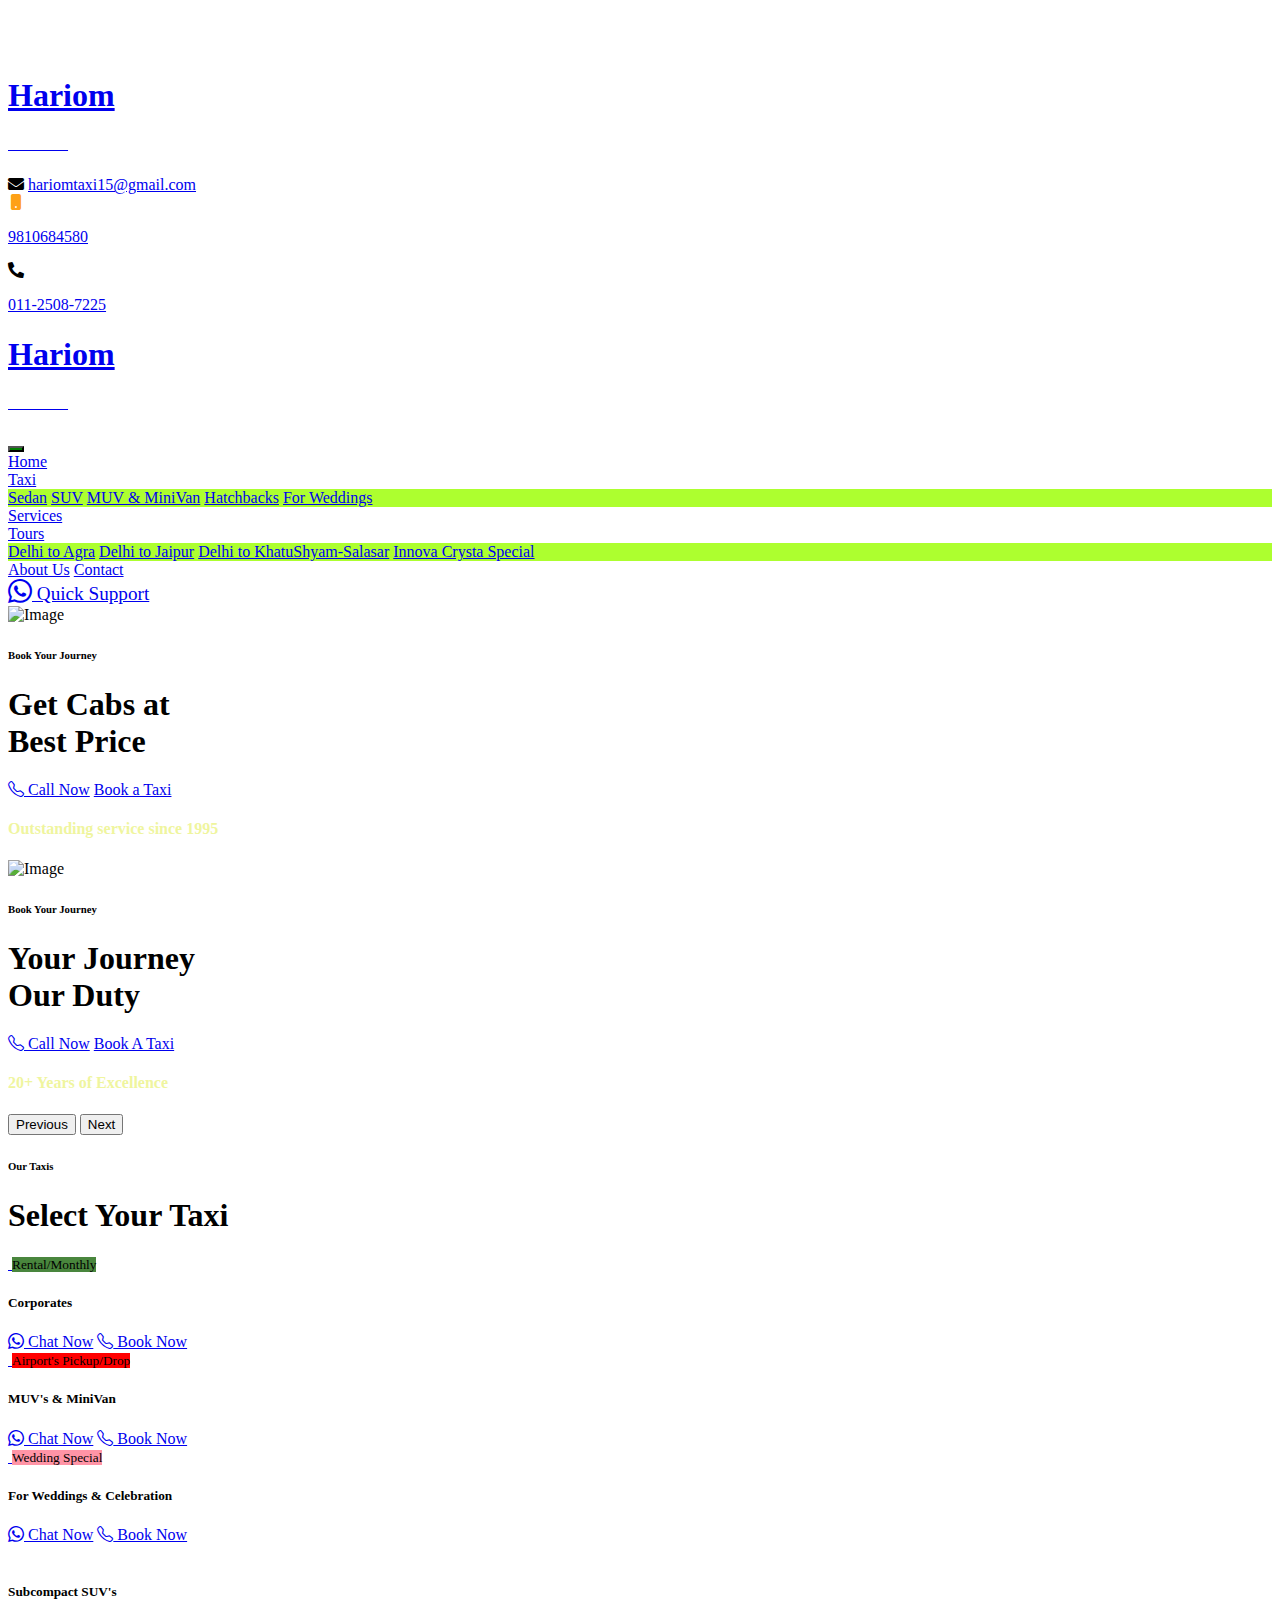
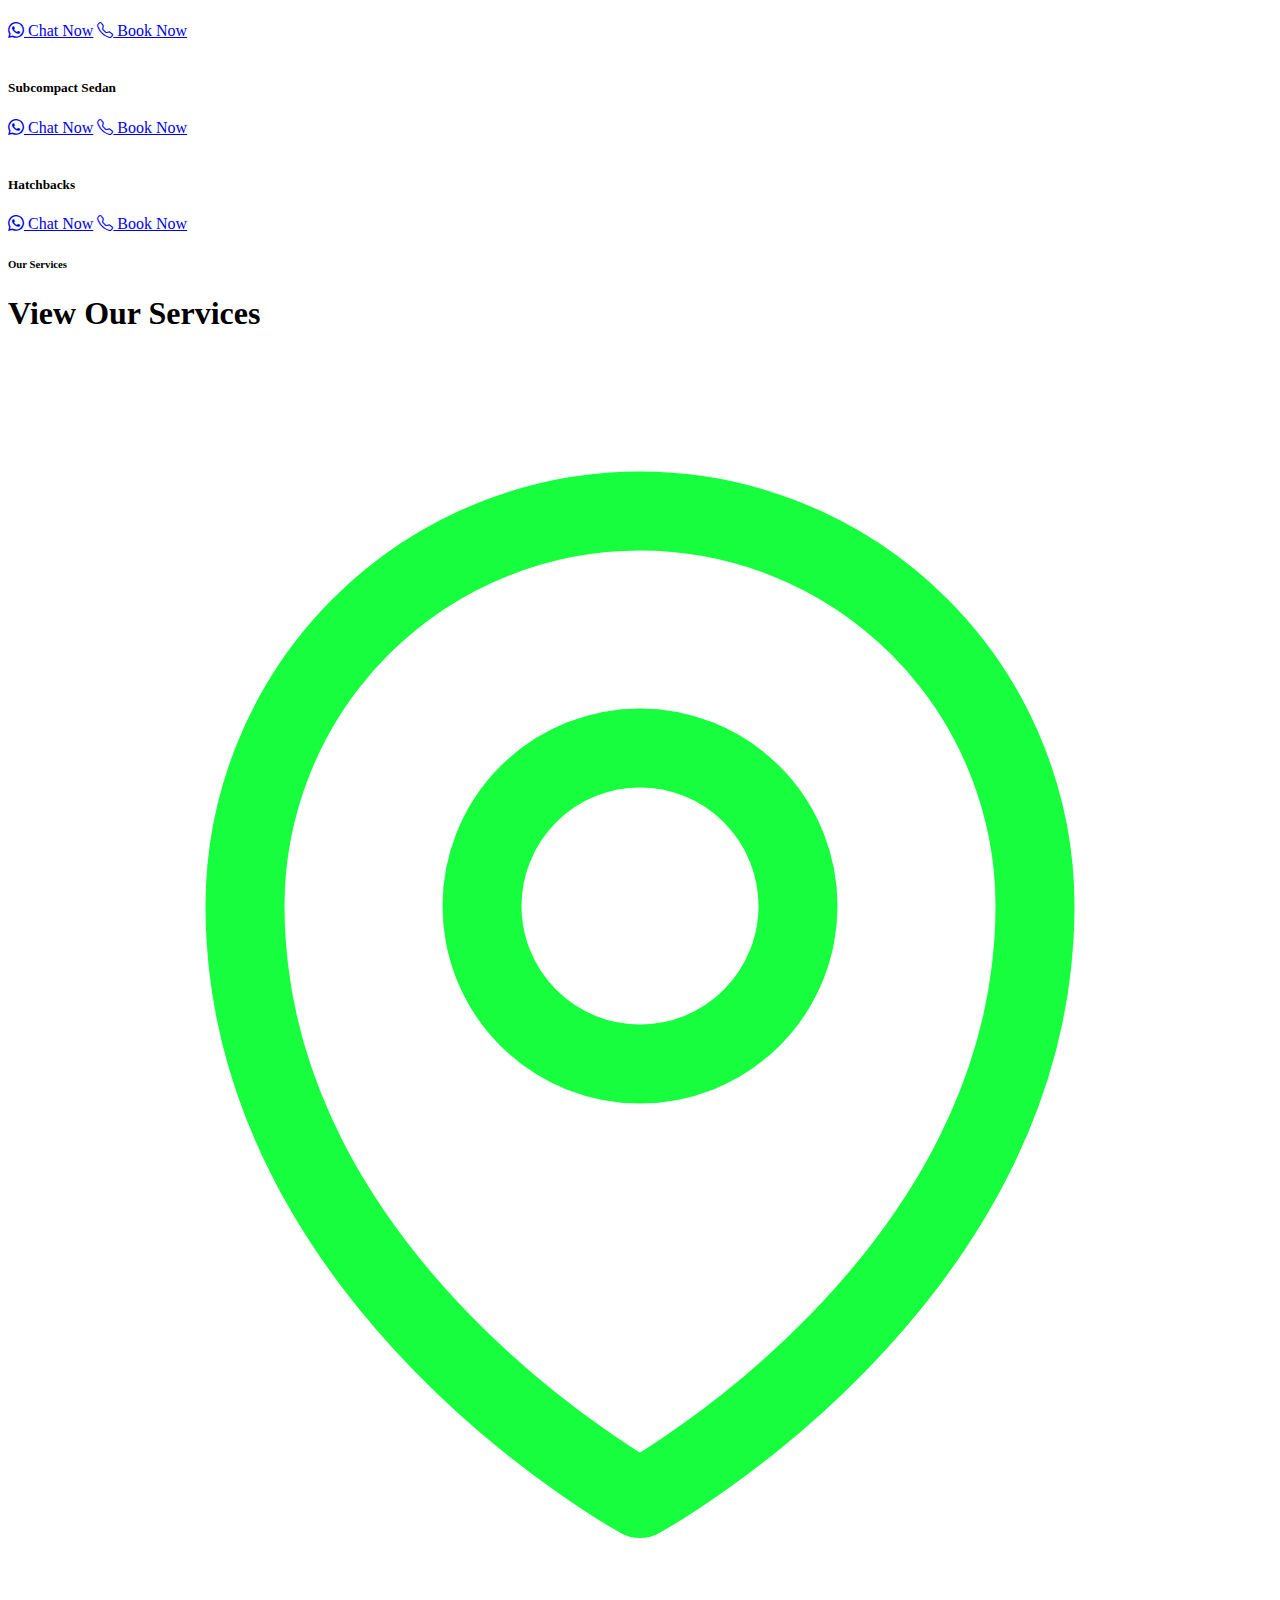
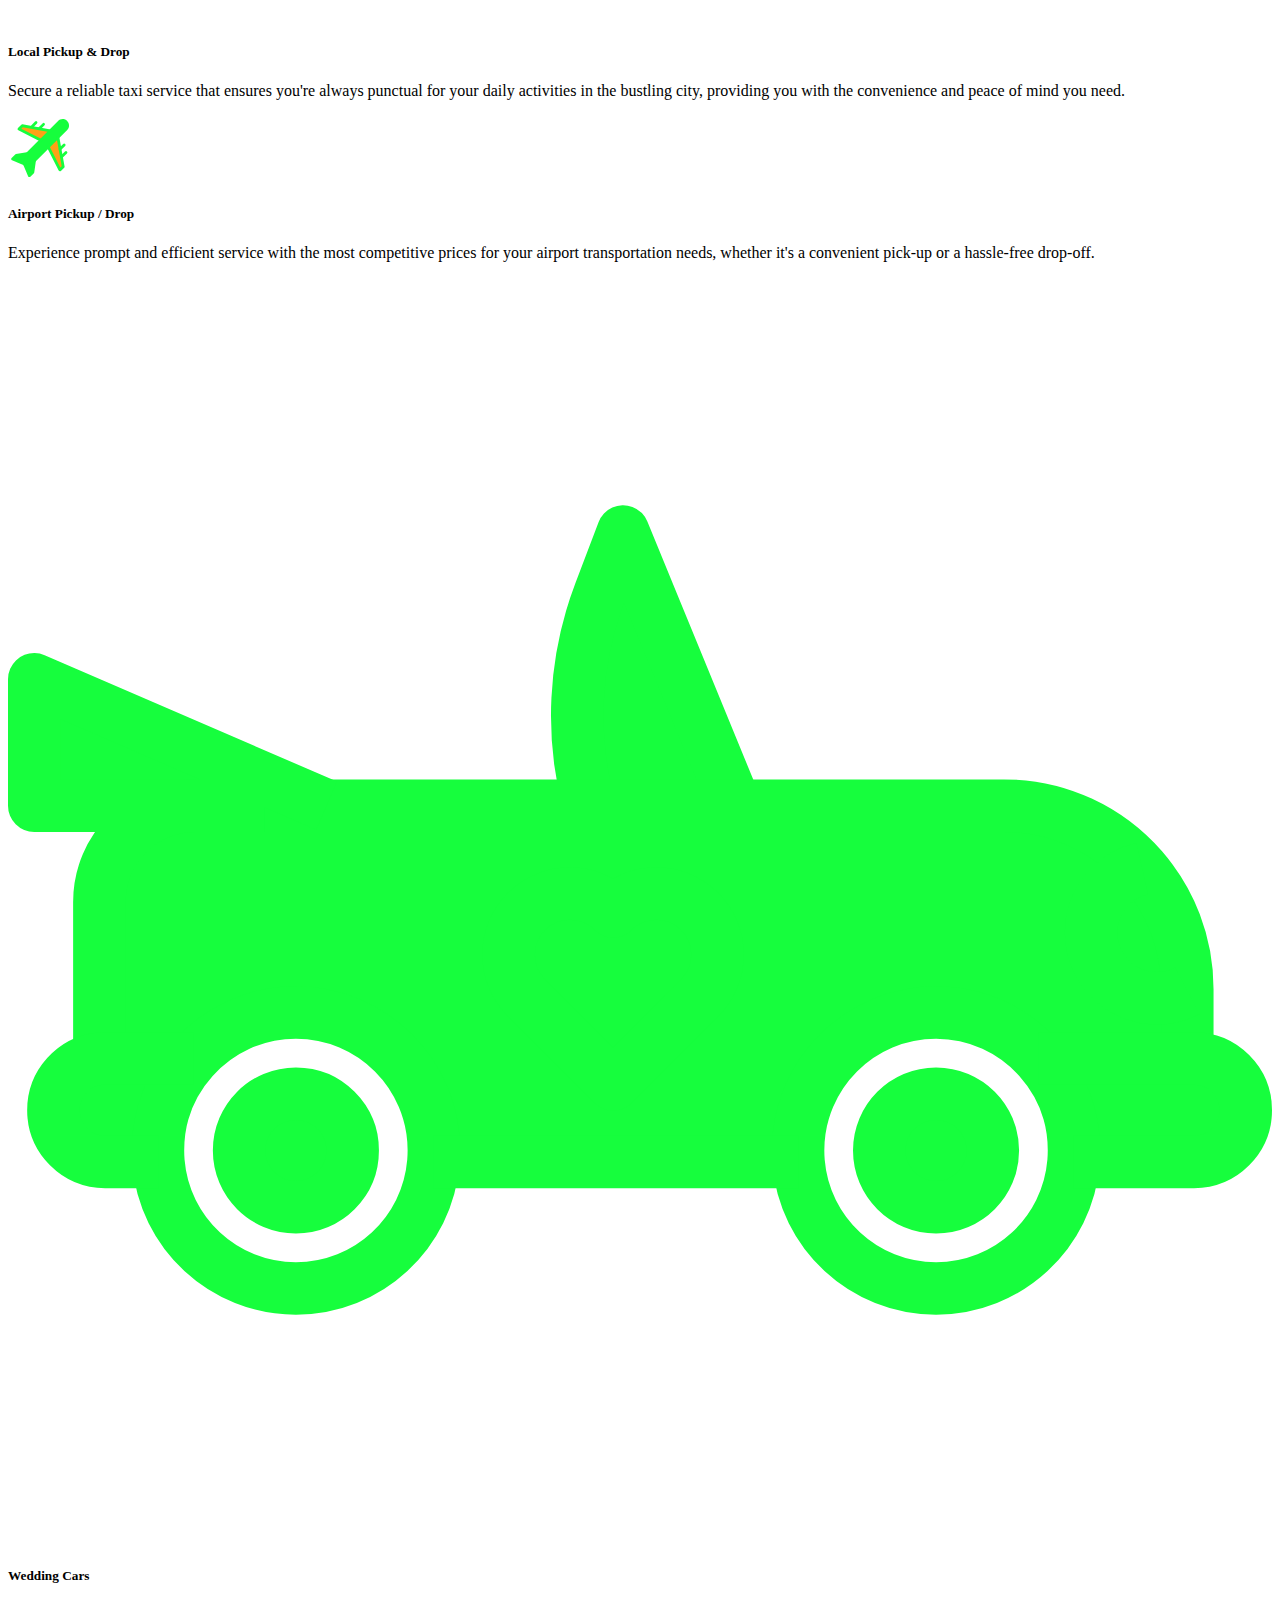
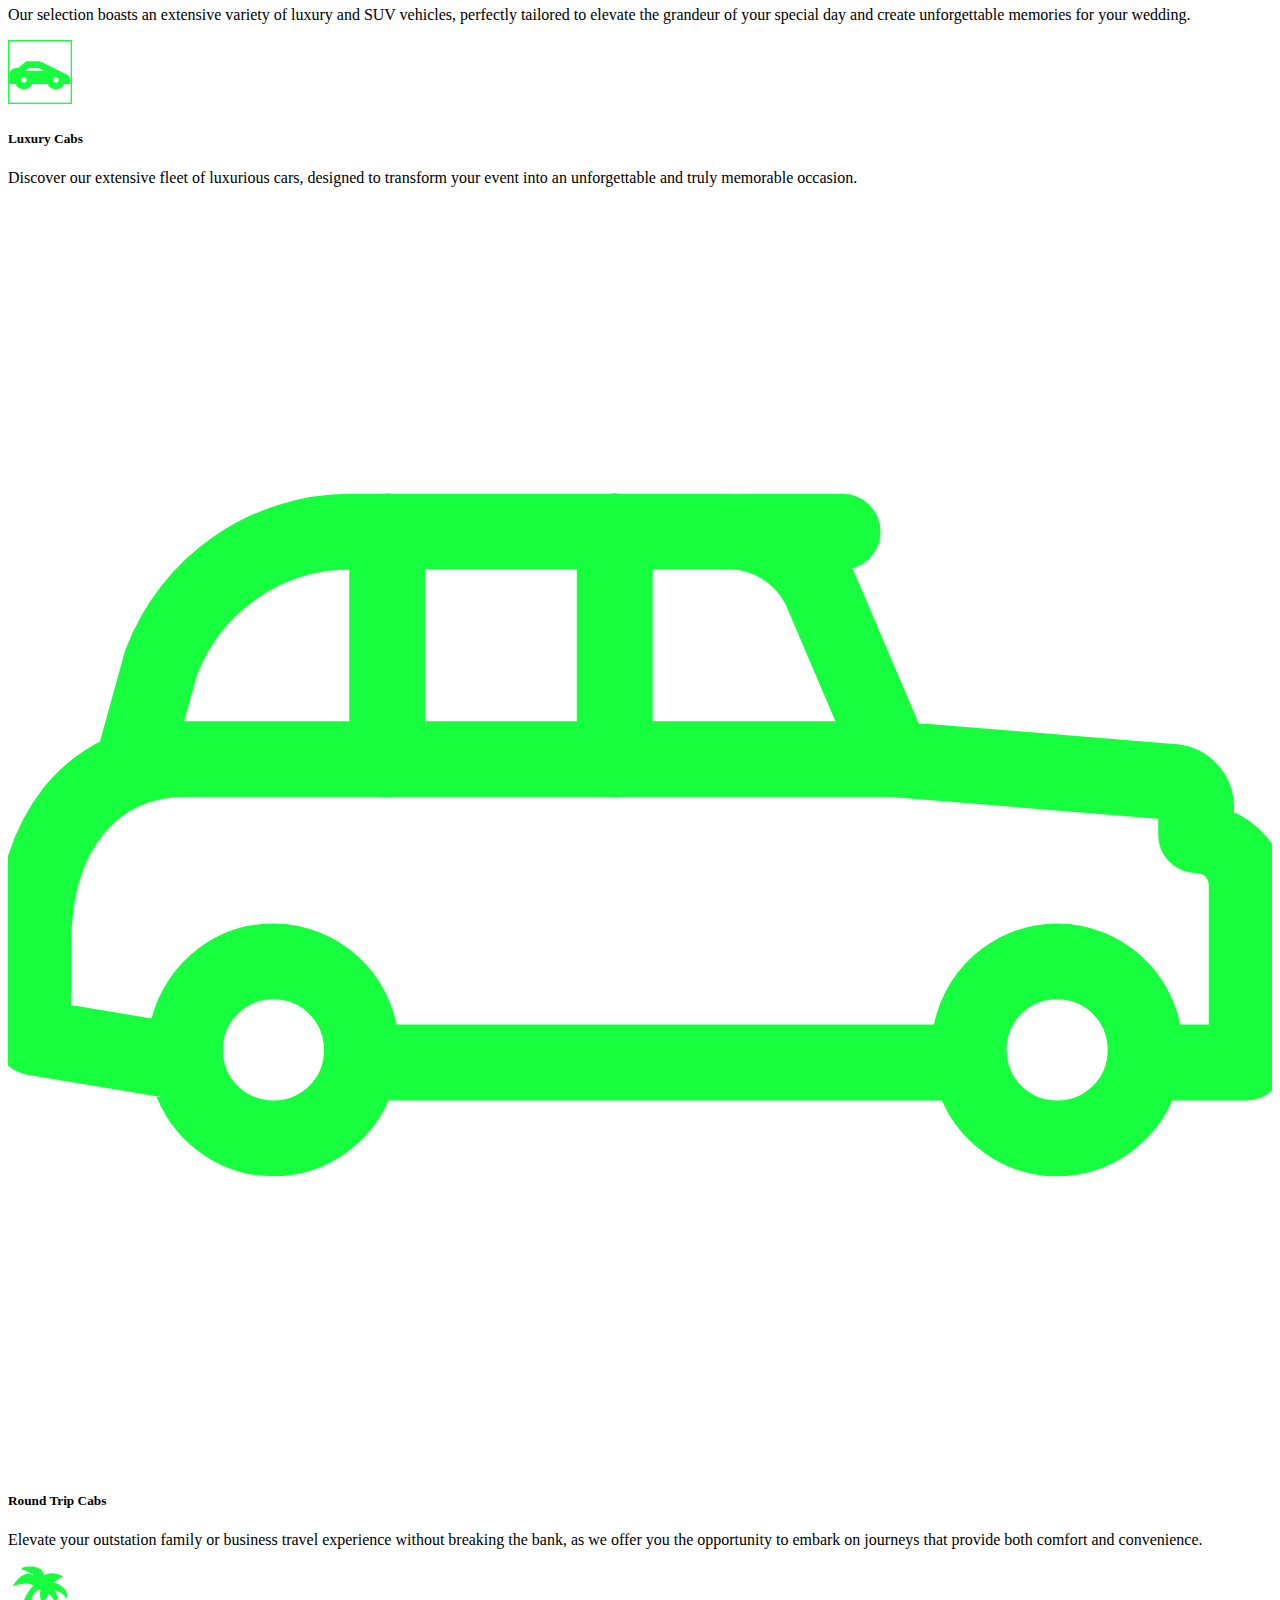
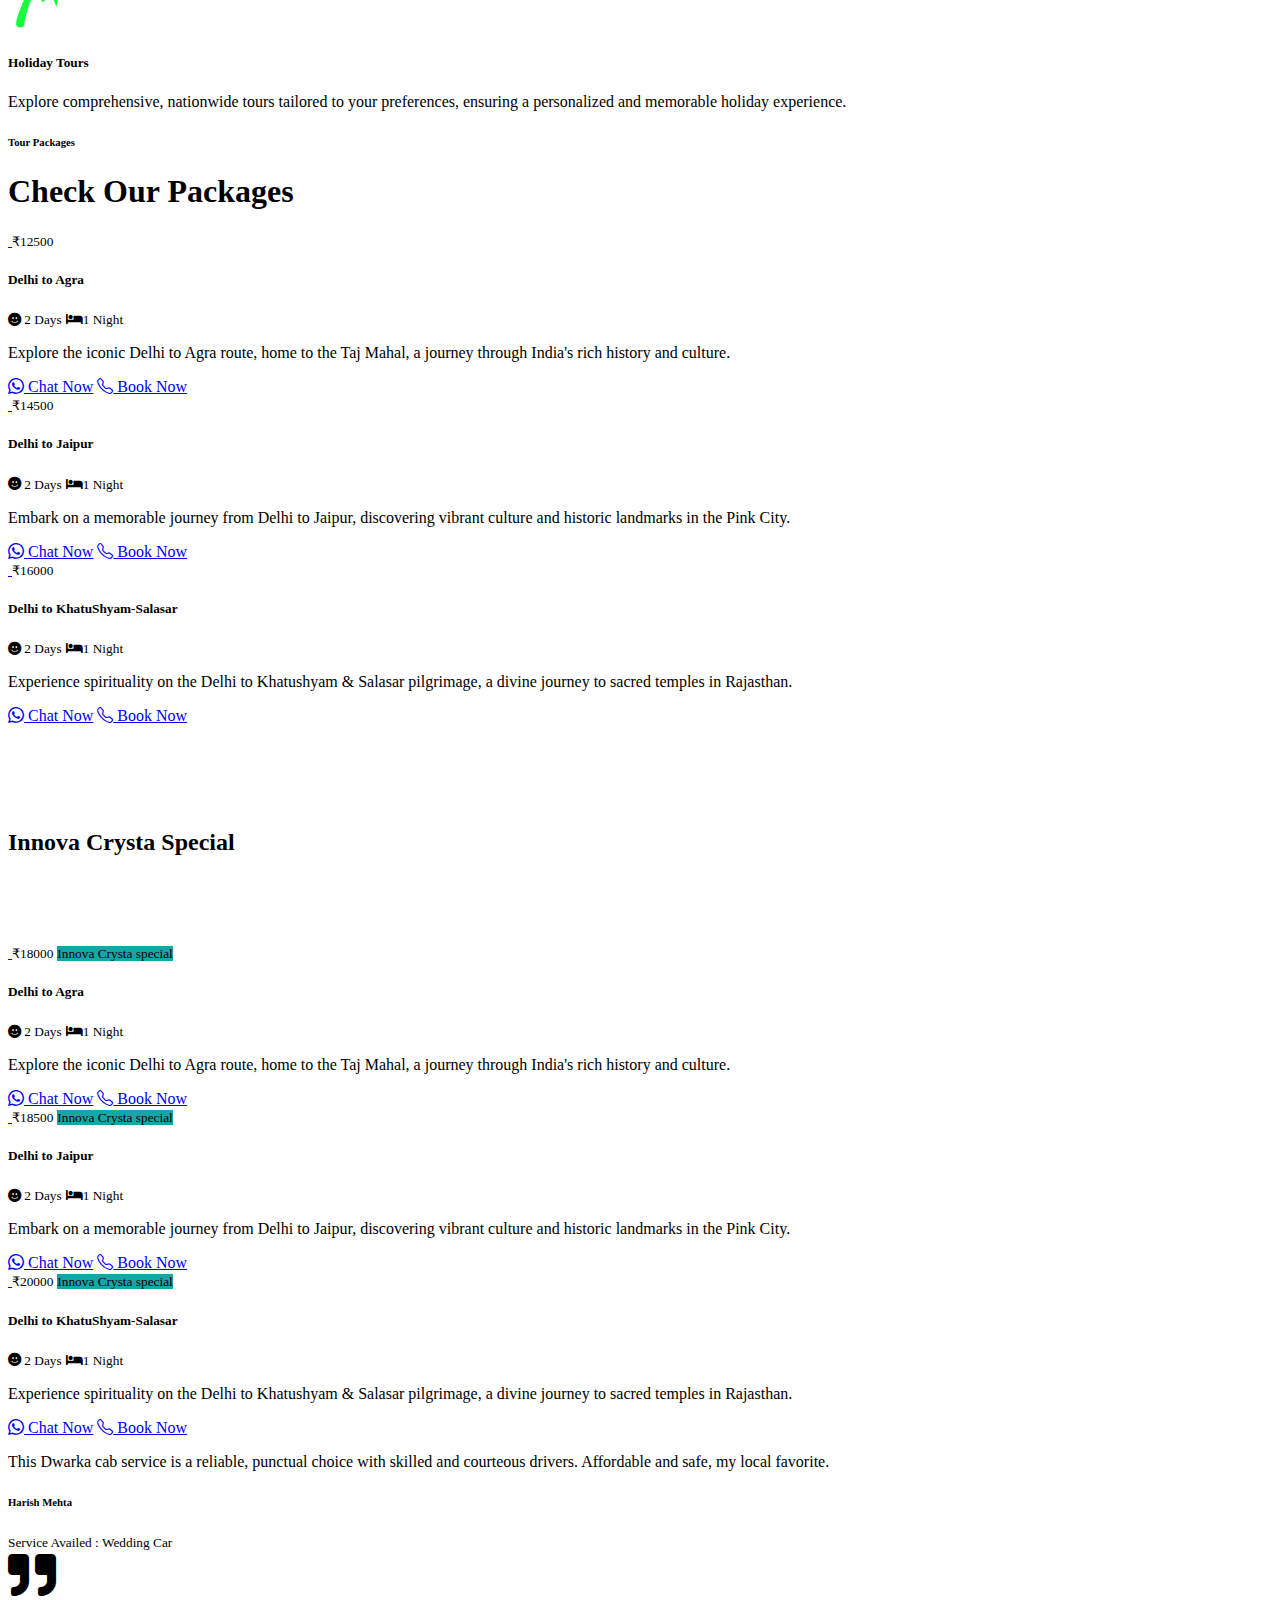
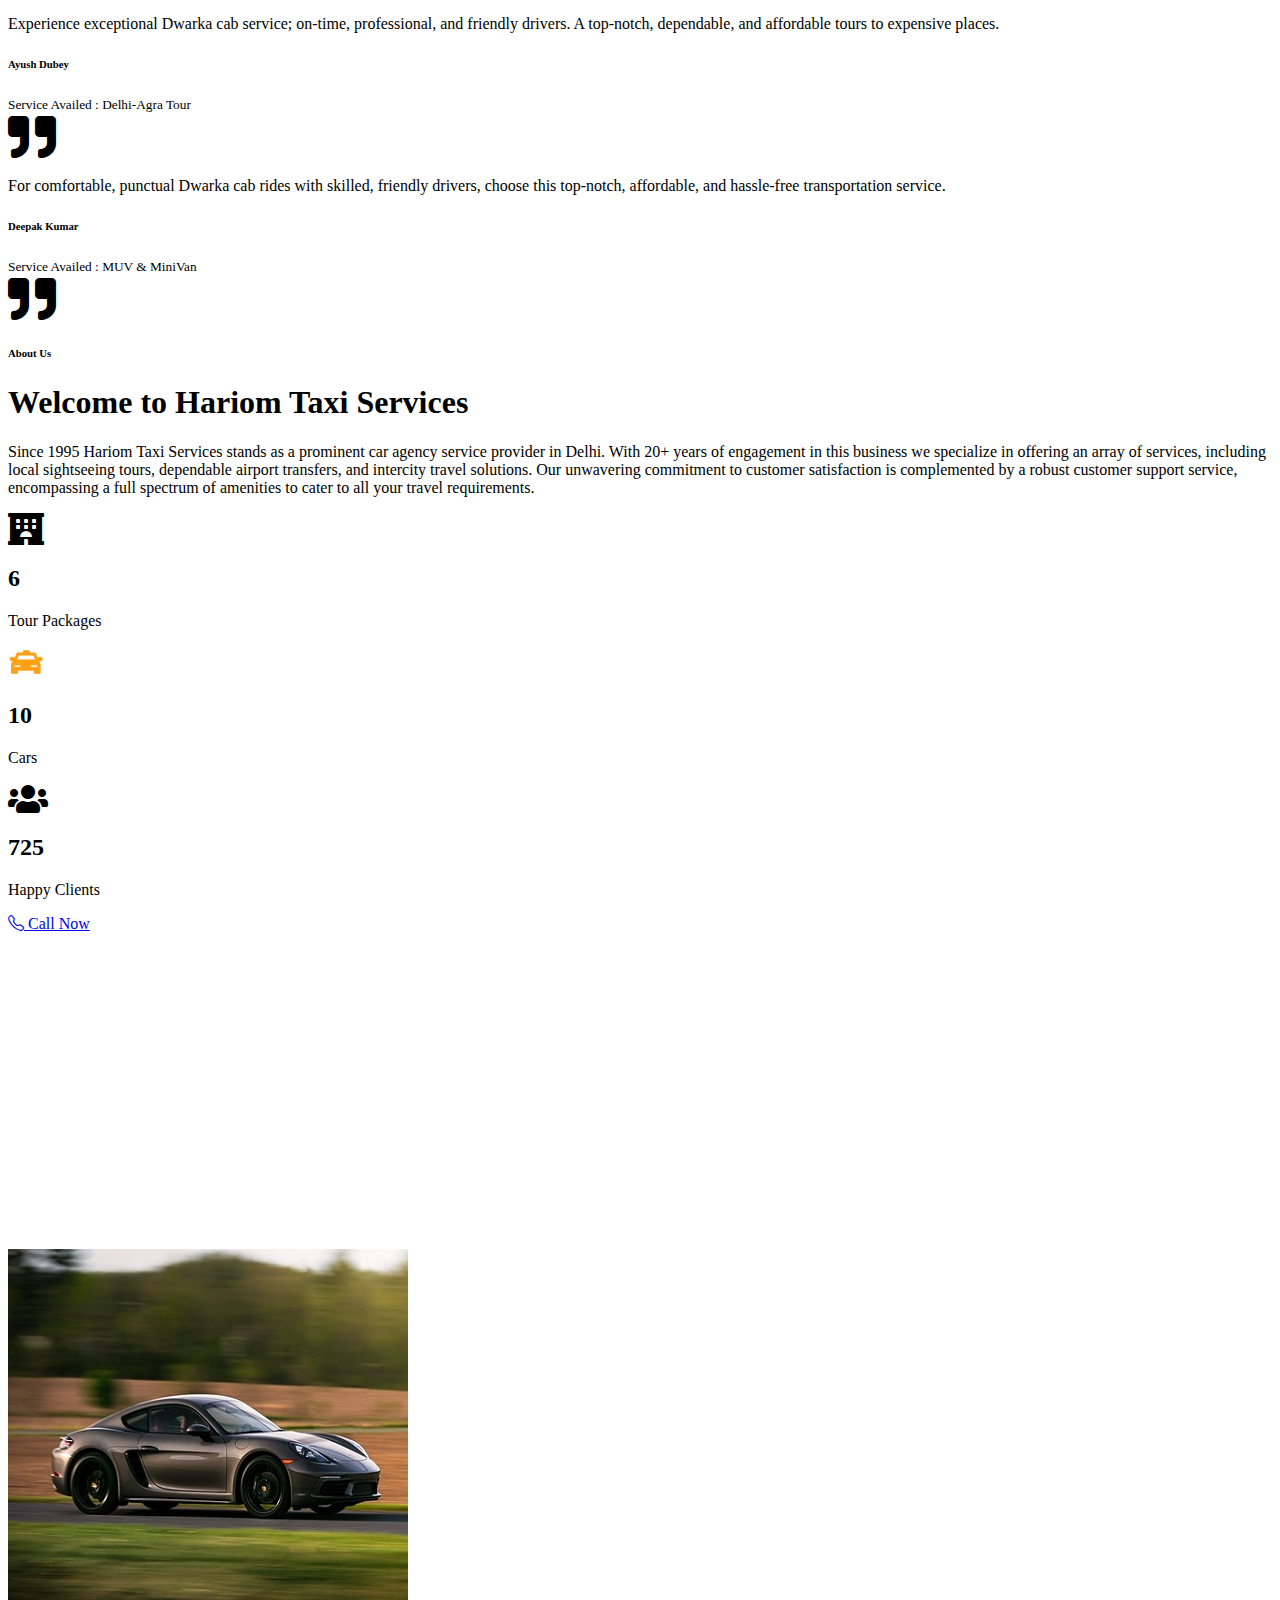
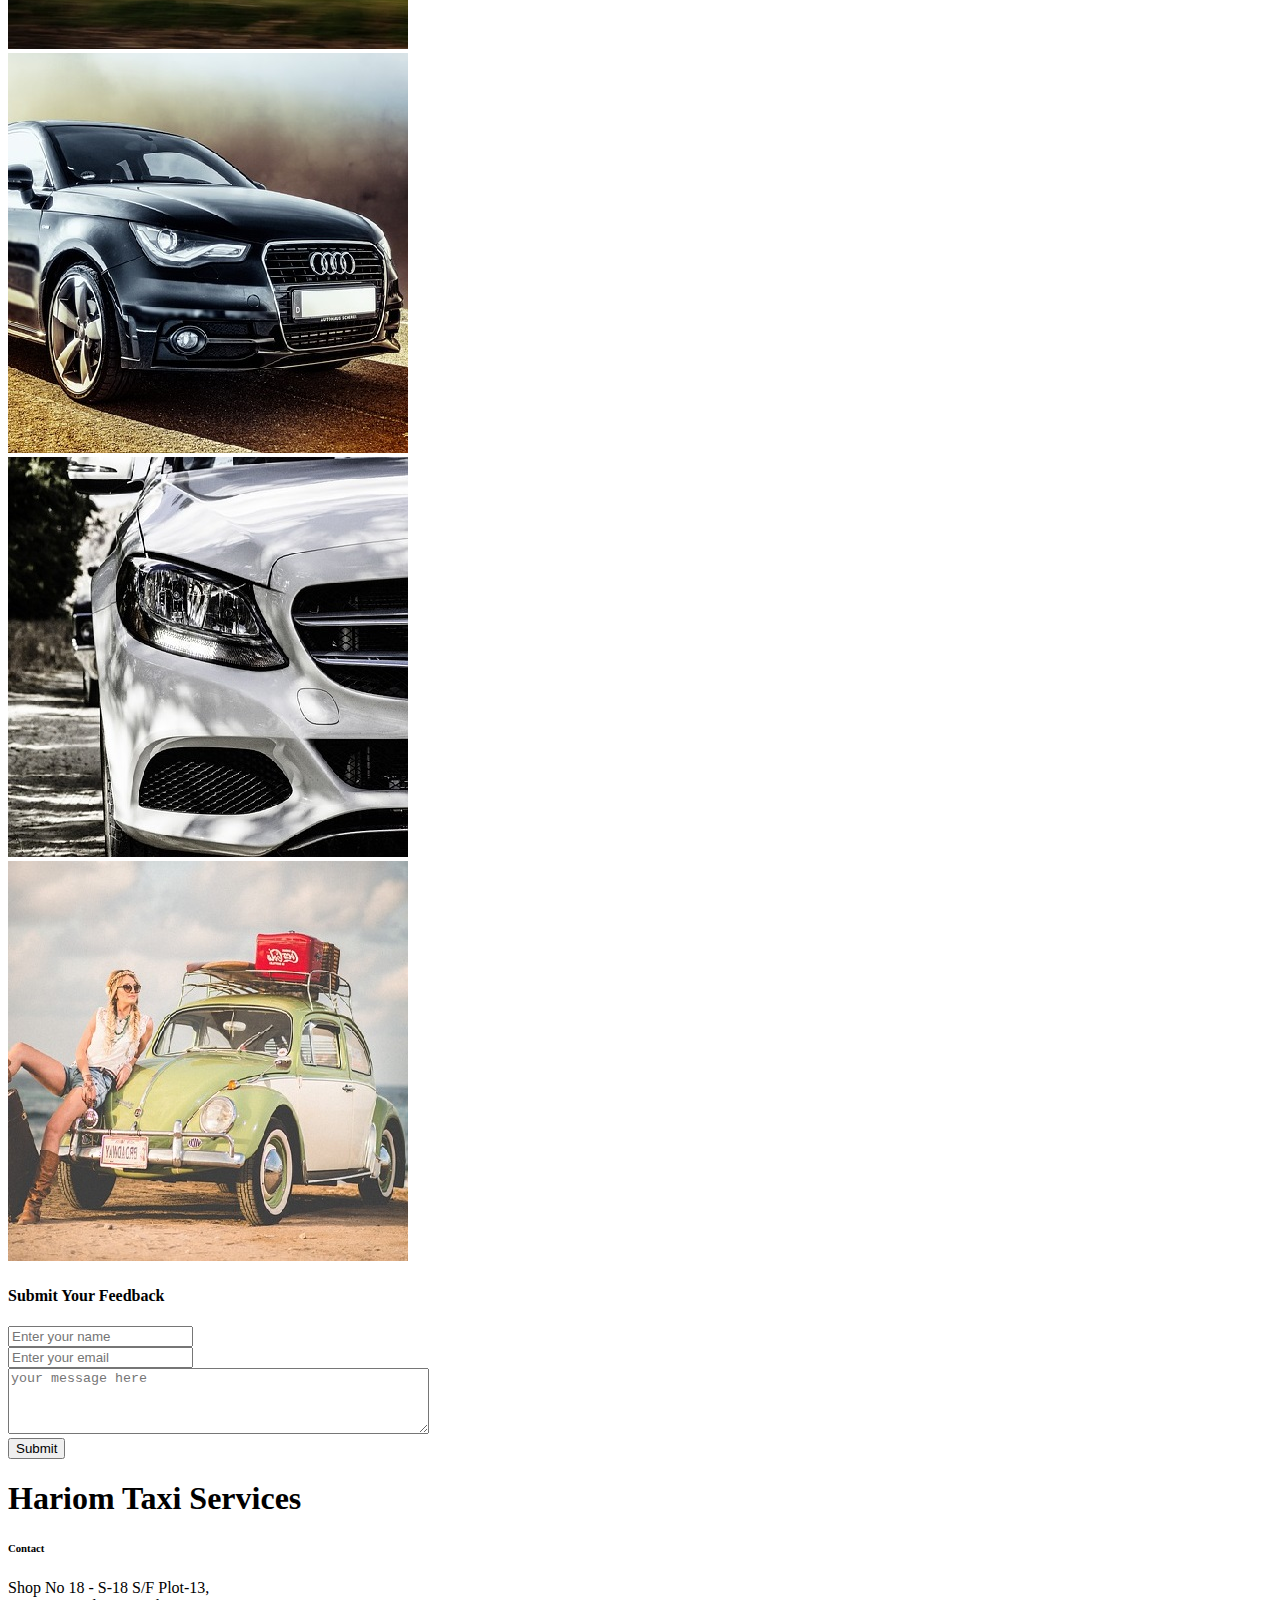
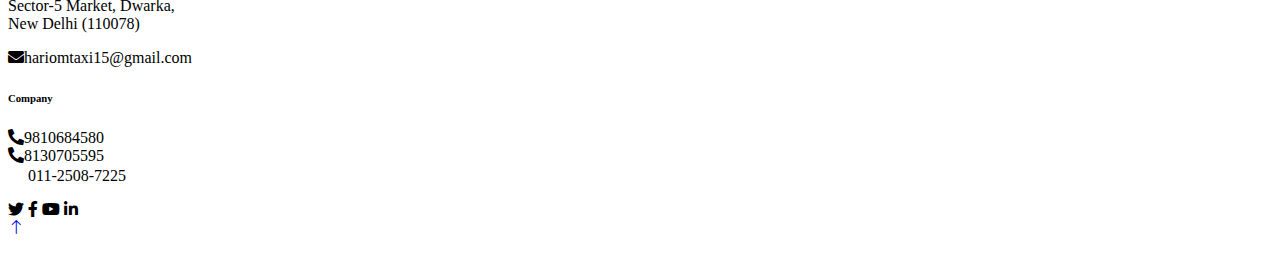
==== commit ce927c89: "added new formspree api" ====
--- a/index.html
+++ b/index.html
@@ -217,9 +217,10 @@
                     href="#ourtaxis"
                     class="btn btn-light py-md-3 px-md-5 animated slideInRight"
                     >Book a Taxi</a
-                  ><br>
-                  <h4 style="color: rgb(239, 245, 158) !important;"
-                    class="py-5  text-white text-uppercase mb-3 animated slideInDown"
+                  ><br />
+                  <h4
+                    style="color: rgb(239, 245, 158) !important"
+                    class="py-5 text-white text-uppercase mb-3 animated slideInDown"
                   >
                     Outstanding service since <strong>1995</strong>
                   </h4>
@@ -250,9 +251,10 @@
                     href="#ourtaxis"
                     class="btn btn-light py-md-3 px-md-5 animated slideInRight"
                     >Book A Taxi</a
-                  ><br>
-                  <h4 style="color: rgb(239, 245, 158) !important;"
-                    class="py-5  text-white text-uppercase mb-3 animated slideInDown"
+                  ><br />
+                  <h4
+                    style="color: rgb(239, 245, 158) !important"
+                    class="py-5 text-white text-uppercase mb-3 animated slideInDown"
                   >
                     20+ Years of Excellence
                   </h4>
@@ -297,7 +299,9 @@
             <div class="col-lg-4 col-md-6 wow fadeInUp" data-wow-delay="0.1s">
               <div class="room-item shadow rounded overflow-hidden">
                 <div class="position-relative">
-                  <img class="img-fluid" src="img/ertiga.jpg" alt="" />
+                  <a href="car__corporate.html">
+                    <img class="img-fluid" src="img/ertiga.jpg" alt="" />
+                  </a>
                   <small
                     style="background-color: rgb(73, 134, 61)"
                     class="position-absolute start-0 top-100 translate-middle-y text-white rounded py-1 px-3 ms-4"
@@ -332,7 +336,9 @@
             >
               <div class="room-item shadow rounded overflow-hidden">
                 <div class="position-relative">
-                  <img class="img-fluid" src="img/innova.jpg" alt="" />
+                  <a href="car__airport.html">
+                    <img class="img-fluid" src="img/innova.jpg" alt="" />
+                  </a>
                   <small
                     style="background-color: red"
                     class="position-absolute start-0 top-100 translate-middle-y text-white rounded py-1 px-3 ms-4"
@@ -360,10 +366,16 @@
                 </div>
               </div>
             </div>
-            <div id="wedding" class="col-lg-4 col-md-6 wow fadeInUp" data-wow-delay="0.1s">
+            <div
+              id="wedding"
+              class="col-lg-4 col-md-6 wow fadeInUp"
+              data-wow-delay="0.1s"
+            >
               <div class="room-item shadow rounded overflow-hidden">
                 <div class="position-relative">
-                  <img class="img-fluid" src="img/wedding.png" alt="" />
+                  <a href="car__wedding.html">
+                    <img class="img-fluid" src="img/wedding.png" alt="" />
+                  </a>
                   <small
                     style="background-color: rgb(255, 148, 166)"
                     class="position-absolute start-0 top-100 translate-middle-y text-white rounded py-1 px-3 ms-4"
@@ -398,7 +410,9 @@
             >
               <div class="room-item shadow rounded overflow-hidden">
                 <div class="position-relative">
-                  <img class="img-fluid" src="img/brezza.jpg" alt="" />
+                  <a href="car__suv.html">
+                    <img class="img-fluid" src="img/brezza.jpg" alt="" />
+                  </a>
                 </div>
                 <div class="p-4 mt-2">
                   <div class="d-flex justify-content-between mb-3">
@@ -428,7 +442,9 @@
             >
               <div class="room-item shadow rounded overflow-hidden">
                 <div class="position-relative">
-                  <img class="img-fluid" src="img/dzire.jpg" alt="" />
+                  <a href="car__sedan.html">
+                    <img class="img-fluid" src="img/dzire.jpg" alt="" />
+                  </a>
                 </div>
                 <div class="p-4 mt-2">
                   <div class="d-flex justify-content-between mb-3">
@@ -458,7 +474,9 @@
             >
               <div class="room-item shadow rounded overflow-hidden">
                 <div class="position-relative">
-                  <img class="img-fluid" src="img/hatchback.jpg" alt="" />
+                  <a href="car__hatchback.html">
+                    <img class="img-fluid" src="img/hatchback.jpg" alt="" />
+                  </a>
                 </div>
                 <div class="p-4 mt-2">
                   <div class="d-flex justify-content-between mb-3">
@@ -947,8 +965,9 @@
           <div id="agra" class="row g-4">
             <div class="col-lg-4 col-md-6 wow fadeInUp" data-wow-delay="0.1s">
               <div class="room-item shadow rounded overflow-hidden">
-                <div class="position-relative">
+                <div class="position-relative"><a href="tour__DA.html">
                   <img class="img-fluid" src="img/delhitoagra.jpg" alt="" />
+                </a>
                   <small
                     class="position-absolute start-0 top-100 translate-middle-y bg-primary text-white rounded py-1 px-3 ms-4"
                     >₹12500</small
@@ -994,7 +1013,10 @@
             >
               <div class="room-item shadow rounded overflow-hidden">
                 <div class="position-relative">
-                  <img class="img-fluid" src="img/delhitojaipur.jpg" alt="" />
+                  <a href="tour__DJ.html">
+
+                    <img class="img-fluid" src="img/delhitojaipur.jpg" alt="" />
+                  </a>
                   <small
                     class="position-absolute start-0 top-100 translate-middle-y bg-primary text-white rounded py-1 px-3 ms-4"
                     >₹14500</small
@@ -1041,7 +1063,10 @@
             >
               <div class="room-item shadow rounded overflow-hidden">
                 <div class="position-relative">
-                  <img class="img-fluid" src="img/delhitokhatu.jpg" alt="" />
+                  <a href="tour__DK.html">
+
+                    <img class="img-fluid" src="img/delhitokhatu.jpg" alt="" />
+                  </a>
                   <small
                     class="position-absolute start-0 top-100 translate-middle-y bg-primary text-white rounded py-1 px-3 ms-4"
                     >₹16000</small
@@ -1084,11 +1109,14 @@
           <!-- ............innova crysta special.............. -->
           <div
             id="crystaspecial"
-            style="padding-top: 3rem; padding-bottom: 2rem;"
-            class="text-center wow fadeInUp "
+            style="padding-top: 3rem; padding-bottom: 2rem"
+            class="text-center wow fadeInUp"
             data-wow-delay="0.1s"
           >
-            <h6 style="font-size: 1.5rem;" class="section-title text-center text-primary text-uppercase">
+            <h6
+              style="font-size: 1.5rem"
+              class="section-title text-center text-primary text-uppercase"
+            >
               Innova Crysta Special
             </h6>
           </div>
@@ -1096,7 +1124,10 @@
             <div class="col-lg-4 col-md-6 wow fadeInUp" data-wow-delay="0.1s">
               <div class="room-item shadow rounded overflow-hidden">
                 <div class="position-relative">
-                  <img class="img-fluid" src="img/delhitoagra.jpg" alt="" />
+                  <a href="tour__DA.html">
+
+                    <img class="img-fluid" src="img/delhitoagra.jpg" alt="" />
+                  </a>
                   <small
                     class="position-absolute start-0 top-100 translate-middle-y bg-primary text-white rounded py-1 px-3 ms-4"
                     >₹18000</small
@@ -1147,7 +1178,10 @@
             >
               <div class="room-item shadow rounded overflow-hidden">
                 <div class="position-relative">
-                  <img class="img-fluid" src="img/delhitojaipur.jpg" alt="" />
+                  <a href="tour__DJ.html">
+
+                    <img class="img-fluid" src="img/delhitojaipur.jpg" alt="" />
+                  </a>
                   <small
                     class="position-absolute start-0 top-100 translate-middle-y bg-primary text-white rounded py-1 px-3 ms-4"
                     >₹18500</small
@@ -1199,7 +1233,10 @@
             >
               <div class="room-item shadow rounded overflow-hidden">
                 <div class="position-relative">
-                  <img class="img-fluid" src="img/delhitokhatu.jpg" alt="" />
+                  <a href="tour__DK.html">
+
+                    <img class="img-fluid" src="img/delhitokhatu.jpg" alt="" />
+                  </a>
                   <small
                     class="position-absolute start-0 top-100 translate-middle-y bg-primary text-white rounded py-1 px-3 ms-4"
                     >₹20000</small
@@ -1329,13 +1366,14 @@
                 >
               </h1>
               <p class="mb-4">
-               Since 1995 Hariom Taxi Services stands as a prominent car agency service
-                provider in Delhi. With 20+ years of engagement in this business we specialize in offering an array of
-                services, including local sightseeing tours, dependable airport
-                transfers, and intercity travel solutions. Our unwavering
-                commitment to customer satisfaction is complemented by a robust
-                customer support service, encompassing a full spectrum of
-                amenities to cater to all your travel requirements.
+                Since 1995 Hariom Taxi Services stands as a prominent car agency
+                service provider in Delhi. With 20+ years of engagement in this
+                business we specialize in offering an array of services,
+                including local sightseeing tours, dependable airport transfers,
+                and intercity travel solutions. Our unwavering commitment to
+                customer satisfaction is complemented by a robust customer
+                support service, encompassing a full spectrum of amenities to
+                cater to all your travel requirements.
               </p>
               <div class="row g-3 pb-4">
                 <div class="col-sm-4 wow fadeIn" data-wow-delay="0.1s">
@@ -1434,7 +1472,12 @@
         <div class="row justify-content-center">
           <div class="col-lg-10 border rounded p-1">
             <div class="border rounded text-center p-1">
-              <form action="https://formspree.io/f/meqwwnzr" method="POST" id="feedbackForm" class="bg-white rounded text-center p-5">
+              <form
+                action="https://formspree.io/f/mgejdken"
+                method="POST"
+                id="feedbackForm"
+                class="bg-white rounded text-center p-5"
+              >
                 <h4 class="mb-4">
                   Submit Your
                   <span class="text-primary text-uppercase">Feedback</span>
@@ -1588,7 +1631,7 @@
       <!-- Footer End -->
 
       <!-- Back to Top -->
-      <a href="#" class="btn btn-lg btn-primary btn-lg-square back-to-top"
+      <a href="#" style="right: 2rem;" class="btn btn-lg btn-primary btn-lg-square back-to-top"
         ><i class="bi bi-arrow-up"></i
       ></a>
     </div>
